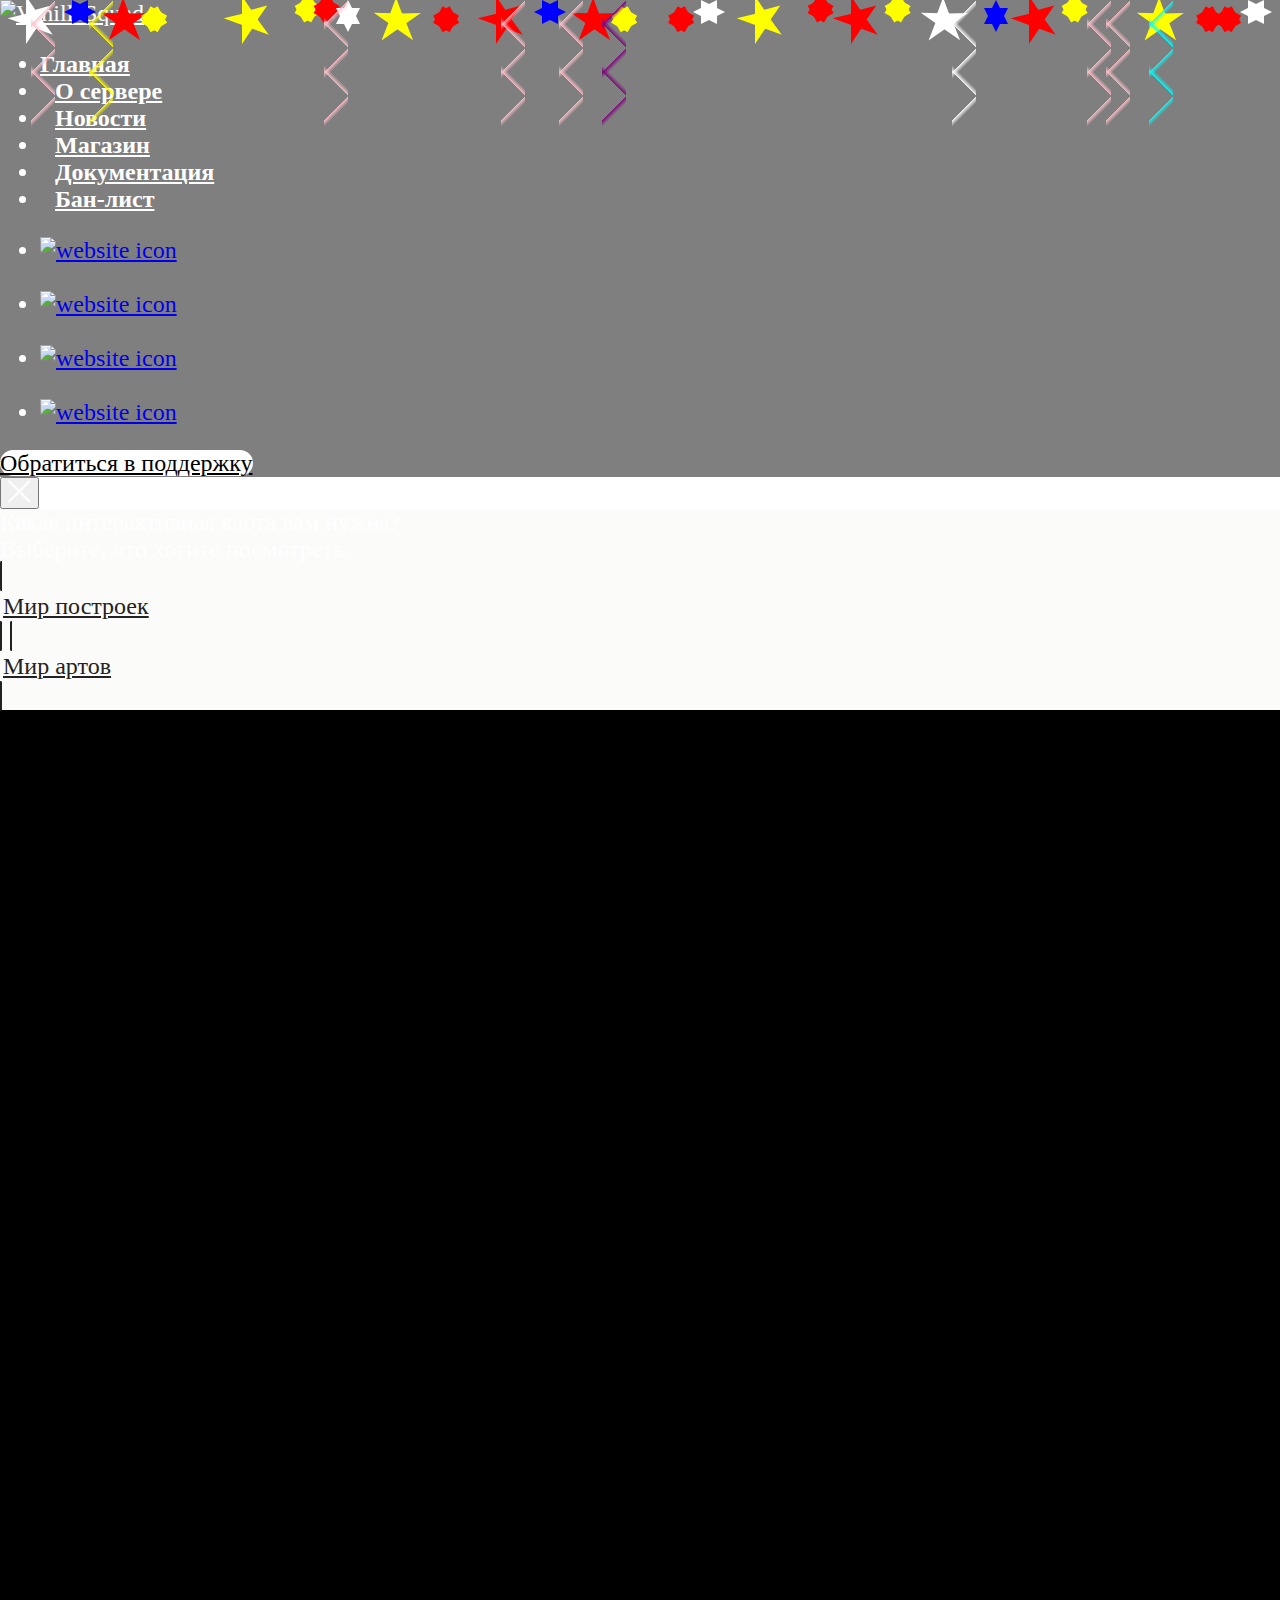
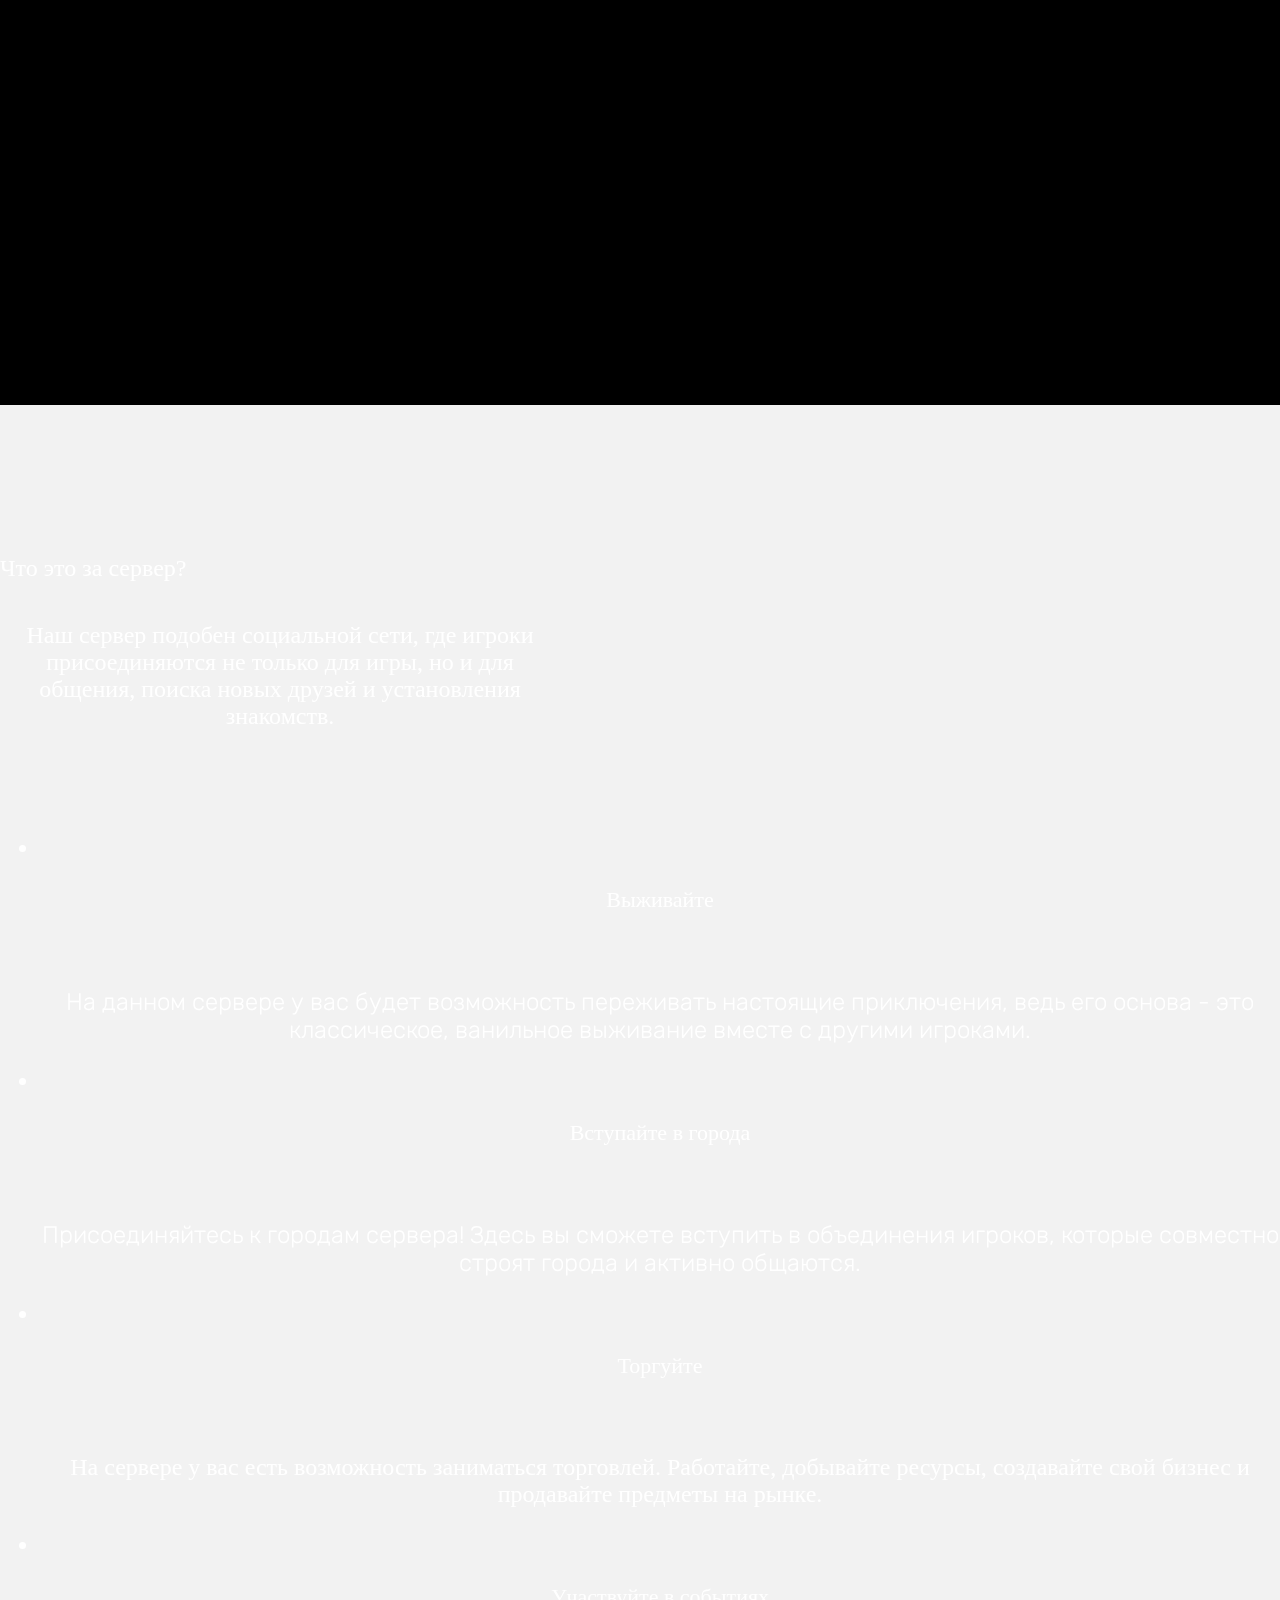
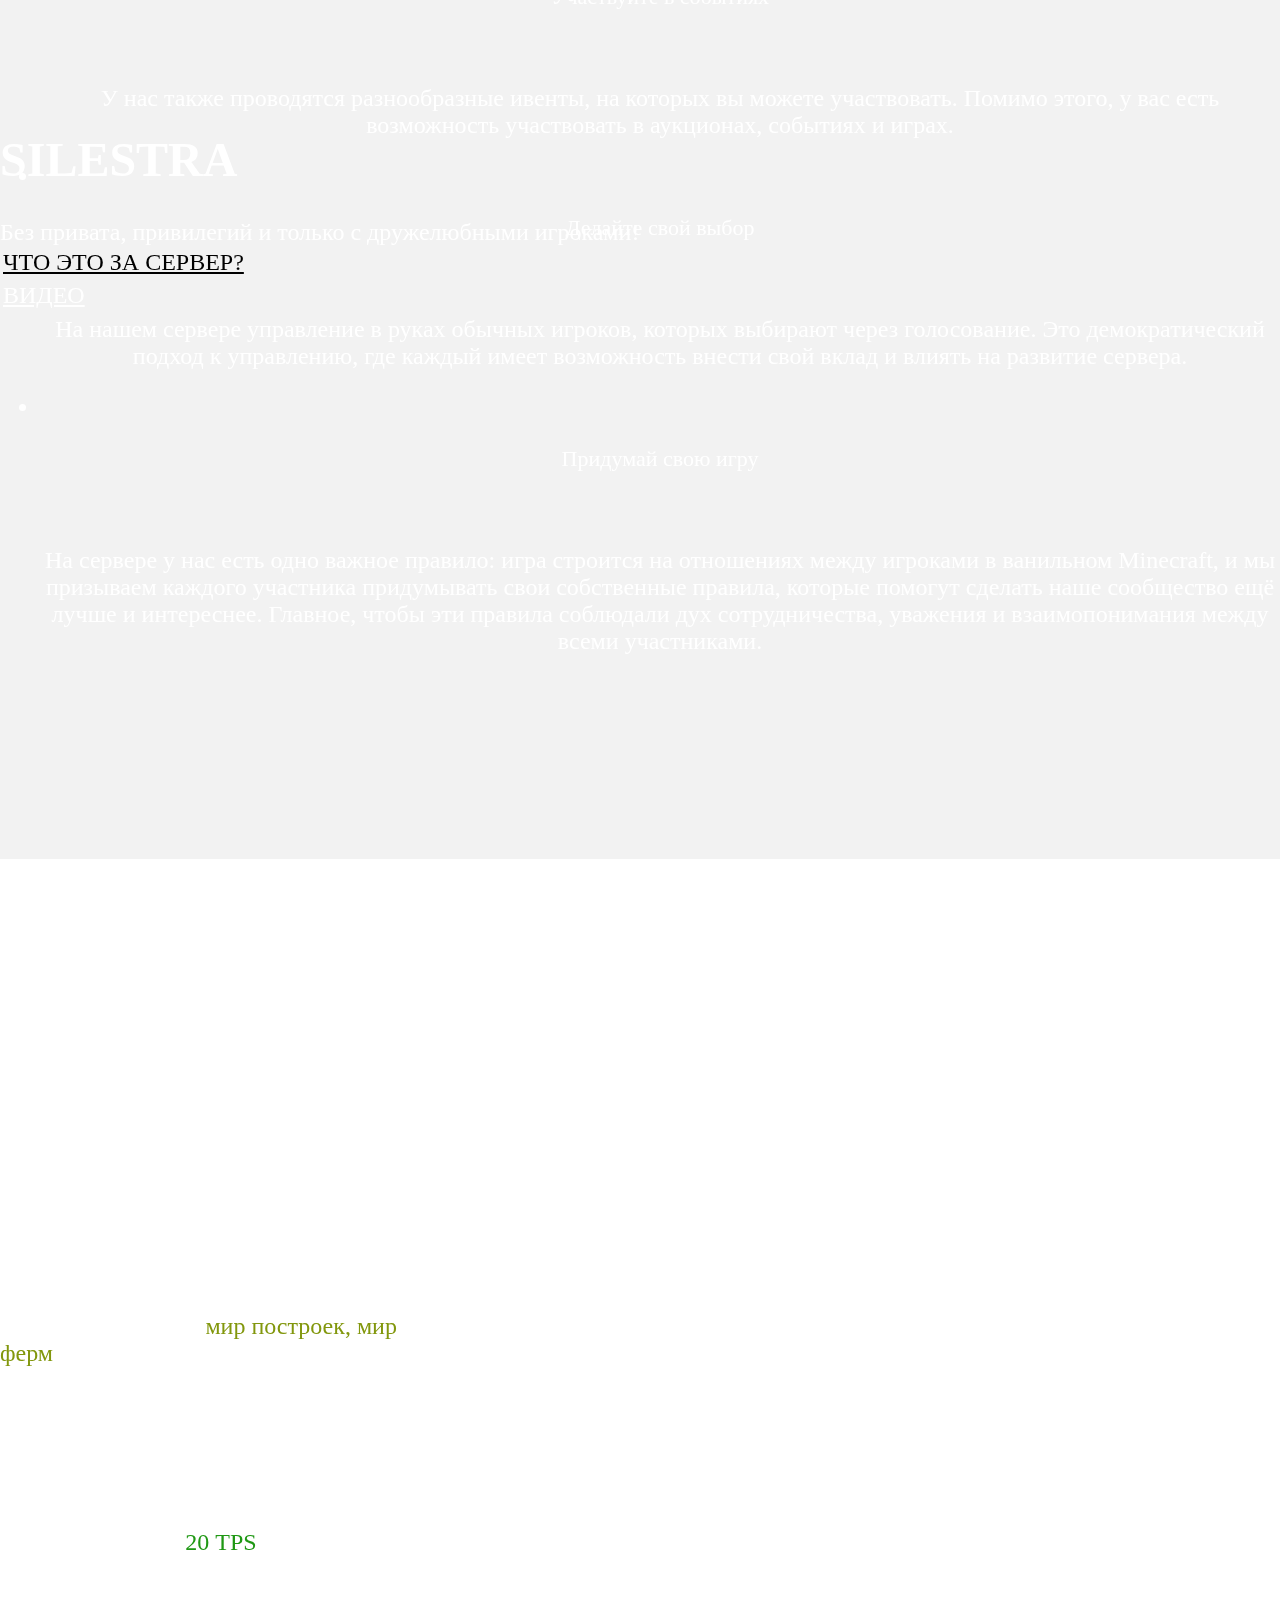
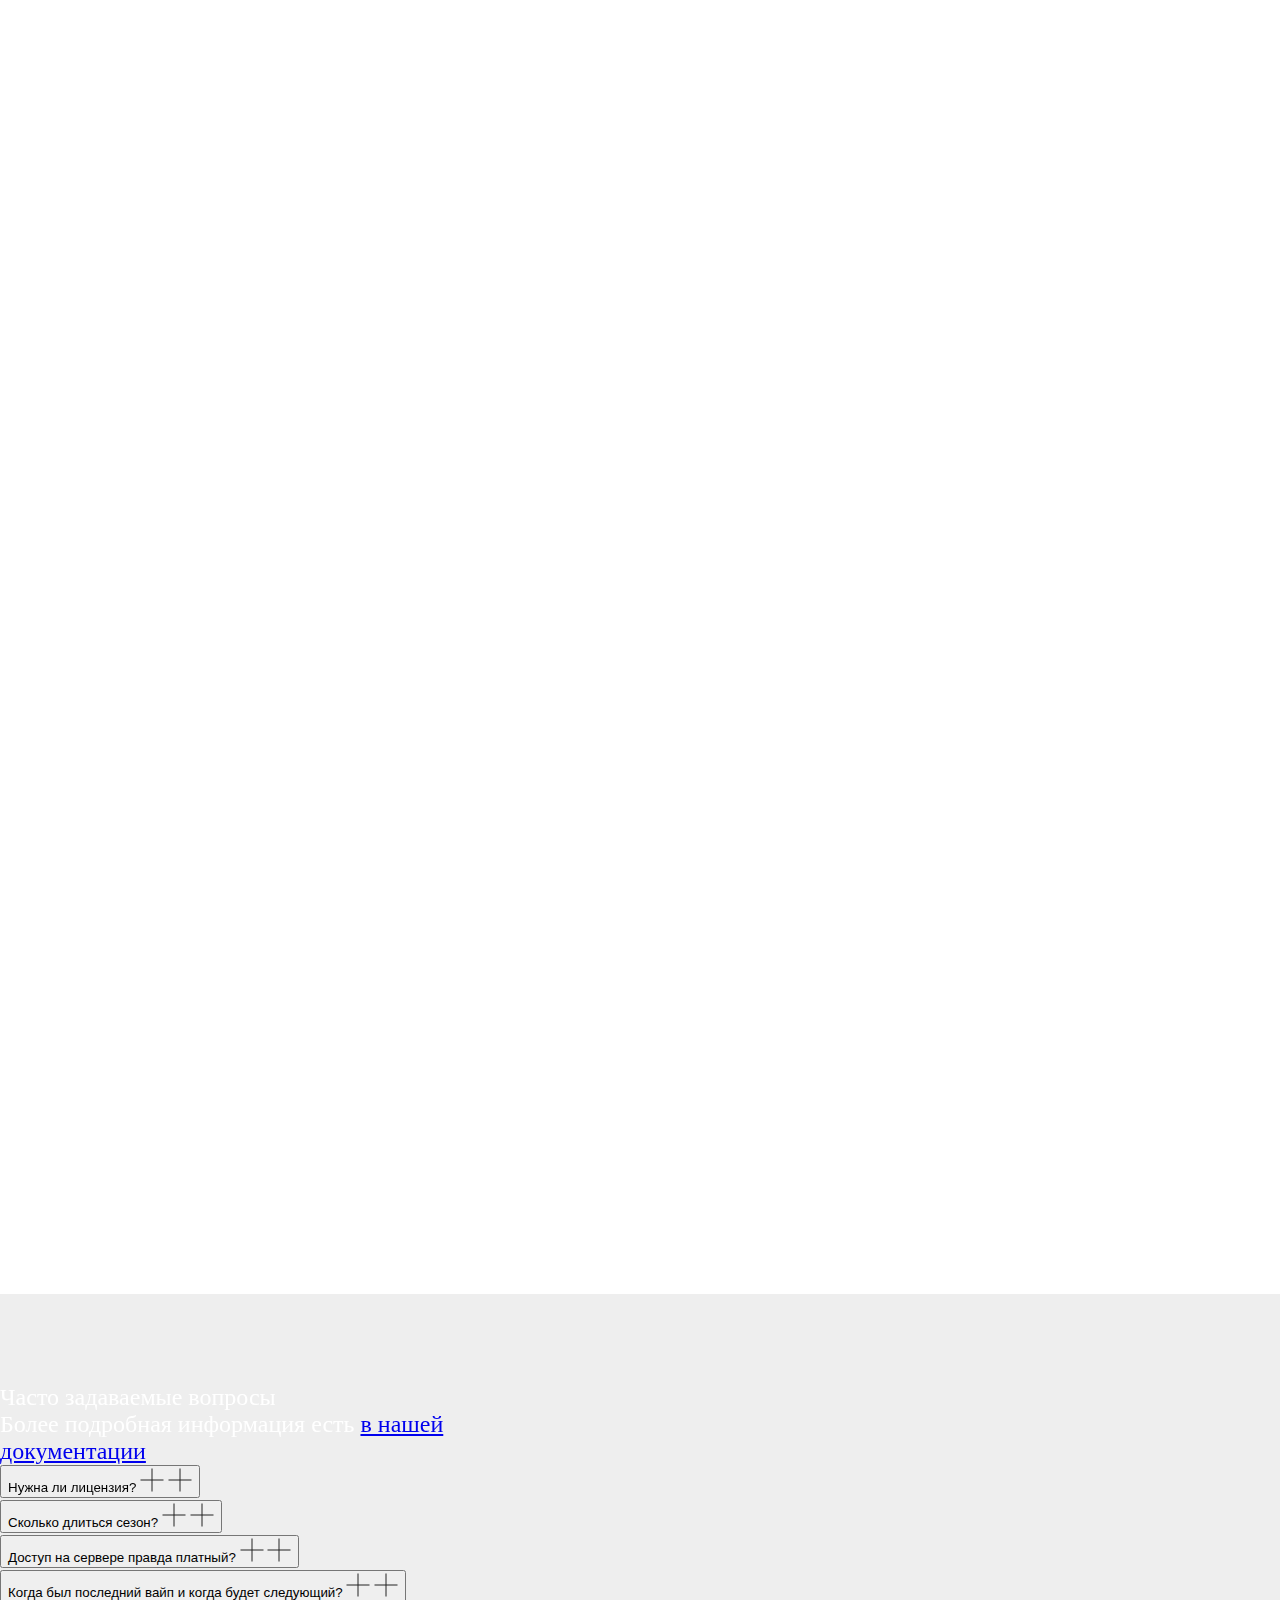
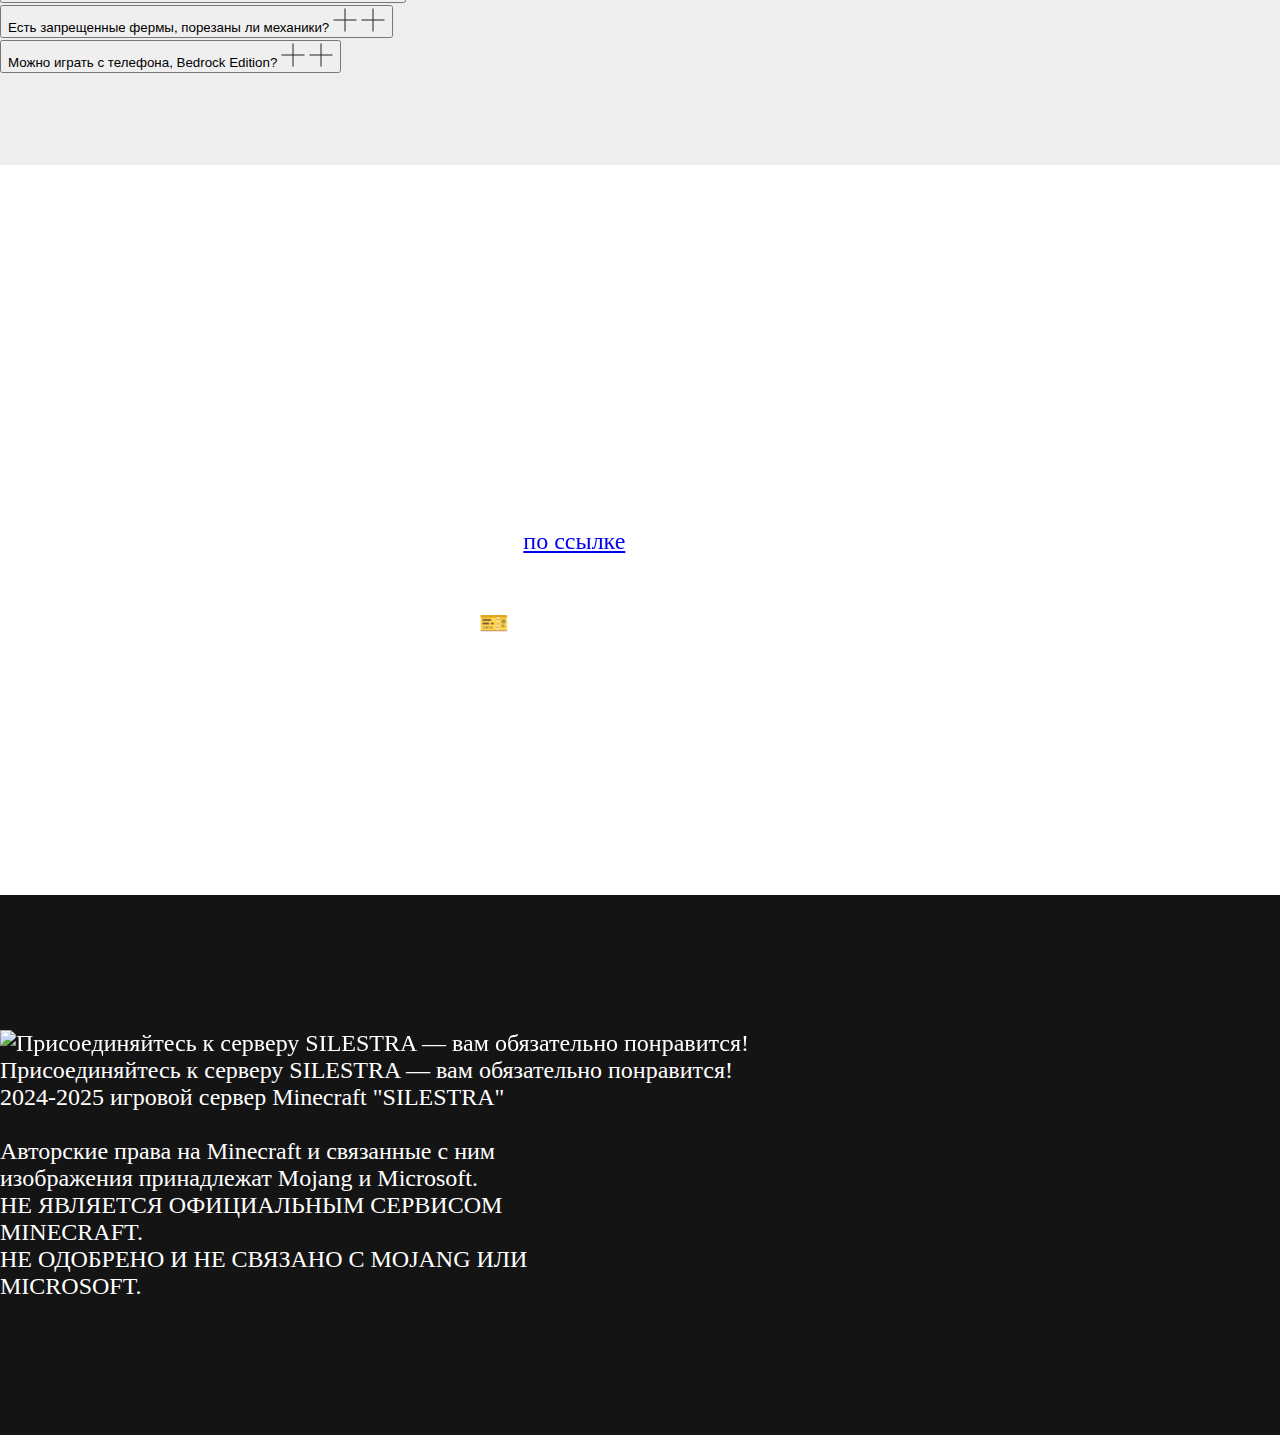
==== index.html @ 7f385817 "1" ====
<!DOCTYPE html>
<html>
    <head>
        <meta charset="utf-8"/>
        <meta http-equiv="Content-Type" content="text/html; charset=utf-8"/>
        <meta name="viewport" content="width=device-width, initial-scale=1.0"/>
        <!--metatextblock-->
        <title>SILESTRA</title>
        <meta name="description" content="Наш сервер - это мир, где выживание, строительство городов и поиск друзей становятся реальностью без лишних привилегий и плагинов. Присоединяйтесь и погрузитесь в настоящий опыт выживания без приватов и ограничений."/>
        <meta name="keywords" content="приватный сервер, ванильный майнкрафт, SILESTRA, открытый мир, минимум ограничений, самописные плагины, голосовой чат, без телепортаций, без экономики, без привата, без доната, без кит старта, уникальный сервер СНГ, выживание, строительство, творчеств"/>
        <meta property="og:url" content="https://ars125rust.github.io/SILESTRA.github.io/"/>
        <meta property="og:title" content="SILESTRA"/>
        <meta property="og:description" content="Наш сервер - это мир, где выживание, строительство городов и поиск друзей становятся реальностью без лишних привилегий и плагинов. Присоединяйтесь и погрузитесь в настоящий опыт выживания без приватов и ограничений."/>
        <meta property="og:type" content="website"/>
        <meta property="og:image" content="slstr_845.png"/>
        <link rel="canonical" href="https://ars125rust.github.io/SILESTRA.github.io/">
        <!--/metatextblock-->
        <meta name="format-detection" content="telephone=no"/>
        <meta http-equiv="x-dns-prefetch-control" content="on">
        <link rel="dns-prefetch" href="https://ws.tildacdn.com">
        <link rel="dns-prefetch" href="https://static.tildacdn.com">
        <link rel="shortcut icon" href="slstr_845.png" type="image/x-icon"/>
        <!-- Assets -->
        <script src="main.js"></script>
        <link href="main.css" rel=stylesheet type="text/css">
        <script src="https://neo.tildacdn.com/js/tilda-fallback-1.0.min.js" async charset="utf-8"></script>
        <link rel="stylesheet" href="https://static.tildacdn.com/css/tilda-grid-3.0.min.css" type="text/css" media="all" onerror="this.loaderr='y';"/>
        <link rel="stylesheet" href="https://static.tildacdn.com/ws/project7833059/tilda-blocks-page42569045.min.css?t=1734814853" type="text/css" media="all" onerror="this.loaderr='y';"/>
        <link rel="preconnect" href="https://fonts.gstatic.com">
        <link href="https://fonts.googleapis.com/css2?family=Rubik:wght@300;400;500;600;700&family=Unbounded:wght@300;400;500;600;700&subset=latin,cyrillic" rel="stylesheet">
        <link rel="stylesheet" href="https://static.tildacdn.com/css/tilda-animation-2.0.min.css" type="text/css" media="all" onerror="this.loaderr='y';"/>
        <link rel="stylesheet" href="https://static.tildacdn.com/css/tilda-popup-1.1.min.css" type="text/css" media="print" onload="this.media='all';" onerror="this.loaderr='y';"/>
        <noscript>
            <link rel="stylesheet" href="https://static.tildacdn.com/css/tilda-popup-1.1.min.css" type="text/css" media="all"/>
        </noscript>
        <link rel="stylesheet" href="https://static.tildacdn.com/css/tilda-cover-1.0.min.css" type="text/css" media="all" onerror="this.loaderr='y';"/>
        <link rel="stylesheet" href="https://static.tildacdn.com/css/tilda-cards-1.0.min.css" type="text/css" media="all" onerror="this.loaderr='y';"/>
        <link rel="stylesheet" href="https://static.tildacdn.com/css/tilda-slds-1.4.min.css" type="text/css" media="print" onload="this.media='all';" onerror="this.loaderr='y';"/>
        <noscript>
            <link rel="stylesheet" href="https://static.tildacdn.com/css/tilda-slds-1.4.min.css" type="text/css" media="all"/>
        </noscript>
        <script nomodule src="https://static.tildacdn.com/js/tilda-polyfill-1.0.min.js" charset="utf-8"></script>
        <script type="text/javascript">
            function t_onReady(func) {
                if (document.readyState != 'loading') {
                    func();
                } else {
                    document.addEventListener('DOMContentLoaded', func);
                }
            }
            function t_onFuncLoad(funcName, okFunc, time) {
                if (typeof window[funcName] === 'function') {
                    okFunc();
                } else {
                    setTimeout(function() {
                        t_onFuncLoad(funcName, okFunc, time);
                    }, (time || 100));
                }
            }
            function t_throttle(fn, threshhold, scope) {
                return function() {
                    fn.apply(scope || this, arguments);
                }
                ;
            }
        </script>
        <script src="https://static.tildacdn.com/js/tilda-scripts-3.0.min.js" charset="utf-8" defer onerror="this.loaderr='y';"></script>
        <script src="https://static.tildacdn.com/ws/project7833059/tilda-blocks-page42569045.min.js?t=1734814853" charset="utf-8" async onerror="this.loaderr='y';"></script>
        <script src="https://static.tildacdn.com/js/tilda-lazyload-1.0.min.js" charset="utf-8" async onerror="this.loaderr='y';"></script>
        <script src="https://static.tildacdn.com/js/tilda-animation-2.0.min.js" charset="utf-8" async onerror="this.loaderr='y';"></script>
        <script src="https://static.tildacdn.com/js/tilda-menu-1.0.min.js" charset="utf-8" async onerror="this.loaderr='y';"></script>
        <script src="https://static.tildacdn.com/js/tilda-popup-1.0.min.js" charset="utf-8" async onerror="this.loaderr='y';"></script>
        <script src="https://static.tildacdn.com/js/tilda-cover-1.0.min.js" charset="utf-8" async onerror="this.loaderr='y';"></script>
        <script src="https://static.tildacdn.com/js/tilda-cards-1.0.min.js" charset="utf-8" async onerror="this.loaderr='y';"></script>
        <script src="https://static.tildacdn.com/js/tilda-slds-1.4.min.js" charset="utf-8" async onerror="this.loaderr='y';"></script>
        <script src="https://static.tildacdn.com/js/hammer.min.js" charset="utf-8" async onerror="this.loaderr='y';"></script>
        <script src="https://static.tildacdn.com/js/tilda-map-1.0.min.js" charset="utf-8" async onerror="this.loaderr='y';"></script>
        <script src="https://static.tildacdn.com/js/tilda-video-processor-1.0.min.js" charset="utf-8" async onerror="this.loaderr='y';"></script>
        <script src="https://static.tildacdn.com/js/tilda-skiplink-1.0.min.js" charset="utf-8" async onerror="this.loaderr='y';"></script>
        <script src="https://static.tildacdn.com/js/tilda-events-1.0.min.js" charset="utf-8" async onerror="this.loaderr='y';"></script>
        <script type="text/javascript">
            window.dataLayer = window.dataLayer || [];
        </script>
        <script type="text/javascript">
            (function() {
                if ((/bot|google|yandex|baidu|bing|msn|duckduckbot|teoma|slurp|crawler|spider|robot|crawling|facebook/i.test(navigator.userAgent)) === false && typeof (sessionStorage) != 'undefined' && sessionStorage.getItem('visited') !== 'y' && document.visibilityState) {
                    var style = document.createElement('style');
                    style.type = 'text/css';
                    style.innerHTML = '@media screen and (min-width: 980px) {.t-records {opacity: 0;}.t-records_animated {-webkit-transition: opacity ease-in-out .2s;-moz-transition: opacity ease-in-out .2s;-o-transition: opacity ease-in-out .2s;transition: opacity ease-in-out .2s;}.t-records.t-records_visible {opacity: 1;}}';
                    document.getElementsByTagName('head')[0].appendChild(style);
                    function t_setvisRecs() {
                        var alr = document.querySelectorAll('.t-records');
                        Array.prototype.forEach.call(alr, function(el) {
                            el.classList.add("t-records_animated");
                        });
                        setTimeout(function() {
                            Array.prototype.forEach.call(alr, function(el) {
                                el.classList.add("t-records_visible");
                            });
                            sessionStorage.setItem("visited", "y");
                        }, 400);
                    }
                    document.addEventListener('DOMContentLoaded', t_setvisRecs);
                }
            }
            )();
        </script>
    </head>
    <body class="t-body" style="margin:0;">
        <div class="confetti-container">
            <div class="confetti">
                <i style="--speed: 10; --bg: yellow" class="square"></i>
                <i style="--speed: 18; --bg: white" class="pentagram"></i>
                <i style="--speed: 29; --bg: green" class="rectangle"></i>
                <i style="--speed: 17; --bg: blue" class="hexagram"></i>
                <i style="--speed: 33; --bg: red" class="pentagram"></i>
                <i style="--speed: 26; --bg: yellow" class="dodecagram"></i>
                <i style="--speed: 24; --bg: pink" class="wavy-line"> </i>
                <i style="--speed: 5; --bg: blue" class="wavy-line"></i>
                <i style="--speed: 40; --bg: white" class="square"></i>
                <i style="--speed: 17; --bg: green" class="rectangle"></i>
                <i style="--speed: 25; --bg: white" class="square"></i>
                <i style="--speed: 18; --bg: green" class="rectangle"></i>
                <i style="--speed: 15; --bg: yellow" class="wavy-line"> </i>
                <i style="--speed: 32; --bg: yellow" class="pentagram"></i>
                <i style="--speed: 25; --bg: white" class="square"></i>
                <i style="--speed: 18; --bg: green" class="rectangle"></i>
                <i style="--speed: 37; --bg: yellow" class="dodecagram"></i>
                <i style="--speed: 23; --bg: pink" class="wavy-line"></i>
                <i style="--speed: 37; --bg: red" class="dodecagram"></i>
                <i style="--speed: 37; --bg: pink" class="wavy-line"></i>
                <i style="--speed: 36; --bg: white" class="hexagram"></i>
                <i style="--speed: 32; --bg: green" class="wavy-line"></i>
                <i style="--speed: 32; --bg: yellow" class="pentagram"></i>
                <i style="--speed: 29; --bg: white" class="square"></i>
                <i style="--speed: 18; --bg: green" class="rectangle"></i>
                <i style="--speed: 37; --bg: red" class="dodecagram"></i>
                <i style="--speed: 23; --bg: pink" class="wavy-line"> </i>
                <i style="--speed: 30; --bg: pink" class="rectangle"></i>
                <i style="--speed: 30; --bg: red" class="square"></i>
                <i style="--speed: 18; --bg: red" class="pentagram"></i>
                <i style="--speed: 19; --bg: green" class="rectangle"></i>
                <i style="--speed: 16; --bg: blue" class="hexagram"></i>
                <i style="--speed: 23; --bg: red" class="pentagram"></i>
                <i style="--speed: 34; --bg: yellow" class="dodecagram"></i>
                <i style="--speed: 39; --bg: pink" class="wavy-line"></i>
                <i style="--speed: 40; --bg: purple" class="square"></i>
                <i style="--speed: 21; --bg: green" class="rectangle"></i>
                <i style="--speed: 14; --bg: white" class="square"></i>
                <i style="--speed: 38; --bg: green" class="rectangle"></i>
                <i style="--speed: 19; --bg: red" class="dodecagram"></i>
                <i style="--speed: 29; --bg: pink" class="wavy-line"> </i>
                <i style="--speed: 21; --bg: white" class="hexagram"></i>
                <i style="--speed: 17; --bg: purple" class="wavy-line"></i>
                <i style="--speed: 32; --bg: yellow" class="pentagram"></i>
                <i style="--speed: 23; --bg: white" class="square"></i>
                <i style="--speed: 18; --bg: green" class="rectangle"></i>
                <i style="--speed: 37; --bg: red" class="dodecagram"></i>
                <i style="--speed: 48; --bg: pink" class="wavy-line"> </i>
                <i style="--speed: 38; --bg: pink" class="rectangle"></i>
                <i style="--speed: 13; --bg: red" class="pentagram"></i>
                <i style="--speed: 49; --bg: yellow" class="dodecagram"></i>
                <i style="--speed: 19; --bg: cyan" class="wavy-line"></i>
                <i style="--speed: 15; --bg: steelblue" class="square"></i>
                <i style="--speed: 10; --bg: yellow" class="square"></i>
                <i style="--speed: 18; --bg: white" class="pentagram"></i>
                <i style="--speed: 29; --bg: green" class="rectangle"></i>
                <i style="--speed: 17; --bg: blue" class="hexagram"></i>
                <i style="--speed: 33; --bg: red" class="pentagram"></i>
                <i style="--speed: 26; --bg: yellow" class="dodecagram"></i>
                <i style="--speed: 24; --bg: pink" class="wavy-line"> </i>
                <i style="--speed: 5; --bg: white" class="wavy-line"></i>
                <i style="--speed: 40; --bg: purple" class="square"></i>
                <i style="--speed: 17; --bg: green" class="rectangle"></i>
                <i style="--speed: 25; --bg: white" class="square"></i>
                <i style="--speed: 18; --bg: green" class="rectangle"></i>
                <i style="--speed: 15; --bg: cyan" class="wavy-line"> </i>
                <i style="--speed: 32; --bg: yellow" class="pentagram"></i>
                <i style="--speed: 45; --bg: white" class="square"></i>
                <i style="--speed: 18; --bg: green" class="rectangle"></i>
                <i style="--speed: 37; --bg: red" class="dodecagram"></i>
                <i style="--speed: 23; --bg: pink" class="wavy-line"> </i>
                <i style="--speed: 37; --bg: red" class="dodecagram"></i>
                <i style="--speed: 37; --bg: pink" class="wavy-line"> </i>
                <i style="--speed: 26; --bg: white" class="hexagram"></i>
                <i style="--speed: 32; --bg: cyan" class="wavy-line"></i>
                <i style="--speed: 32; --bg: yellow" class="pentagram"></i>
                <i style="--speed: 45; --bg: white" class="square"></i>
                <i style="--speed: 18; --bg: green" class="rectangle"></i>
                <i style="--speed: 37; --bg: red" class="dodecagram"></i>
                <i style="--speed: 23; --bg: pink" class="wavy-line"> </i>
                <i style="--speed: 50; --bg: pink" class="rectangle"></i>
                <i style="--speed: 30; --bg: red" class="square"></i>
                <i style="--speed: 18; --bg: red" class="pentagram"></i>
                <i style="--speed: 19; --bg: green" class="rectangle"></i>
                <i style="--speed: 16; --bg: blue" class="hexagram"></i>
                <i style="--speed: 23; --bg: red" class="pentagram"></i>
                <i style="--speed: 33; --bg: yellow" class="dodecagram"></i>
                <i style="--speed: 39; --bg: white" class="wavy-line"></i>
                <i style="--speed: 40; --bg: orange" class="square"></i>
                <i style="--speed: 21; --bg: green" class="rectangle"></i>
                <i style="--speed: 14; --bg: white" class="square"></i>
                <i style="--speed: 38; --bg: green" class="rectangle"></i>
                <i style="--speed: 19; --bg: red" class="dodecagram"></i>
                <i style="--speed: 29; --bg: pink" class="wavy-line"> </i>
                <i style="--speed: 34; --bg: white" class="hexagram"></i>
                <i style="--speed: 17; --bg: indigo" class="wavy-line"></i>
                <i style="--speed: 32; --bg: yellow" class="pentagram"></i>
                <i style="--speed: 23; --bg: white" class="square"></i>
                <i style="--speed: 18; --bg: green" class="rectangle"></i>
                <i style="--speed: 37; --bg: red" class="dodecagram"></i>
                <i style="--speed: 48; --bg: pink" class="wavy-line"> </i>
                <i style="--speed: 38; --bg: pink" class="rectangle"></i>
                <i style="--speed: 13; --bg: red" class="pentagram"></i>
                <i style="--speed: 49; --bg: yellow" class="dodecagram"></i>
                <i style="--speed: 19; --bg: purple" class="wavy-line"></i>
                <i style="--speed: 15; --bg: cyan" class="square"></i>
            </div>
        </div>
        <!--allrecords-->
        <div id="allrecords" class="t-records" data-hook="blocks-collection-content-node" data-tilda-project-id="7833059" data-tilda-page-id="42569045" data-tilda-formskey="181b659822907a699c38876ce7833059" data-tilda-cookie="no" data-tilda-lazy="yes" data-tilda-root-zone="com">
            <div id="rec688336706" class="r t-rec" style=" " data-animationappear="off" data-record-type="257">
                <!-- T228 -->
                <div id="nav688336706marker"></div>
                <div class="tmenu-mobile">
                    <div class="tmenu-mobile__container">
                        <div class="tmenu-mobile__text t-name t-name_md" field="menu_mob_title">&nbsp;</div>
                        <button type="button" class="t-menuburger t-menuburger_third " aria-label="Навигационное меню" aria-expanded="false">
                            <span style="background-color:#fff;"></span>
                            <span style="background-color:#fff;"></span>
                            <span style="background-color:#fff;"></span>
                            <span style="background-color:#fff;"></span>
                        </button>
                        <script>
                            function t_menuburger_init(recid) {
                                var rec = document.querySelector('#rec' + recid);
                                if (!rec)
                                    return;
                                var burger = rec.querySelector('.t-menuburger');
                                if (!burger)
                                    return;
                                var isSecondStyle = burger.classList.contains('t-menuburger_second');
                                if (isSecondStyle && !window.isMobile && !('ontouchend'in document)) {
                                    burger.addEventListener('mouseenter', function() {
                                        if (burger.classList.contains('t-menuburger-opened'))
                                            return;
                                        burger.classList.remove('t-menuburger-unhovered');
                                        burger.classList.add('t-menuburger-hovered');
                                    });
                                    burger.addEventListener('mouseleave', function() {
                                        if (burger.classList.contains('t-menuburger-opened'))
                                            return;
                                        burger.classList.remove('t-menuburger-hovered');
                                        burger.classList.add('t-menuburger-unhovered');
                                        setTimeout(function() {
                                            burger.classList.remove('t-menuburger-unhovered');
                                        }, 300);
                                    });
                                }
                                burger.addEventListener('click', function() {
                                    if (!burger.closest('.tmenu-mobile') && !burger.closest('.t450__burger_container') && !burger.closest('.t466__container') && !burger.closest('.t204__burger') && !burger.closest('.t199__js__menu-toggler')) {
                                        burger.classList.toggle('t-menuburger-opened');
                                        burger.classList.remove('t-menuburger-unhovered');
                                    }
                                });
                                var menu = rec.querySelector('[data-menu="yes"]');
                                if (!menu)
                                    return;
                                var menuLinks = menu.querySelectorAll('.t-menu__link-item');
                                var submenuClassList = ['t978__menu-link_hook', 't978__tm-link', 't966__tm-link', 't794__tm-link', 't-menusub__target-link'];
                                Array.prototype.forEach.call(menuLinks, function(link) {
                                    link.addEventListener('click', function() {
                                        var isSubmenuHook = submenuClassList.some(function(submenuClass) {
                                            return link.classList.contains(submenuClass);
                                        });
                                        if (isSubmenuHook)
                                            return;
                                        burger.classList.remove('t-menuburger-opened');
                                    });
                                });
                                menu.addEventListener('clickedAnchorInTooltipMenu', function() {
                                    burger.classList.remove('t-menuburger-opened');
                                });
                            }
                            t_onReady(function() {
                                t_onFuncLoad('t_menuburger_init', function() {
                                    t_menuburger_init('688336706');
                                });
                            });
                        </script>
                        <style>
                            .t-menuburger {
                                position: relative;
                                flex-shrink: 0;
                                width: 28px;
                                height: 20px;
                                padding: 0;
                                border: none;
                                background-color: transparent;
                                outline: none;
                                -webkit-transform: rotate(0deg);
                                transform: rotate(0deg);
                                transition: transform .5s ease-in-out;
                                cursor: pointer;
                                z-index: 999;
                            }

                            .t-menuburger span {
                                display: block;
                                position: absolute;
                                width: 100%;
                                opacity: 1;
                                left: 0;
                                -webkit-transform: rotate(0deg);
                                transform: rotate(0deg);
                                transition: .25s ease-in-out;
                                height: 3px;
                                background-color: #000;
                            }

                            .t-menuburger span:nth-child(1) {
                                top: 0px;
                            }

                            .t-menuburger span:nth-child(2),.t-menuburger span:nth-child(3) {
                                top: 8px;
                            }

                            .t-menuburger span:nth-child(4) {
                                top: 16px;
                            }

                            .t-menuburger__big {
                                width: 42px;
                                height: 32px;
                            }

                            .t-menuburger__big span {
                                height: 5px;
                            }

                            .t-menuburger__big span:nth-child(2),.t-menuburger__big span:nth-child(3) {
                                top: 13px;
                            }

                            .t-menuburger__big span:nth-child(4) {
                                top: 26px;
                            }

                            .t-menuburger__small {
                                width: 22px;
                                height: 14px;
                            }

                            .t-menuburger__small span {
                                height: 2px;
                            }

                            .t-menuburger__small span:nth-child(2),.t-menuburger__small span:nth-child(3) {
                                top: 6px;
                            }

                            .t-menuburger__small span:nth-child(4) {
                                top: 12px;
                            }

                            .t-menuburger-opened span:nth-child(1) {
                                top: 8px;
                                width: 0%;
                                left: 50%;
                            }

                            .t-menuburger-opened span:nth-child(2) {
                                -webkit-transform: rotate(45deg);
                                transform: rotate(45deg);
                            }

                            .t-menuburger-opened span:nth-child(3) {
                                -webkit-transform: rotate(-45deg);
                                transform: rotate(-45deg);
                            }

                            .t-menuburger-opened span:nth-child(4) {
                                top: 8px;
                                width: 0%;
                                left: 50%;
                            }

                            .t-menuburger-opened.t-menuburger__big span:nth-child(1) {
                                top: 6px;
                            }

                            .t-menuburger-opened.t-menuburger__big span:nth-child(4) {
                                top: 18px;
                            }

                            .t-menuburger-opened.t-menuburger__small span:nth-child(1),.t-menuburger-opened.t-menuburger__small span:nth-child(4) {
                                top: 6px;
                            }

                            @media (hover),(min-width: 0\0) {
                                .t-menuburger_first:hover span:nth-child(1) {
                                    transform:translateY(1px);
                                }

                                .t-menuburger_first:hover span:nth-child(4) {
                                    transform: translateY(-1px);
                                }

                                .t-menuburger_first.t-menuburger__big:hover span:nth-child(1) {
                                    transform: translateY(3px);
                                }

                                .t-menuburger_first.t-menuburger__big:hover span:nth-child(4) {
                                    transform: translateY(-3px);
                                }
                            }

                            .t-menuburger_second span:nth-child(2),.t-menuburger_second span:nth-child(3) {
                                width: 80%;
                                left: 20%;
                                right: 0;
                            }

                            @media (hover),(min-width: 0\0) {
                                .t-menuburger_second.t-menuburger-hovered span:nth-child(2),.t-menuburger_second.t-menuburger-hovered span:nth-child(3) {
                                    animation:t-menuburger-anim 0.3s ease-out normal forwards;
                                }

                                .t-menuburger_second.t-menuburger-unhovered span:nth-child(2),.t-menuburger_second.t-menuburger-unhovered span:nth-child(3) {
                                    animation: t-menuburger-anim2 0.3s ease-out normal forwards;
                                }
                            }

                            .t-menuburger_second.t-menuburger-opened span:nth-child(2),.t-menuburger_second.t-menuburger-opened span:nth-child(3) {
                                left: 0;
                                right: 0;
                                width: 100%!important;
                            }

                            .t-menuburger_third span:nth-child(4) {
                                width: 70%;
                                left: unset;
                                right: 0;
                            }

                            @media (hover),(min-width: 0\0) {
                                .t-menuburger_third:not(.t-menuburger-opened):hover span:nth-child(4) {
                                    width:100%;
                                }
                            }

                            .t-menuburger_third.t-menuburger-opened span:nth-child(4) {
                                width: 0!important;
                                right: 50%;
                            }

                            .t-menuburger_fourth {
                                height: 12px;
                            }

                            .t-menuburger_fourth.t-menuburger__small {
                                height: 8px;
                            }

                            .t-menuburger_fourth.t-menuburger__big {
                                height: 18px;
                            }

                            .t-menuburger_fourth span:nth-child(2),.t-menuburger_fourth span:nth-child(3) {
                                top: 4px;
                                opacity: 0;
                            }

                            .t-menuburger_fourth span:nth-child(4) {
                                top: 8px;
                            }

                            .t-menuburger_fourth.t-menuburger__small span:nth-child(2),.t-menuburger_fourth.t-menuburger__small span:nth-child(3) {
                                top: 3px;
                            }

                            .t-menuburger_fourth.t-menuburger__small span:nth-child(4) {
                                top: 6px;
                            }

                            .t-menuburger_fourth.t-menuburger__small span:nth-child(2),.t-menuburger_fourth.t-menuburger__small span:nth-child(3) {
                                top: 3px;
                            }

                            .t-menuburger_fourth.t-menuburger__small span:nth-child(4) {
                                top: 6px;
                            }

                            .t-menuburger_fourth.t-menuburger__big span:nth-child(2),.t-menuburger_fourth.t-menuburger__big span:nth-child(3) {
                                top: 6px;
                            }

                            .t-menuburger_fourth.t-menuburger__big span:nth-child(4) {
                                top: 12px;
                            }

                            @media (hover),(min-width: 0\0) {
                                .t-menuburger_fourth:not(.t-menuburger-opened):hover span:nth-child(1) {
                                    transform:translateY(1px);
                                }

                                .t-menuburger_fourth:not(.t-menuburger-opened):hover span:nth-child(4) {
                                    transform: translateY(-1px);
                                }

                                .t-menuburger_fourth.t-menuburger__big:not(.t-menuburger-opened):hover span:nth-child(1) {
                                    transform: translateY(3px);
                                }

                                .t-menuburger_fourth.t-menuburger__big:not(.t-menuburger-opened):hover span:nth-child(4) {
                                    transform: translateY(-3px);
                                }
                            }

                            .t-menuburger_fourth.t-menuburger-opened span:nth-child(1),.t-menuburger_fourth.t-menuburger-opened span:nth-child(4) {
                                top: 4px;
                            }

                            .t-menuburger_fourth.t-menuburger-opened span:nth-child(2),.t-menuburger_fourth.t-menuburger-opened span:nth-child(3) {
                                opacity: 1;
                            }

                            @keyframes t-menuburger-anim {
                                0% {
                                    width: 80%;
                                    left: 20%;
                                    right: 0;
                                }

                                50% {
                                    width: 100%;
                                    left: 0;
                                    right: 0;
                                }

                                100% {
                                    width: 80%;
                                    left: 0;
                                    right: 20%;
                                }
                            }

                            @keyframes t-menuburger-anim2 {
                                0% {
                                    width: 80%;
                                    left: 0;
                                }

                                50% {
                                    width: 100%;
                                    right: 0;
                                    left: 0;
                                }

                                100% {
                                    width: 80%;
                                    left: 20%;
                                    right: 0;
                                }
                            }
                        </style>
                    </div>
                </div>
                <style>
                    .tmenu-mobile {
                        background-color: #111;
                        display: none;
                        width: 100%;
                        top: 0;
                        z-index: 990;
                    }

                    .tmenu-mobile_positionfixed {
                        position: fixed;
                    }

                    .tmenu-mobile__text {
                        color: #fff;
                    }

                    .tmenu-mobile__container {
                        min-height: 64px;
                        padding: 20px;
                        position: relative;
                        box-sizing: border-box;
                        display: -webkit-flex;
                        display: -ms-flexbox;
                        display: flex;
                        -webkit-align-items: center;
                        -ms-flex-align: center;
                        align-items: center;
                        -webkit-justify-content: space-between;
                        -ms-flex-pack: justify;
                        justify-content: space-between;
                    }

                    .tmenu-mobile__list {
                        display: block;
                    }

                    .tmenu-mobile__burgerlogo {
                        display: inline-block;
                        font-size: 24px;
                        font-weight: 400;
                        white-space: nowrap;
                        vertical-align: middle;
                    }

                    .tmenu-mobile__imglogo {
                        height: auto;
                        display: block;
                        max-width: 300px!important;
                        box-sizing: border-box;
                        padding: 0;
                        margin: 0 auto;
                    }

                    @media screen and (max-width: 980px) {
                        .tmenu-mobile__menucontent_hidden {
                            display:none;
                            height: 100%;
                        }

                        .tmenu-mobile {
                            display: block;
                        }
                    }

                    @media screen and (max-width: 980px) {
                        #rec688336706 .t-menuburger {
                            -webkit-order:1;
                            -ms-flex-order: 1;
                            order: 1;
                        }
                    }
                </style>
                <style>
                    #rec688336706 .tmenu-mobile__burgerlogo a {
                        color: #ffffff;
                    }
                </style>
                <style>
                    #rec688336706 .tmenu-mobile__burgerlogo__title {
                        color: #ffffff;
                    }
                </style>
                <div id="nav688336706" class="t228 t228__positionabsolute tmenu-mobile__menucontent_hidden" style="background-color: rgba(0,0,0,0.50); " data-bgcolor-hex="#000000" data-bgcolor-rgba="rgba(0,0,0,0.50)" data-navmarker="nav688336706marker" data-appearoffset="" data-bgopacity-two="" data-menushadow="" data-menushadow-css="" data-bgopacity="0.50" data-menu-items-align="center" data-menu="yes">
                    <div class="t228__maincontainer " style="">
                        <div class="t228__padding40px"></div>
                        <div class="t228__leftside">
                            <div class="t228__leftcontainer">
                                <a href="" class="t228__imgwrapper">
                                    <img class="t228__imglogo " src="slstr_845.png" imgfield="img" style="max-height: 80px" alt="VanillaSquad">
                                </a>
                            </div>
                        </div>
                        <div class="t228__centerside ">
                            <nav class="t228__centercontainer">
                                <ul role="list" class="t228__list t-menu__list t228__list_hidden">
                                    <li class="t228__list_item" style="padding:0 15px 0 0;">
                                        <a class="t-menu__link-item" href="" data-menu-submenu-hook="" data-menu-item-number="1">Главная
</a>
                                    </li>
                                    <li class="t228__list_item" style="padding:0 15px;">
                                        <a class="t-menu__link-item" href="#about" data-menu-submenu-hook="" data-menu-item-number="2">О сервере
</a>
                                    </li>
                                    <li class="t228__list_item" style="padding:0 15px;">
                                        <a class="t-menu__link-item" href="news.html" data-menu-submenu-hook="" data-menu-item-number="2">Новости
</a>
                                    </li>
                                    <li class="t228__list_item" style="padding:0 15px;">
                                        <a class="t-menu__link-item" href="https://silestra.store/" data-menu-submenu-hook="" data-menu-item-number="4">Магазин
</a>
                                    </li>
                                    <li class="t228__list_item" style="padding:0 15px;">
                                        <a class="t-menu__link-item" href="https://wiki-silestra.gitbook.io/silestra" data-menu-submenu-hook="" data-menu-item-number="5">Документация
</a>
                                    </li>
                                    <li class="t228__list_item" style="padding:0 0 0 15px;">
                                        <a class="t-menu__link-item" href="" data-menu-submenu-hook="" data-menu-item-number="6">Бан-лист
</a>
                                    </li>
                                </ul>
                            </nav>
                        </div>
                        <div class="t228__rightside">
                            <div class="t228__rightcontainer">
                                <div class="t-sociallinks">
                                    <ul role="list" class="t-sociallinks__wrapper" aria-label="Соц. сети">
                                        <!-- new soclinks -->
                                        <li class="t-sociallinks__item t-sociallinks__item_website">
                                            <a href="https://discord.gg/zkq4wXMYrP" target="_blank" rel="nofollow" aria-label="Discord" title="Discord" style="width: 30px; height: 30px;">
                                                <img src=https://static.tildacdn.com/tild3639-3431-4562-b139-313035373161/icons8-discord-94.png alt="website icon" class="t-sociallinks__customimg" style="width:30px; height:30px; vertical-align: baseline; object-fit: contain; object-position: center;">
                                            </a>
                                        </li>
                                        &nbsp;
                                        <li class="t-sociallinks__item t-sociallinks__item_website">
                                            <a href="https://t.me/silestraactual" target="_blank" rel="nofollow" aria-label="Telegram" title="Telegram" style="width: 30px; height: 30px;">
                                                <img src=https://static.tildacdn.com/tild3664-3230-4636-b562-633963663135/icons8--94.png alt="website icon" class="t-sociallinks__customimg" style="width:30px; height:30px; vertical-align: baseline; object-fit: contain; object-position: center;">
                                            </a>
                                        </li>
                                        &nbsp;
                                        <li class="t-sociallinks__item t-sociallinks__item_website">
                                            <a href="https://vk.com/silestra" target="_blank" rel="nofollow" aria-label="VK" title="VK" style="width: 30px; height: 30px;">
                                                <img src=https://img.icons8.com/?size=100&id=li0j5FljUCfI&format=png&color=000000 alt="website icon" class="t-sociallinks__customimg" style="width:30px; height:30px; vertical-align: baseline; object-fit: contain; object-position: center;">
                                            </a>
                                        </li>
                                        &nbsp;
                                        <li class="t-sociallinks__item t-sociallinks__item_website">
                                            <a href="https://www.twitch.tv/will04ka" target="_blank" rel="nofollow" aria-label="Twitch" title="Twitch" style="width: 30px; height: 30px;">
                                                <img src=https://static.tildacdn.com/tild3034-6331-4961-a363-353034326332/icons8-twitch-94.png alt="website icon" class="t-sociallinks__customimg" style="width:30px; height:30px; vertical-align: baseline; object-fit: contain; object-position: center;">
                                            </a>
                                        </li>
                                        <!-- /new soclinks -->
                                        <script>
                                            t_onReady(function() {
                                                var rec = document.getElementById('rec688336706');
                                                if (!rec)
                                                    return;
                                                var customImageList = rec.querySelectorAll('img.t-sociallinks__customimg');
                                                Array.prototype.forEach.call(customImageList, function(img) {
                                                    var imgURL = img.getAttribute('src');
                                                    if (imgURL.indexOf('/lib__tildaicon__') !== -1 || imgURL.indexOf('/lib/tildaicon/') !== -1 || imgURL.indexOf('/lib/icons/tilda') !== -1) {
                                                        var xhr = new XMLHttpRequest();
                                                        xhr.open('GET', imgURL);
                                                        xhr.responseType = 'document';
                                                        xhr.onload = function() {
                                                            if (xhr.status >= 200 && xhr.status < 400) {
                                                                var response = xhr.response;
                                                                var svg = response.querySelector('svg');
                                                                svg.style.width = '30px';
                                                                svg.style.height = '30px';
                                                                var figureList = svg.querySelectorAll('*:not(g):not(title):not(desc)');
                                                                for (var j = 0; j < figureList.length; j++) {
                                                                    figureList[j].style.fill = '#000000';
                                                                }
                                                                ;if (img.parentNode) {
                                                                    img.parentNode.append(svg);
                                                            
                                                                img.remove();
                                                            } else {
                                                                img.style.visibility = 'visible';
                                                            }
                                                        }
                                                        xhr.onerror = function(error) {
                                                            img.style.visibility = 'visible';
                                                        }
                                                        xhr.send();
                                                    }
                                                });
                                            });
                                        </script>
                                    </ul>
                                </div>
                                <div class="t228__right_buttons">
                                    <div class="t228__right_buttons_wrap">
                                        <div class="t228__right_buttons_but">
                                            <a href="https://discord.gg/zkq4wXMYrP" target="" class="t-btn t-btn_md " style="color:#000000;background-color:#ffffff;border-radius:20px; -moz-border-radius:20px; -webkit-border-radius:20px;" data-buttonfieldset="button">Обратиться в поддержку
</a>
                                        </div>
                                    </div>
                                </div>
                            </div>
                        </div>
                        <div class="t228__padding40px"></div>
                    </div>
                </div>
                <style>
                    @media screen and (max-width: 980px) {
                        #rec688336706 .t228 {
                            position:static;
                        }
                    }
                </style>
                <script>
                    window.addEventListener('load', function() {
                        t_onFuncLoad('t228_setWidth', function() {
                            t228_setWidth('688336706');
                        });
                    });
                    window.addEventListener('resize', t_throttle(function() {
                        t_onFuncLoad('t228_setWidth', function() {
                            t228_setWidth('688336706');
                        });
                        t_onFuncLoad('t_menu__setBGcolor', function() {
                            t_menu__setBGcolor('688336706', '.t228');
                        });
                    }));
                    t_onReady(function() {
                        t_onFuncLoad('t_menu__highlightActiveLinks', function() {
                            t_menu__highlightActiveLinks('.t228__list_item a');
                        });
                        t_onFuncLoad('t228__init', function() {
                            t228__init('688336706');
                        });
                        t_onFuncLoad('t_menu__setBGcolor', function() {
                            t_menu__setBGcolor('688336706', '.t228');
                        });
                        t_onFuncLoad('t_menu__interactFromKeyboard', function() {
                            t_menu__interactFromKeyboard('688336706');
                        });
                        t_onFuncLoad('t228_setWidth', function() {
                            t228_setWidth('688336706');
                        });
                        t_onFuncLoad('t_menu__createMobileMenu', function() {
                            t_menu__createMobileMenu('688336706', '.t228');
                        });
                    });
                </script>
                <!--[if IE 8]> <style>#rec688336706 .t228{filter:progid:DXImageTransform.Microsoft.gradient(startColorStr='#D9000000',endColorstr='#D9000000');}</style> <![endif]-->
                <style>
                    #rec688336706 .t-menu__link-item {
                    }

                    @supports (overflow: -webkit-marquee) and (justify-content:inherit) {
                        #rec688336706 .t-menu__link-item,#rec688336706 .t-menu__link-item.t-active {
                            opacity:1 !important;
                        }
                    }
                </style>
                <style>
                    #rec688336706 .t228__leftcontainer a {
                        color: #ffffff;
                    }

                    #rec688336706 a.t-menu__link-item {
                        color: #ffffff;
                        font-weight: 600;
                    }

                    #rec688336706 .t228__right_langs_lang a {
                        color: #ffffff;
                        font-weight: 600;
                    }
                </style>
                <style>
                    #rec688336706 .t228__logo {
                        color: #ffffff;
                    }
                </style>
            </div>
            <div id="rec832774640" class="r t-rec" style=" " data-record-type="390">
                <div class="t390">
                    <div class="t-popup" data-tooltip-hook="#popup:maps" role="dialog" aria-modal="true" tabindex="-1" aria-label="Какая интерактивная карта вам нужна?">
                        <div class="t-popup__close t-popup__block-close">
                            <button type="button" class="t-popup__close-wrapper t-popup__block-close-button" aria-label="Закрыть диалоговое окно">
                                <svg role="presentation" class="t-popup__close-icon" width="23px" height="23px" viewBox="0 0 23 23" version="1.1" xmlns="http://www.w3.org/2000/svg" xmlns:xlink="http://www.w3.org/1999/xlink">
                                    <g stroke="none" stroke-width="1" fill="#fff" fill-rule="evenodd">
                                        <rect transform="translate(11.313708, 11.313708) rotate(-45.000000) translate(-11.313708, -11.313708) " x="10.3137085" y="-3.6862915" width="2" height="30"></rect>
                                        <rect transform="translate(11.313708, 11.313708) rotate(-315.000000) translate(-11.313708, -11.313708) " x="10.3137085" y="-3.6862915" width="2" height="30"></rect>
                                    </g>
                                </svg>
                            </button>
                        </div>
                        <div class="t-popup__container t-width t-width_6" style="background-color:#fbfbf9;">
                            <div class="t390__wrapper t-align_center">
                                <div class="t390__title t-heading t-heading_lg" id="popuptitle_832774640">Какая интерактивная карта вам нужна?</div>
                                <div class="t390__descr t-descr t-descr_xs">Выберите, что хотите посмотреть.</div>
                                <div class="t390__btn-wrapper">
                                    <a href="https://map.vanillasquad.com/" target="" class="t390__btn t390__btn_first t-btn t-btn_md " style="margin-right: 8px; color:#222222;border:2px solid #222222;border-radius:100px; -moz-border-radius:100px; -webkit-border-radius:100px;">
                                        <table role="presentation" style="width:100%; height:100%;">
                                            <tr>
                                                <td>Мир построек</td>
                                            </tr>
                                        </table>
                                    </a>
                                    <a href="https://mapart.vanillasquad.com/" target="" class="t390__btn t-btn t-btn_md " style="color:#222222;border:2px solid #222222;border-radius:100px; -moz-border-radius:100px; -webkit-border-radius:100px;">
                                        <table style="width:100%; height:100%;">
                                            <tr>
                                                <td>Мир артов</td>
                                            </tr>
                                        </table>
                                    </a>
                                </div>
                            </div>
                        </div>
                    </div>
                </div>
            </div>
            <div id="rec832847370" class="r t-rec" style=" " data-animationappear="off" data-record-type="971">
                <!-- T971 -->

            </div>
            <div class="t-cover" id="recorddiv843722179" bgimgfield="img"
                style="background-image: url(&quot;https://static.tildacdn.info/tild6463-3065-4137-b662-633837656464/-/resize/20x/9ae1c398343a4912979e.jpg&quot;); height: 1295px;">
                <div class="t-cover__carrier" id="coverCarry843722179" data-content-cover-id="843722179" data-content-cover-bg=""
                    data-display-changed="true" data-content-cover-height="100vh" data-content-cover-parallax=""
                    data-content-use-image-for-mobile-cover="on" data-content-video-url-youtube="EjBdURAwJHI"
                    style="height: 1295px; background-attachment: scroll; background-color: rgb(0, 0, 0);" itemscope=""
                    itemtype="http://schema.org/ImageObject" data-content-cover-updated-height="1295px">
                    <meta itemprop="image"
                        content="https://static.tildacdn.info/tild6463-3065-4137-b662-633837656464/9ae1c398343a4912979e.jpg">
                    <iframe
                        src="https://www.youtube.com/embed/EjBdURAwJHI?autoplay=1&amp;loop=1&amp;enablejsapi=1&amp;playerapiid=featuredytplayer&amp;controls=0&amp;modestbranding=1&amp;rel=0&amp;showinfo=0&amp;color=white&amp;iv_load_policy=3&amp;theme=light&amp;wmode=transparent&amp;origin=https://project11663671.tilda.ws&amp;playlist=EjBdURAwJHI&amp;mute=1"
                        frameborder="0" allow="fullscreen" id="widget2"
                        style="height: 1601px; width: 2379px; margin-top: -142px; margin-left: -193px;"
                        title="Успокаивающие Сцены Майнкрафта - Расслабляющая Вишневая Роща">
                    </iframe>
                    <iframe
                        src="https://www.youtube.com/embed/EjBdURAwJHI?autoplay=1&amp;loop=1&amp;enablejsapi=1&amp;playerapiid=featuredytplayer&amp;controls=0&amp;modestbranding=1&amp;rel=0&amp;showinfo=0&amp;color=white&amp;iv_load_policy=3&amp;theme=light&amp;wmode=transparent&amp;origin=https://silestra.github.io&amp;playlist=EjBdURAwJHI&amp;mute=1"
                        frameborder="0" allow="fullscreen" id="widget2" style=""
                        title="Minecraft Soothing Scenes - Relaxing Cherry Grove"></iframe>
                </div>
                <div class="t-cover__filter"
                    style="height: 1295px; background-image: -webkit-linear-gradient(top, rgba(0, 0, 0, 0.7), rgba(0, 0, 0, 0.8));">
                </div>
                <div class="t-container">
                    <div class="t-width t-width_10" style="margin:0 auto;">
                        <div class="t-cover__wrapper t-valign_middle" style="height: 1295px; position: relative; z-index: 1;">
                            <div class="t182">
                                <div data-hook-content="covercontent">
                                    <div class="t182__wrapper">
                                        <div class="t182__title t-title t-title_xl" field="title">
                                            <h1 class="t986__title t-title t-title_lg" field="title">SILESTRA</h1>
                                        </div>
                                        <div class="t986__descr t-descr t-descr_lg" field="descr">Без привата, привилегий и только с
                                            дружелюбными игроками!</div>
                                        <div class="t182__buttons">
                                            <div class="t-btnwrapper t182__btnwrapper">
                                                <a href="#rec688336710" target="" class="t182__btn t-btn t-btn_md "
                                                    style="color:#000000;background-color:#ffffff;border-radius:30px; -moz-border-radius:30px; -webkit-border-radius:30px;text-transform:uppercase;"
                                                    data-buttonfieldset="button">
                                                    <table role="presentation" style="width:100%; height:100%;">
                                                        <tbody>
                                                            <tr>
                                                                <td data-field="buttontitle">
                                                                    <ya-tr-span data-index="3-0" data-translated="true"
                                                                        data-source-lang="en" data-target-lang="ru"
                                                                        data-value="Let's go!" data-translation="Поехали!"
                                                                        data-ch="0" data-type="trSpan"
                                                                        style="visibility: inherit !important;">Что это за
                                                                        сервер?</ya-tr-span>
                                                                </td>
                                                            </tr>
                                                        </tbody>
                                                    </table>
                                                </a>
                                            </div>
                                            <div class="t-btnwrapper t182__btnwrapper">
                                                <a href="https://www.youtube.com/watch?v=EjBdURAwJHI" target=""
                                                    class="t182__btn t-btn t-btn_md "
                                                    style="color:#ffffff;border-radius:30px; -moz-border-radius:30px; -webkit-border-radius:30px;text-transform:uppercase;"
                                                    data-buttonfieldset="button2">
                                                    <table role="presentation" style="width:100%; height:100%;">
                                                        <tbody>
                                                            <tr>
                                                                <td data-field="buttontitle2">
                                                                    <ya-tr-span data-index="4-0" data-translated="true"
                                                                        data-source-lang="en" data-target-lang="ru"
                                                                        data-value="Видео" data-translation="Видео" data-ch="0"
                                                                        data-type="trSpan"
                                                                        style="visibility: inherit !important;">Видео</ya-tr-span>
                                                                </td>
                                                            </tr>
                                                        </tbody>
                                                    </table>
                                                </a>
                                            </div>
                                        </div>
                                    </div>
                                </div>
                            </div>
                        </div>
                    </div>
                </div>
            </div>
                <script type="text/javascript">
                    t_onReady(function() {
                        var rec = document.querySelector('#rec688336707');
                        if (!rec)
                            return;
                        rec.setAttribute('data-animationappear', 'off');
                        rec.style.opacity = '1';
                        t_onFuncLoad('t986_init', function() {
                            t986_init('688336707');
                        });
                    });
                </script>
            </div>
            <div id="rec829723318" class="r t-rec" style=" " data-record-type="215">
                <a name="about" style="font-size:0;"></a>
            </div>
            <div id="rec688336710" class="r t-rec t-rec_pt_150 t-rec_pb_180" style="padding-top:150px;padding-bottom:180px;background-color:#f2f2f2; " data-record-type="503" data-bg-color="#f2f2f2">
                <!-- t503 -->
                <div class="t503">
                    <div class="t-section__container t-container t-container_flex">
                        <div class="t-col t-col_12 ">
                            <div class="t-section__title t-title t-title_xs t-align_center t-margin_auto t-animate" data-animate-style="fadeindown" data-animate-group="yes" field="btitle">Что это за сервер?
</div>
                            <div class="t-section__descr t-descr t-descr_xl t-align_center t-margin_auto t-animate" data-animate-style="fadeindown" data-animate-group="yes" field="bdescr">
                                <p style="text-align: center;">Наш сервер подобен социальной сети, где игроки присоединяются не только для игры, но и для общения, поиска новых друзей и установления знакомств.</p>
                            </div>
                        </div>
                    </div>
                    <style>
                        .t-section__descr {
                            max-width: 560px;
                        }

                        #rec688336710 .t-section__title {
                            margin-bottom: 40px;
                        }

                        #rec688336710 .t-section__descr {
                            margin-bottom: 105px;
                        }

                        @media screen and (max-width: 960px) {
                            #rec688336710 .t-section__title {
                                margin-bottom:20px;
                            }

                            #rec688336710 .t-section__descr {
                                margin-bottom: 45px;
                            }
                        }
                    </style>
                    <ul role="list" class="t503__container t-card__container t-card__container_inrow3 t-container">
                        <li class="t-card__col t-card__col_withoutbtn t-col t-col_4 t-item t-animate" data-animate-style="fadeindown" data-animate-chain="yes">
                            <div class="t503__content t-align_center">
                                <img class="t503__img t-img" src="https://thb.tildacdn.com/tild6366-3836-4133-b738-333331663337/-/empty/wild_alex-png.png" data-original="https://static.tildacdn.com/tild6366-3836-4133-b738-333331663337/wild_alex-png.png" imgfield="li_img__1476976310929" style="width:90px;" alt="">
                                <div class="t-card__title t-name t-name_md" field="li_title__1476976310929">
                                    <p style="text-align: center;">
                                        <strong style="font-size: 22px; line-height: 24px;">Выживайте</strong>
                                    </p>
                                    <br/>
                                    <p style="text-align: center;">
                                        <span style="font-family: Rubik;">На данном сервере у вас будет возможность переживать настоящие приключения, ведь его основа - это классическое, ванильное выживание вместе с другими игроками.</span>
                                    </p>
                                </div>
                                <style>
                                    #rec688336710 .t-card__title {
                                        font-weight: 300;
                                    }
                                </style>
                            </div>
                        </li>
                        <li class="t-card__col t-card__col_withoutbtn t-col t-col_4 t-item t-animate" data-animate-style="fadeindown" data-animate-chain="yes">
                            <div class="t503__content t-align_center">
                                <img class="t503__img t-img" src="https://thb.tildacdn.com/tild6335-3538-4634-a433-313963616531/-/empty/637948173294758191.png" data-original="https://static.tildacdn.com/tild6335-3538-4634-a433-313963616531/637948173294758191.png" imgfield="li_img__1476976315081" style="width:90px;" alt="">
                                <div class="t-card__title t-name t-name_md" field="li_title__1476976315081">
                                    <p style="text-align: center;">
                                        <strong style="font-size: 22px;">Вступайте в города</strong>
                                    </p>
                                    <br/>
                                    <p style="text-align: center;">
                                        <span style="font-family: Rubik;">Присоединяйтесь к городам сервера! Здесь вы сможете вступить в объединения игроков, которые совместно строят города и активно общаются.</span>
                                    </p>
                                </div>
                                <style>
                                    #rec688336710 .t-card__title {
                                        font-weight: 300;
                                    }
                                </style>
                            </div>
                        </li>
                        <li class="t-card__col t-card__col_withoutbtn t-col t-col_4 t-item t-animate" data-animate-style="fadeindown" data-animate-chain="yes">
                            <div class="t503__content t-align_center">
                                <img class="t503__img t-img" src="https://thb.tildacdn.com/tild3533-6663-4263-b662-613438613331/-/empty/torgovets-png.png" data-original="https://static.tildacdn.com/tild3533-6663-4263-b662-613438613331/torgovets-png.png" imgfield="li_img__1476976330452" style="width:90px;" alt="">
                                <div class="t-card__title t-name t-name_md" field="li_title__1476976330452">
                                    <p style="text-align: center;">
                                        <strong style="font-size: 22px;">Торгуйте</strong>
                                    </p>
                                    <br/>
                                    <p style="text-align: center;">На сервере у вас есть возможность заниматься торговлей. Работайте, добывайте ресурсы, создавайте свой бизнес и продавайте предметы на рынке.</p>
                                </div>
                                <style>
                                    #rec688336710 .t-card__title {
                                        font-weight: 300;
                                    }
                                </style>
                            </div>
                        </li>
                        <li class="t-card__col t-card__col_withoutbtn t-col t-col_4 t-item t-animate" data-animate-style="fadeindown" data-animate-chain="yes">
                            <div class="t503__content t-align_center">
                                <img class="t503__img t-img" src="https://thb.tildacdn.com/tild3066-6436-4531-b131-633961613138/-/empty/Narru_Pig.png" data-original="https://static.tildacdn.com/tild3066-6436-4531-b131-633961613138/Narru_Pig.png" imgfield="li_img__1476976334035" style="width:90px;" alt="">
                                <div class="t-card__title t-name t-name_md" field="li_title__1476976334035">
                                    <p style="text-align: center;">
                                        <strong style="font-size: 22px;">Участвуйте в событиях</strong>
                                    </p>
                                    <br/>
                                    <p style="text-align: center;">У нас также проводятся разнообразные ивенты, на которых вы можете участвовать. Помимо этого, у вас есть возможность участвовать в аукционах, событиях и играх.</p>
                                </div>
                                <style>
                                    #rec688336710 .t-card__title {
                                        font-weight: 300;
                                    }
                                </style>
                            </div>
                        </li>
                        <li class="t-card__col t-card__col_withoutbtn t-col t-col_4 t-item t-animate" data-animate-style="fadeindown" data-animate-chain="yes">
                            <div class="t503__content t-align_center">
                                <img class="t503__img t-img" src="https://thb.tildacdn.com/tild6136-3962-4261-b538-336236376433/-/empty/strayder.png" data-original="https://static.tildacdn.com/tild6136-3962-4261-b538-336236376433/strayder.png" imgfield="li_img__1476976688514" style="width:90px;" alt="">
                                <div class="t-card__title t-name t-name_md" field="li_title__1476976688514">
                                    <p style="text-align: center;">
                                        <strong style="font-size: 22px;">Делайте свой выбор</strong>
                                    </p>
                                    <br/>
                                    <p style="text-align: center;">На нашем сервере управление в руках обычных игроков, которых выбирают через голосование. Это демократический подход к управлению, где каждый имеет возможность внести свой вклад и влиять на развитие сервера.</p>
                                </div>
                                <style>
                                    #rec688336710 .t-card__title {
                                        font-weight: 300;
                                    }
                                </style>
                            </div>
                        </li>
                        <li class="t-card__col t-card__col_withoutbtn t-col t-col_4 t-item t-animate" data-animate-style="fadeindown" data-animate-chain="yes">
                            <div class="t503__content t-align_center">
                                <img class="t503__img t-img" src="https://thb.tildacdn.com/tild6364-3264-4337-b633-623131313534/-/empty/vektor.png" data-original="https://static.tildacdn.com/tild6364-3264-4337-b633-623131313534/vektor.png" imgfield="li_img__1476976692541" style="width:90px;" alt="">
                                <div class="t-card__title t-name t-name_md" field="li_title__1476976692541">
                                    <p style="text-align: center;">
                                        <strong style="font-size: 22px;">Придумай свою игру</strong>
                                    </p>
                                    <br/>
                                    <p style="text-align: center;">На сервере у нас есть одно важное правило: игра строится на отношениях между игроками в ванильном Minecraft, и мы призываем каждого участника придумывать свои собственные правила, которые помогут сделать наше сообщество ещё лучше и интереснее. Главное, чтобы эти правила соблюдали дух сотрудничества, уважения и взаимопонимания между всеми участниками.</p>
                                </div>
                                <style>
                                    #rec688336710 .t-card__title {
                                        font-weight: 300;
                                    }
                                </style>
                            </div>
                        </li>
                    </ul>
                </div>
                <script>
                    t_onReady(function() {
                        t_onFuncLoad('t503_init', function() {
                            t503_init('688336710');
                        });
                    });
                </script>
            </div>
            <div id="rec829724056" class="r t-rec" style=" " data-record-type="215">
                <a name="currency" style="font-size:0;"></a>
            </div>
            <div id="rec829724234" class="r t-rec" style=" " data-record-type="215">
                <a name="functional" style="font-size:0;"></a>
            </div>
            <div id="rec688336712" class="r t-rec t-rec_pt_150 t-rec_pb_150" style="padding-top:150px;padding-bottom:150px; " data-record-type="509">
                <!-- t509 -->
                <div class="t509">
                    <div class="t-section__container t-container t-container_flex">
                        <div class="t-col t-col_12 ">
                            <div class="t-section__title t-title t-title_xs t-align_center t-margin_auto t-animate" data-animate-style="fadeinleft" data-animate-group="yes" field="btitle">Что у нас есть здесь?
</div>
                            <div class="t-section__descr t-descr t-descr_xl t-align_center t-margin_auto t-animate" data-animate-style="fadeinleft" data-animate-group="yes" field="bdescr">Давай посмотрим...
</div>
                        </div>
                    </div>
                    <style>
                        .t-section__descr {
                            max-width: 560px;
                        }

                        #rec688336712 .t-section__title {
                            margin-bottom: 40px;
                        }

                        #rec688336712 .t-section__descr {
                            margin-bottom: 105px;
                        }

                        @media screen and (max-width: 960px) {
                            #rec688336712 .t-section__title {
                                margin-bottom:20px;
                            }

                            #rec688336712 .t-section__descr {
                                margin-bottom: 45px;
                            }
                        }
                    </style>
                    <div class="t-card__container t-container">
                        <div class="t509__colwrapper t-col t-col_12 ">
                            <div class="t-item t-animate" data-animate-style="fadeinleft" data-animate-chain="yes">
                                <div class="t509__col t-col t-col_6 t509__mobileimg" itemscope itemtype="http://schema.org/ImageObject">
                                    <meta itemprop="image" content="https://thb.tildacdn.com/tild3334-3363-4134-a234-363933336633/-/resizeb/20x/cacb1a34013f082edc14.jpg">
                                    <div class="t509__blockimg t-bgimg" data-original="https://static.tildacdn.com/tild3334-3363-4134-a234-363933336633/cacb1a34013f082edc14.jpg" bgimgfield="li_img__1476897493817" data-image-width="560" data-image-height="340px" style="background-image:url('https://thb.tildacdn.com/tild3334-3363-4134-a234-363933336633/-/resizeb/20x/cacb1a34013f082edc14.jpg');"></div>
                                </div>
                                <div class="t509__col t-col t-col_6 t509__leftcol">
                                    <div class="t509__textwrapper t-align_left" style="max-width:400px;">
                                        <div class="t509__content t-valign_middle">
                                            <div class="t509__box">
                                                <div class="t-card__title t-heading t-heading_xs t-margin_auto" id="cardtitle1_688336712" field="li_title__1476897493817">
                                                    <p style="text-align: left;">Мир построек и мир ферм</p>
                                                </div>
                                                <div class="t-card__descr t-descr t-descr_sm t-margin_auto" field="li_descr__1476897493817">
                                                    Мы заботимся о качестве игрового опыта наших игроков. У нас есть два отдельных сервера: <span style="color: rgb(130, 151, 13);">мир построек, мир ферм</span>
                                                    . Это помогает распределить нагрузку, что снижает задержки (лаги) и обеспечивает более плавную игру, даже когда на сервере находится более 100 игроков.<br/>
                                                    <br/>
                                                    Важными параметрами нашего сервера являются <span style="color: rgb(31, 152, 20);">20 TPS</span>
                                                    (тиков в секунду) в мире построек при наличии более 100 игроков онлайн, прогрузка 12 чанков, а также эффективные фермы с высоким спавнрейтом в мире ферм. Это создает благоприятные условия для строительства и развития ваших игровых проектов.

                                                </div>
                                            </div>
                                        </div>
                                    </div>
                                </div>
                                <div class="t509__col t-col t-col_6 t509__rightcol t509__desktopimg">
                                    <div class="t509__imgwrapper" style="" itemscope itemtype="http://schema.org/ImageObject">
                                        <meta itemprop="image" content="https://thb.tildacdn.com/tild3334-3363-4134-a234-363933336633/-/resizeb/20x/cacb1a34013f082edc14.jpg">
                                        <div class="t509__blockimg t-bgimg" data-original="https://static.tildacdn.com/tild3334-3363-4134-a234-363933336633/cacb1a34013f082edc14.jpg" bgimgfield="li_img__1476897493817" data-image-width="560" data-image-height="340px" style="background-image:url('https://thb.tildacdn.com/tild3334-3363-4134-a234-363933336633/-/resizeb/20x/cacb1a34013f082edc14.jpg');"></div>
                                    </div>
                                </div>
                            </div>
                            <div class="t509__separator t-clear" style="margin-bottom:60px;"></div>
                            <div class="t-item t-animate" data-animate-style="fadeinleft" data-animate-chain="yes">
                                <div class="t509__col t-col t-col_6 t509__mobileimg" itemscope itemtype="http://schema.org/ImageObject">
                                    <meta itemprop="image" content="https://thb.tildacdn.com/tild3262-3236-4665-b262-386566363862/-/resizeb/20x/23e93c7a2ae7f2e845cd.jpg">
                                    <div class="t509__blockimg t-bgimg" data-original="https://static.tildacdn.com/tild3262-3236-4665-b262-386566363862/23e93c7a2ae7f2e845cd.jpg" bgimgfield="li_img__1476897695209" data-image-width="560" data-image-height="340px" style="background-image:url('https://thb.tildacdn.com/tild3262-3236-4665-b262-386566363862/-/resizeb/20x/23e93c7a2ae7f2e845cd.jpg');"></div>
                                </div>
                                <div class="t509__col t-col t-col_6 t509__leftcol t509__desktopimg">
                                    <div class="t509__imgwrapper" style="" itemscope itemtype="http://schema.org/ImageObject">
                                        <meta itemprop="image" content="https://thb.tildacdn.com/tild3262-3236-4665-b262-386566363862/-/resizeb/20x/23e93c7a2ae7f2e845cd.jpg">
                                        <div class="t509__blockimg t-bgimg" data-original="https://static.tildacdn.com/tild3262-3236-4665-b262-386566363862/23e93c7a2ae7f2e845cd.jpg" bgimgfield="li_img__1476897695209" data-image-width="560" data-image-height="340px" style="background-image:url('https://thb.tildacdn.com/tild3262-3236-4665-b262-386566363862/-/resizeb/20x/23e93c7a2ae7f2e845cd.jpg');"></div>
                                    </div>
                                </div>
                                <div class="t509__col t-col t-col_6 t509__rightcol">
                                    <div class="t509__textwrapper t-align_left" style="max-width:400px;">
                                        <div class="t509__content t-valign_middle">
                                            <div class="t509__box">
                                                <div class="t-card__title t-heading t-heading_xs t-margin_auto" id="cardtitle2_688336712" field="li_title__1476897695209">
                                                    <p style="text-align: left;">Голосовой чат</p>
                                                </div>
                                                <div class="t-card__descr t-descr t-descr_sm t-margin_auto" field="li_descr__1476897695209">Голосовой чат позволяет вам глубже погрузиться в мир игры и установить близкий контакт с игроками, созданными командой Plasmo. Вы взаимодействуете с ними так, словно общаетесь в реальной жизни.
</div>
                                            </div>
                                        </div>
                                    </div>
                                </div>
                            </div>
                            <div class="t509__separator t-clear" style="margin-bottom:60px;"></div>
                            <div class="t-item t-animate" data-animate-style="fadeinleft" data-animate-chain="yes">
                                <div class="t509__col t-col t-col_6 t509__mobileimg" itemscope itemtype="http://schema.org/ImageObject">
                                    <meta itemprop="image" content="https://thb.tildacdn.com/tild3638-6464-4236-b232-313535633832/-/resizeb/20x/emotecraft-mod-minec.jpeg">
                                    <div class="t509__blockimg t-bgimg" data-original="https://static.tildacdn.com/tild3638-6464-4236-b232-313535633832/emotecraft-mod-minec.jpeg" bgimgfield="li_img__1486331374633" data-image-width="560" data-image-height="340px" style="background-image:url('https://thb.tildacdn.com/tild3638-6464-4236-b232-313535633832/-/resizeb/20x/emotecraft-mod-minec.jpeg');"></div>
                                </div>
                                <div class="t509__col t-col t-col_6 t509__leftcol">
                                    <div class="t509__textwrapper t-align_left" style="max-width:400px;">
                                        <div class="t509__content t-valign_middle">
                                            <div class="t509__box">
                                                <div class="t-card__title t-heading t-heading_xs t-margin_auto" id="cardtitle3_688336712" field="li_title__1486331374633">Эмоции
</div>
                                                <div class="t-card__descr t-descr t-descr_sm t-margin_auto" field="li_descr__1486331374633">Emote Craft помогает игрокам на сервере ярко выразить свои эмоции, придавая игре более атмосферный вид. Для этого необходимо загрузить мод и связанные с ним компоненты.
</div>
                                            </div>
                                        </div>
                                    </div>
                                </div>
                                <div class="t509__col t-col t-col_6 t509__rightcol t509__desktopimg">
                                    <div class="t509__imgwrapper" style="" itemscope itemtype="http://schema.org/ImageObject">
                                        <meta itemprop="image" content="https://thb.tildacdn.com/tild3638-6464-4236-b232-313535633832/-/resizeb/20x/emotecraft-mod-minec.jpeg">
                                        <div class="t509__blockimg t-bgimg" data-original="https://static.tildacdn.com/tild3638-6464-4236-b232-313535633832/emotecraft-mod-minec.jpeg" bgimgfield="li_img__1486331374633" data-image-width="560" data-image-height="340px" style="background-image:url('https://thb.tildacdn.com/tild3638-6464-4236-b232-313535633832/-/resizeb/20x/emotecraft-mod-minec.jpeg');"></div>
                                    </div>
                                </div>
                            </div>
                        </div>
                    </div>
                </div>
                <script>
                    t_onReady(function() {
                        t_onFuncLoad('t509_setHeight', function() {
                            window.addEventListener('resize', t_throttle(function() {
                                t509_setHeight('688336712');
                            }));
                            t509_setHeight('688336712');
                            var rec = document.querySelector('#rec688336712');
                            if (!rec)
                                return;
                            var wrapper = rec.querySelector('.t509');
                            if (wrapper) {
                                wrapper.addEventListener('displayChanged', function() {
                                    t509_setHeight('688336712');
                                });
                            }
                        });
                    });
                </script>
            </div>
            <div id="rec829724378" class="r t-rec" style=" " data-record-type="215">
                <a name="screenshots" style="font-size:0;"></a>
            </div>
            <div id="rec688336713" class="r t-rec" style=" " data-record-type="215">
                <a name="hosting" style="font-size:0;"></a>
            </div>
            
            <div id="rec688336715" class="r t-rec" style=" " data-record-type="215">
                <a name="rooms" style="font-size:0;"></a>
            </div>
            <div id="rec829724634" class="r t-rec" style=" " data-record-type="215">
                <a name="security" style="font-size:0;"></a>
            </div>
            <div id="rec829710694" class="b_135 r_anim r_showed" style="padding-top:135px;padding-bottom:135px; " data-record-type="159">
                <!-- T147 -->
                <div class="t147">
                    <div class="t-align_center" itemscope="" itemtype="http://schema.org/ImageObject">
                        <meta itemprop="image" content="https://static.tildacdn.com/tild6436-6339-4463-a263-313933373739/VhvrY2A.png">
                        <img class="t147__img t147__widthauto t-img t-animate loaded t-animate_started" src="https://optim.tildacdn.com/tild6436-6339-4463-a263-313933373739/-/resize/480x/-/format/webp/VhvrY2A.png" data-original="https://static.tildacdn.com/tild6436-6339-4463-a263-313933373739/VhvrY2A.png" alt="" data-animate-style="fadeindown" imgfield="img" style="transition-delay: 0s;">
                        <div class="t-container_8">
                            <div class="t147__title t-text t-animate t-animate_started" data-animate-style="fadeindown" data-animate-group="yes" data-animate-order="2" data-animate-delay="0.5" field="title" itemprop="name" style="transition-delay: 0.5s;">
                                <strong style="font-size: 30px; font-family: Rubik;">На нашем сервере мы решительно против гриферства, токсичности, читерства и воровства.</strong>
                                <br>
                                <br>
                                <span style="font-family: Rubik; font-size: 22px;">На нашем сервере мы строго пресекаем гриферство, наказывая нарушителей и восстанавливая пострадавшие постройки. Мы оснастили систему защиты, которая мгновенно обнаруживает гриферов, позволяя модераторам быстро реагировать на нарушения. Пользователи, нарушающие правила чата, быстро лишаются доступа к нему на длительное время.</span>
                            </div>
                        </div>
                    </div>
                </div>
            </div>
            <div id="rec829725073" class="r t-rec" style=" " data-record-type="215">
                <a name="history" style="font-size:0;"></a>
            </div>
            <div id="rec829725290" class="r t-rec" style=" " data-record-type="215">
                <a name="faq" style="font-size:0;"></a>
            </div>
            <div id="12894" class="r t-rec t-rec_pt_90 t-rec_pb_90" style="padding-top:90px;padding-bottom:90px;background-color:#eeeeee; " data-animationappear="off" data-record-type="668" data-bg-color="#eeeeee">
                <!-- T668 -->
                <div class="t668">
                    <div class="t-section__container t-container t-container_flex">
                        <div class="t-col t-col_12 ">
                            <div class="t-section__title t-title t-title_xs t-align_center t-margin_auto" field="btitle">Часто задаваемые вопросы
</div>
                            <div class="t-section__descr t-descr t-descr_xl t-align_center t-margin_auto" field="bdescr">
                                Более подробная информация есть <a href="https://docs.vanillasquad.com/" target="_blank" rel="noreferrer noopener">в нашей документации</a>
                            </div>
                        </div>
                    </div>
                    <style>
                        .t-section__descr {
                            max-width: 560px;
                        }

                        #rec829712894 .t-section__title {
                            margin-bottom: 40px;
                        }

                        #rec829712894 .t-section__descr {
                            margin-bottom: 80px;
                        }

                        @media screen and (max-width: 960px) {
                            #rec829712894 .t-section__title {
                                margin-bottom:20px;
                            }

                            #rec829712894 .t-section__descr {
                                margin-bottom: 45px;
                            }
                        }
                    </style>
                    <div class="t-container">
                        <div class="t668__col t-col t-col_8 t-prefix_2" style="margin-bottom:2px;">
                            <div class="t668__accordion t-animate" data-animate-style="zoomin" data-animate-chain="yes" data-accordion="false" data-scroll-to-expanded="false">
                                <div class="t668__wrapper">
                                    <div class="t668__header ">
                                        <button type="button" class="t668__trigger-button" aria-controls="accordion1_829712894" aria-expanded="false">
                                            <span class="t668__title t-name t-name_xl" field="li_title__3437175427190" style="">Нужна ли лицензия?</span>
                                            <span class="t668__icon">
                                                <span class="t668__lines">
                                                    <svg role="presentation" focusable="false" width="24px" height="24px" viewBox="0 0 24 24" xmlns="http://www.w3.org/2000/svg" xmlns:xlink="http://www.w3.org/1999/xlink">
                                                        <g stroke="none" stroke-width="1px" fill="none" fill-rule="evenodd" stroke-linecap="square">
                                                            <g transform="translate(1.000000, 1.000000)" stroke="#222222">
                                                                <path d="M0,11 L22,11"></path>
                                                                <path d="M11,0 L11,22"></path>
                                                            </g>
                                                        </g>
                                                    </svg>
                                                </span>
                                                <span class="t668__circle" style="background-color: transparent;"></span>
                                            </span>
                                            <span class="t668__icon t668__icon-hover">
                                                <span class="t668__lines">
                                                    <svg role="presentation" focusable="false" width="24px" height="24px" viewBox="0 0 24 24" xmlns="http://www.w3.org/2000/svg" xmlns:xlink="http://www.w3.org/1999/xlink">
                                                        <g stroke="none" stroke-width="1px" fill="none" fill-rule="evenodd" stroke-linecap="square">
                                                            <g transform="translate(1.000000, 1.000000)" stroke="#222222">
                                                                <path d="M0,11 L22,11"></path>
                                                                <path d="M11,0 L11,22"></path>
                                                            </g>
                                                        </g>
                                                    </svg>
                                                </span>
                                                <span class="t668__circle" style="background-color: #eee;"></span>
                                            </span>
                                        </button>
                                    </div>
                                    <div class="t668__content" id="accordion1_829712894" hidden>
                                        <div class="t668__textwrapper">
                                            <div class="t668__text t-descr t-descr_xs" field="li_descr__3437175427190" style="">Нет, сервер пиратский. Лицензия не обязательна</div>
                                        </div>
                                    </div>
                                </div>
                            </div>
                        </div>
                        <div class="t668__col t-col t-col_8 t-prefix_2" style="margin-bottom:2px;">
                            <div class="t668__accordion t-animate" data-animate-style="zoomin" data-animate-chain="yes" data-accordion="false" data-scroll-to-expanded="false">
                                <div class="t668__wrapper">
                                    <div class="t668__header ">
                                        <button type="button" class="t668__trigger-button" aria-controls="accordion2_829712894" aria-expanded="false">
                                            <span class="t668__title t-name t-name_xl" field="li_title__3437175427191" style="">Сколько длиться сезон?</span>
                                            <span class="t668__icon">
                                                <span class="t668__lines">
                                                    <svg role="presentation" focusable="false" width="24px" height="24px" viewBox="0 0 24 24" xmlns="http://www.w3.org/2000/svg" xmlns:xlink="http://www.w3.org/1999/xlink">
                                                        <g stroke="none" stroke-width="1px" fill="none" fill-rule="evenodd" stroke-linecap="square">
                                                            <g transform="translate(1.000000, 1.000000)" stroke="#222222">
                                                                <path d="M0,11 L22,11"></path>
                                                                <path d="M11,0 L11,22"></path>
                                                            </g>
                                                        </g>
                                                    </svg>
                                                </span>
                                                <span class="t668__circle" style="background-color: transparent;"></span>
                                            </span>
                                            <span class="t668__icon t668__icon-hover">
                                                <span class="t668__lines">
                                                    <svg role="presentation" focusable="false" width="24px" height="24px" viewBox="0 0 24 24" xmlns="http://www.w3.org/2000/svg" xmlns:xlink="http://www.w3.org/1999/xlink">
                                                        <g stroke="none" stroke-width="1px" fill="none" fill-rule="evenodd" stroke-linecap="square">
                                                            <g transform="translate(1.000000, 1.000000)" stroke="#222222">
                                                                <path d="M0,11 L22,11"></path>
                                                                <path d="M11,0 L11,22"></path>
                                                            </g>
                                                        </g>
                                                    </svg>
                                                </span>
                                                <span class="t668__circle" style="background-color: #eee;"></span>
                                            </span>
                                        </button>
                                    </div>
                                    <div class="t668__content" id="accordion2_829712894" hidden>
                                        <div class="t668__textwrapper">
                                            <div class="t668__text t-descr t-descr_xs" field="li_descr__3437175427191" style="">
                                                7 месяцов.<br/>Но это могут решать игроки.
                                            </div>
                                        </div>
                                    </div>
                                </div>
                            </div>
                        </div>
                        <div class="t668__col t-col t-col_8 t-prefix_2" style="margin-bottom:2px;">
                            <div class="t668__accordion t-animate" data-animate-style="zoomin" data-animate-chain="yes" data-accordion="false" data-scroll-to-expanded="false">
                                <div class="t668__wrapper">
                                    <div class="t668__header ">
                                        <button type="button" class="t668__trigger-button" aria-controls="accordion3_829712894" aria-expanded="false">
                                            <span class="t668__title t-name t-name_xl" field="li_title__3437175427192" style="">Доступ на сервере правда платный?</span>
                                            <span class="t668__icon">
                                                <span class="t668__lines">
                                                    <svg role="presentation" focusable="false" width="24px" height="24px" viewBox="0 0 24 24" xmlns="http://www.w3.org/2000/svg" xmlns:xlink="http://www.w3.org/1999/xlink">
                                                        <g stroke="none" stroke-width="1px" fill="none" fill-rule="evenodd" stroke-linecap="square">
                                                            <g transform="translate(1.000000, 1.000000)" stroke="#222222">
                                                                <path d="M0,11 L22,11"></path>
                                                                <path d="M11,0 L11,22"></path>
                                                            </g>
                                                        </g>
                                                    </svg>
                                                </span>
                                                <span class="t668__circle" style="background-color: transparent;"></span>
                                            </span>
                                            <span class="t668__icon t668__icon-hover">
                                                <span class="t668__lines">
                                                    <svg role="presentation" focusable="false" width="24px" height="24px" viewBox="0 0 24 24" xmlns="http://www.w3.org/2000/svg" xmlns:xlink="http://www.w3.org/1999/xlink">
                                                        <g stroke="none" stroke-width="1px" fill="none" fill-rule="evenodd" stroke-linecap="square">
                                                            <g transform="translate(1.000000, 1.000000)" stroke="#222222">
                                                                <path d="M0,11 L22,11"></path>
                                                                <path d="M11,0 L11,22"></path>
                                                            </g>
                                                        </g>
                                                    </svg>
                                                </span>
                                                <span class="t668__circle" style="background-color: #eee;"></span>
                                            </span>
                                        </button>
                                    </div>
                                    <div class="t668__content" id="accordion3_829712894" hidden>
                                        <div class="t668__textwrapper">
                                            <div class="t668__text t-descr t-descr_xs" field="li_descr__3437175427192" style="">Наш сервер предоставляется для всех игроков. Однако, для того чтобы получить доступ к игре, необходимо купить проходку. Это позволит нам обеспечить безопасность игрового процесса и улучшить коммуникацию между участниками сообщества.</div>
                                        </div>
                                    </div>
                                </div>
                            </div>
                        </div>
                        <div class="t668__col t-col t-col_8 t-prefix_2" style="margin-bottom:2px;">
                            <div class="t668__accordion t-animate" data-animate-style="zoomin" data-animate-chain="yes" data-accordion="false" data-scroll-to-expanded="false">
                                <div class="t668__wrapper">
                                    <div class="t668__header ">
                                        <button type="button" class="t668__trigger-button" aria-controls="accordion4_829712894" aria-expanded="false">
                                            <span class="t668__title t-name t-name_xl" field="li_title__1732273453684" style="">Когда был последний вайп и когда будет следующий?</span>
                                            <span class="t668__icon">
                                                <span class="t668__lines">
                                                    <svg role="presentation" focusable="false" width="24px" height="24px" viewBox="0 0 24 24" xmlns="http://www.w3.org/2000/svg" xmlns:xlink="http://www.w3.org/1999/xlink">
                                                        <g stroke="none" stroke-width="1px" fill="none" fill-rule="evenodd" stroke-linecap="square">
                                                            <g transform="translate(1.000000, 1.000000)" stroke="#222222">
                                                                <path d="M0,11 L22,11"></path>
                                                                <path d="M11,0 L11,22"></path>
                                                            </g>
                                                        </g>
                                                    </svg>
                                                </span>
                                                <span class="t668__circle" style="background-color: transparent;"></span>
                                            </span>
                                            <span class="t668__icon t668__icon-hover">
                                                <span class="t668__lines">
                                                    <svg role="presentation" focusable="false" width="24px" height="24px" viewBox="0 0 24 24" xmlns="http://www.w3.org/2000/svg" xmlns:xlink="http://www.w3.org/1999/xlink">
                                                        <g stroke="none" stroke-width="1px" fill="none" fill-rule="evenodd" stroke-linecap="square">
                                                            <g transform="translate(1.000000, 1.000000)" stroke="#222222">
                                                                <path d="M0,11 L22,11"></path>
                                                                <path d="M11,0 L11,22"></path>
                                                            </g>
                                                        </g>
                                                    </svg>
                                                </span>
                                                <span class="t668__circle" style="background-color: #eee;"></span>
                                            </span>
                                        </button>
                                    </div>
                                    <div class="t668__content" id="accordion4_829712894" hidden>
                                        <div class="t668__textwrapper">
                                            <div class="t668__text t-descr t-descr_xs" field="li_descr__1732273453684" style="">Новый сезон начнётся 20-25 января 2025 года.</div>
                                        </div>
                                    </div>
                                </div>
                            </div>
                        </div>
                        <div class="t668__col t-col t-col_8 t-prefix_2" style="margin-bottom:2px;">
                            <div class="t668__accordion t-animate" data-animate-style="zoomin" data-animate-chain="yes" data-accordion="false" data-scroll-to-expanded="false">
                                <div class="t668__wrapper">
                                    <div class="t668__header ">
                                        <button type="button" class="t668__trigger-button" aria-controls="accordion5_829712894" aria-expanded="false">
                                            <span class="t668__title t-name t-name_xl" field="li_title__1732273459406" style="">Есть запрещенные фермы, порезаны ли механики?</span>
                                            <span class="t668__icon">
                                                <span class="t668__lines">
                                                    <svg role="presentation" focusable="false" width="24px" height="24px" viewBox="0 0 24 24" xmlns="http://www.w3.org/2000/svg" xmlns:xlink="http://www.w3.org/1999/xlink">
                                                        <g stroke="none" stroke-width="1px" fill="none" fill-rule="evenodd" stroke-linecap="square">
                                                            <g transform="translate(1.000000, 1.000000)" stroke="#222222">
                                                                <path d="M0,11 L22,11"></path>
                                                                <path d="M11,0 L11,22"></path>
                                                            </g>
                                                        </g>
                                                    </svg>
                                                </span>
                                                <span class="t668__circle" style="background-color: transparent;"></span>
                                            </span>
                                            <span class="t668__icon t668__icon-hover">
                                                <span class="t668__lines">
                                                    <svg role="presentation" focusable="false" width="24px" height="24px" viewBox="0 0 24 24" xmlns="http://www.w3.org/2000/svg" xmlns:xlink="http://www.w3.org/1999/xlink">
                                                        <g stroke="none" stroke-width="1px" fill="none" fill-rule="evenodd" stroke-linecap="square">
                                                            <g transform="translate(1.000000, 1.000000)" stroke="#222222">
                                                                <path d="M0,11 L22,11"></path>
                                                                <path d="M11,0 L11,22"></path>
                                                            </g>
                                                        </g>
                                                    </svg>
                                                </span>
                                                <span class="t668__circle" style="background-color: #eee;"></span>
                                            </span>
                                        </button>
                                    </div>
                                    <div class="t668__content" id="accordion5_829712894" hidden>
                                        <div class="t668__textwrapper">
                                            <div class="t668__text t-descr t-descr_xs" field="li_descr__1732273459406" style="">
                                                Все фермы криссталов<br> механизмы которые нагружают или ломают сервер <br>любые дюпы и механизмы на баги за исключением дюп тнт
                                            </div>
                                        </div>
                                    </div>
                                </div>
                            </div>
                        </div>
                        <div class="t668__col t-col t-col_8 t-prefix_2" style="margin-bottom:2px;">
                            <div class="t668__accordion t-animate" data-animate-style="zoomin" data-animate-chain="yes" data-accordion="false" data-scroll-to-expanded="false">
                                <div class="t668__wrapper">
                                    <div class="t668__header ">
                                        <button type="button" class="t668__trigger-button" aria-controls="accordion6_829712894" aria-expanded="false">
                                            <span class="t668__title t-name t-name_xl" field="li_title__1732273468728" style="">Можно играть с телефона, Bedrock Edition?</span>
                                            <span class="t668__icon">
                                                <span class="t668__lines">
                                                    <svg role="presentation" focusable="false" width="24px" height="24px" viewBox="0 0 24 24" xmlns="http://www.w3.org/2000/svg" xmlns:xlink="http://www.w3.org/1999/xlink">
                                                        <g stroke="none" stroke-width="1px" fill="none" fill-rule="evenodd" stroke-linecap="square">
                                                            <g transform="translate(1.000000, 1.000000)" stroke="#222222">
                                                                <path d="M0,11 L22,11"></path>
                                                                <path d="M11,0 L11,22"></path>
                                                            </g>
                                                        </g>
                                                    </svg>
                                                </span>
                                                <span class="t668__circle" style="background-color: transparent;"></span>
                                            </span>
                                            <span class="t668__icon t668__icon-hover">
                                                <span class="t668__lines">
                                                    <svg role="presentation" focusable="false" width="24px" height="24px" viewBox="0 0 24 24" xmlns="http://www.w3.org/2000/svg" xmlns:xlink="http://www.w3.org/1999/xlink">
                                                        <g stroke="none" stroke-width="1px" fill="none" fill-rule="evenodd" stroke-linecap="square">
                                                            <g transform="translate(1.000000, 1.000000)" stroke="#222222">
                                                                <path d="M0,11 L22,11"></path>
                                                                <path d="M11,0 L11,22"></path>
                                                            </g>
                                                        </g>
                                                    </svg>
                                                </span>
                                                <span class="t668__circle" style="background-color: #eee;"></span>
                                            </span>
                                        </button>
                                    </div>
                                    <div class="t668__content" id="accordion6_829712894" hidden>
                                        <div class="t668__textwrapper">
                                            <div class="t668__text t-descr t-descr_xs" field="li_descr__1732273468728" style="">К сожалению, в Bedrock Edition игра с мобильных телефонов не поддерживается. Однако, существует альтернатива - PojavLauncher, который позволяет запускать Minecraft: Java Edition на устройствах с операционной системой Android. Это может быть хорошим вариантом для игры в Minecraft на вашем мобильном устройстве.</div>
                                        </div>
                                    </div>
                                </div>
                            </div>
                        </div>
                    </div>
                </div>
                <script>
                    t_onReady(function() {
                        t_onFuncLoad('t668_init', function() {
                            t668_init('829712894');
                        });
                    });
                </script>
            </div>
            <div id="rec829725532" class="r t-rec" style=" " data-record-type="215">
                <a name="start" style="font-size:0;"></a>
            </div>
            <div id="rec829716547" class="r t-rec t-rec_pt_150 t-rec_pb_150" style="padding-top:150px;padding-bottom:150px; " data-record-type="1106">
                <!-- t1106 -->
                <div class="t1106">
                    <div class="t-section__container t-container t-container_flex">
                        <div class="t-col t-col_12 ">
                            <div class="t-section__title t-title t-title_xs t-align_center t-margin_auto t-animate" data-animate-style="fadein" data-animate-group="yes" field="btitle">Как начать играть?
</div>
                        </div>
                    </div>
                    <style>
                        .t-section__descr {
                            max-width: 560px;
                        }

                        #rec829716547 .t-section__title {
                            margin-bottom: 105px;
                        }

                        #rec829716547 .t-section__descr {
                        }

                        @media screen and (max-width: 960px) {
                            #rec829716547 .t-section__title {
                                margin-bottom:45px;
                            }
                        }
                    </style>
                    <div class="t-container"> <div class="t1106__col t-item t-col t-col_4"> <div class="t1106__numberwrapper t-animate t-animate_started" data-animate-style="fadein" data-animate-group="yes" data-animate-order="1" style="transition-delay: 0.16s;"> <div class="t1106__number"> <div class="t1106__digit t-name t-name_xs">1</div> </div> <div class="t1106__line"></div> <div class="t1106__line_mobile"></div> </div> <div class="t1106__textwrapper t-align_left t-animate t-animate__chain_first-in-row t-animate_started" data-animate-style="fadein" data-animate-chain="yes" data-animate-start-time="1734939957587" style="transition-delay: 0s;"> <div class="t1106__title t-name t-name_md" field="li_title__3596828002930"><strong>Присоединитесь к нашему Discord-сообществу</strong></div> <div class="t1106__text t-text t-text_xs" field="li_descr__3596828002930">Наш Discord-сервер - это место, где собираются наши игроки, обсуждают новости и идеи, а также находят партнеров для игры. Присоединиться легко, просто перейдите по <a href="https://discord.gg/bt7UhJ4huX" target="_blank" rel="noreferrer noopener">по ссылке</a> и станьте частью SILESTRA!</div> </div> </div> <div class="t1106__col t-item t-col t-col_4"> <div class="t1106__numberwrapper t-animate t-animate_started" data-animate-style="fadein" data-animate-group="yes" data-animate-order="1" style="transition-delay: 0.16s;"> <div class="t1106__number"> <div class="t1106__digit t-name t-name_xs">2</div> </div> <div class="t1106__line"></div> <div class="t1106__line_mobile"></div> </div> <div class="t1106__textwrapper t-align_left t-animate t-animate__chain_first-in-row t-animate_started" data-animate-style="fadein" data-animate-chain="yes" data-animate-start-time="1734939957747" style="transition-delay: 0.16s;"> <div class="t1106__title t-name t-name_md" field="li_title__3596828002931"><strong>Заявка</strong></div> <div class="t1106__text t-text t-text_xs" field="li_descr__3596828002931">Найдите категорию Заявки, перейдите в канал 🎫│начать. В канале промотайте в самый низ, нажмите на кнопку подать заявку, заполните простую анкету и ожидайте одобрения заявки.</div> </div> </div> <div class="t1106__col t-item t-col t-col_4"> <div class="t1106__numberwrapper t-animate t-animate_started" data-animate-style="fadein" data-animate-group="yes" data-animate-order="1" style="transition-delay: 0.16s;"> <div class="t1106__number"> <div class="t1106__digit t-name t-name_xs">3</div> </div> <div class="t1106__line"></div> <div class="t1106__line_mobile"></div> </div> <div class="t1106__textwrapper t-align_left t-animate t-animate__chain_first-in-row t-animate_started" data-animate-style="fadein" data-animate-chain="yes" data-animate-start-time="1734939974416" style="transition-delay: 0.16s;"> <div class="t1106__title t-name t-name_md" field="li_title__3596828002932">И наконец</div> <div class="t1106__text t-text t-text_xs" field="li_descr__3596828002932">Прочитайте правила и наслождайтесь игрой! </div> </div> </div> </div>
                </div>
                <style></style>
            </div>
            <div id="rec782583316" class="r t-rec t-rec_pt_135 t-rec_pb_135" style="padding-top:135px;padding-bottom:135px;background-color:#141414; " data-animationappear="off" data-record-type="992" data-bg-color="#141414"> <!-- T992 --> <div class="t-container"> <div class="t-col t-col_8 t-prefix_2"> <div class="t992" data-navmarker="nav782583316marker" data-menu="yes"> <div class="t992__imgwrapper t-align_center"> <img class="t992__img" src="https://static.tildacdn.com/tild3461-3230-4230-a138-316130373734/image_987.png" imgfield="img" style="width:55px;" alt="Присоединяйтесь к серверу SILESTRA — вам обязательно понравится!"> </div> <div class="t992__title t-section__title t-heading t-heading_xs t-align_center" field="title">Присоединяйтесь к серверу SILESTRA — вам обязательно понравится!</div><div class="t992__descr t-section__descr t-descr t-descr_xs" field="text" style=""> 2024-2025 игровой сервер Minecraft "SILESTRA"<br><br><span style="color: rgb(255, 255, 255);">Авторские права на Minecraft и связанные с ним изображения принадлежат Mojang и Microsoft. </span><br><span style="color: rgb(255, 255, 255);">НЕ ЯВЛЯЕТСЯ ОФИЦИАЛЬНЫМ СЕРВИСОМ MINECRAFT. </span><br><span style="color: rgb(255, 255, 255);">НЕ ОДОБРЕНО И НЕ СВЯЗАНО С MOJANG ИЛИ MICROSOFT.</span></div> </div> </div> </div> </div> <script>t_onReady(function() {t_onFuncLoad('t992_init',function() {t992_init('782583316');});});</script> <style>#rec782583316 .t-active.t992__menu-link{border-color:transparent!important;background-color:#393939!important;color:#fff!important;}#rec782583316 .t992__list-item a{text-align:center;}</style> <style>#rec782583316 .t992__menu-link{border-radius:30px;}</style> </div>
                <script>
                    t_onReady(function() {
                        t_onFuncLoad('t992_init', function() {
                            t992_init('782583316');
                        });
                    });
                </script>
                <style>
                    #rec782583316 .t-active.t992__menu-link {
                        border-color: transparent!important;
                        background-color: #393939!important;
                        color: #fff!important;
                    }

                    #rec782583316 .t992__list-item a {
                        text-align: center;
                    }
                </style>
                <style>
                    #rec782583316 .t992__menu-link {
                        border-radius: 30px;
                    }
                </style>
            </div>
            <div id="rec832849290" class="r t-rec" style=" " data-record-type="270">
                <div class="t270"></div>
                <script>
                    t_onReady(function() {
                        var hash = window.location.hash;
                        t_onFuncLoad('t270_scroll', function() {
                            t270_scroll(hash, -3);
                        });
                        setTimeout(function() {
                            var curPath = window.location.pathname;
                            var curFullPath = window.location.origin + curPath;
                            var recs = document.querySelectorAll('.r');
                            Array.prototype.forEach.call(recs, function(rec) {
                                var selects = 'a[href^="#"]:not([href="#"]):not(.carousel-control):not(.t-carousel__control):not([href^="#price"]):not([href^="#submenu"]):not([href^="#popup"]):not([href*="#zeropopup"]):not([href*="#closepopup"]):not([href*="#closeallpopup"]):not([href^="#prodpopup"]):not([href^="#order"]):not([href^="#!"]):not([target="_blank"]),' + 'a[href^="' + curPath + '#"]:not([href*="#!/tfeeds/"]):not([href*="#!/tproduct/"]):not([href*="#!/tab/"]):not([href*="#popup"]):not([href*="#zeropopup"]):not([href*="#closepopup"]):not([href*="#closeallpopup"]):not([target="_blank"]),' + 'a[href^="' + curFullPath + '#"]:not([href*="#!/tfeeds/"]):not([href*="#!/tproduct/"]):not([href*="#!/tab/"]):not([href*="#popup"]):not([href*="#zeropopup"]):not([href*="#closepopup"]):not([href*="#closeallpopup"]):not([target="_blank"])';
                                var elements = rec.querySelectorAll(selects);
                                Array.prototype.forEach.call(elements, function(element) {
                                    element.addEventListener('click', function(event) {
                                        event.preventDefault();
                                        var hash = this.hash.trim();
                                        t_onFuncLoad('t270_scroll', function() {
                                            t270_scroll(hash, -3);
                                        });
                                    });
                                });
                            });
                            if (document.querySelectorAll('.js-store').length > 0 || document.querySelectorAll('.js-feed').length > 0) {
                                t_onFuncLoad('t270_scroll', function() {
                                    t270_scroll(hash, -3, 1);
                                });
                            }
                        }, 500);
                        setTimeout(function() {
                            var hash = window.location.hash;
                            if (hash && document.querySelectorAll('a[name="' + hash.slice(1) + '"], div[id="' + hash.slice(1) + '"]').length > 0) {
                                if (window.isMobile) {
                                    t_onFuncLoad('t270_scroll', function() {
                                        t270_scroll(hash, 0);
                                    });
                                } else {
                                    t_onFuncLoad('t270_scroll', function() {
                                        t270_scroll(hash, 0);
                                    });
                                }
                            }
                        }, 1000);
                        window.addEventListener('popstate', function() {
                            var hash = window.location.hash;
                            if (hash && document.querySelectorAll('a[name="' + hash.slice(1) + '"], div[id="' + hash.slice(1) + '"]').length > 0) {
                                if (window.isMobile) {
                                    t_onFuncLoad('t270_scroll', function() {
                                        t270_scroll(hash, 0);
                                    });
                                } else {
                                    t_onFuncLoad('t270_scroll', function() {
                                        t270_scroll(hash, 0);
                                    });
                                }
                            }
                        });
                    });
                </script>
            </div>
        </div>
    </body>
</html>
---- main.css ----
html,
label {
    color: white;
    font-size: 1.5rem;
}

input {
    width: 4rem;
    height: 4rem;
    cursor: pointer;
}

.confetti-container {
    user-select: none;
    z-index: 10;
}

.confetti {
    position: fixed;
    left: 0;
    right: 0;
    display: flex;
    /* width: 600px; */
    /* height: 600px; */
    /* overflow: hidden; */
}

.confetti .square {
    width: 1rem;
    height: 1rem;
    background-color: var(--bg);
    transform: rotate(-140deg);
}

.confetti .rectangle {
    width: 1rem;
    height: 0.5rem;
    background-color: var(--bg);
}

.confetti .hexagram {
    width: 0;
    height: 0;
    border-left: 0.5rem solid transparent;
    border-right: 0.5rem solid transparent;
    border-bottom: 1rem solid var(--bg);
    position: relative;
}

.confetti .hexagram:after {
    content: "";
    width: 0;
    height: 0;
    border-left: 0.5rem solid transparent;
    border-right: 0.5rem solid transparent;
    border-top: 1rem solid var(--bg);
    position: absolute;
    top: 0.33rem;
    left: -0.5rem;
}

.confetti .pentagram {
    width: 0rem;
    height: 0rem;
    display: block;
    margin: 0.5rem 0;
    border-right: 1rem solid transparent;
    border-bottom: 0.7rem solid var(--bg);
    border-left: 1rem solid transparent;
    transform: rotate(35deg);
    position: relative;
}

.confetti .pentagram:before {
    content: "";
    width: 0;
    height: 0;
    display: block;
    border-bottom: 0.8rem solid var(--bg);
    border-left: 0.3rem solid transparent;
    border-right: 0.3rem solid transparent;
    transform: rotate(-35deg);
    position: absolute;
    top: -0.45rem;
    left: -0.65rem;
}

.confetti .pentagram:after {
    content: "";
    width: 0rem;
    height: 0rem;
    display: block;
    border-right: 1rem solid transparent;
    border-bottom: 0.7rem solid var(--bg);
    border-left: 1rem solid transparent;
    transform: rotate(-70deg);
    position: absolute;
    top: 0.03rem;
    left: -1.05rem;
}

.confetti .dodecagram {
    background: var(--bg);
    width: 0.8rem;
    height: 0.8rem;
    position: relative;
}

.confetti .dodecagram:before {
    content: "";
    height: 0.8rem;
    width: 0.8rem;
    background: var(--bg);
    transform: rotate(30deg);
    position: absolute;
    top: 0;
    left: 0;
}

.confetti .dodecagram:after {
    content: "";
    height: 0.8rem;
    width: 0.8rem;
    background: var(--bg);
    transform: rotate(60deg);
    position: absolute;
    top: 0;
    left: 0;
}

.confetti .wavy-line {
    position: relative;
}

.confetti .wavy-line::after,
.confetti .wavy-line::before {
    content: "";
    height: 1rem;
    width: 8rem;
    background-size: 2rem 1rem;
    position: absolute;
    left: -9rem;
    transform: rotate(90deg);
}

.confetti .wavy-line::before {
    background-image: linear-gradient(45deg,
            transparent,
            transparent 50%,
            var(--bg) 50%,
            transparent 60%);
    top: 1rem;
}

.confetti .wavy-line::after {
    background-image: linear-gradient(-45deg,
            transparent,
            transparent 50%,
            var(--bg) 50%,
            transparent 60%);
}

.confetti i {
    width: 3rem;
    height: 3rem;
    margin: 0 0.2rem;
    animation-name: confetti;
    animation-timing-function: linear;
    animation-iteration-count: infinite;
    animation-duration: calc(70s / var(--speed));
}

.confetti i:nth-child(even) {
    transform: rotate(90deg);
}

@keyframes confetti {
    0% {
        transform: translateY(-100vh);
    }

    100% {
        transform: translateY(100vh);
    }
}
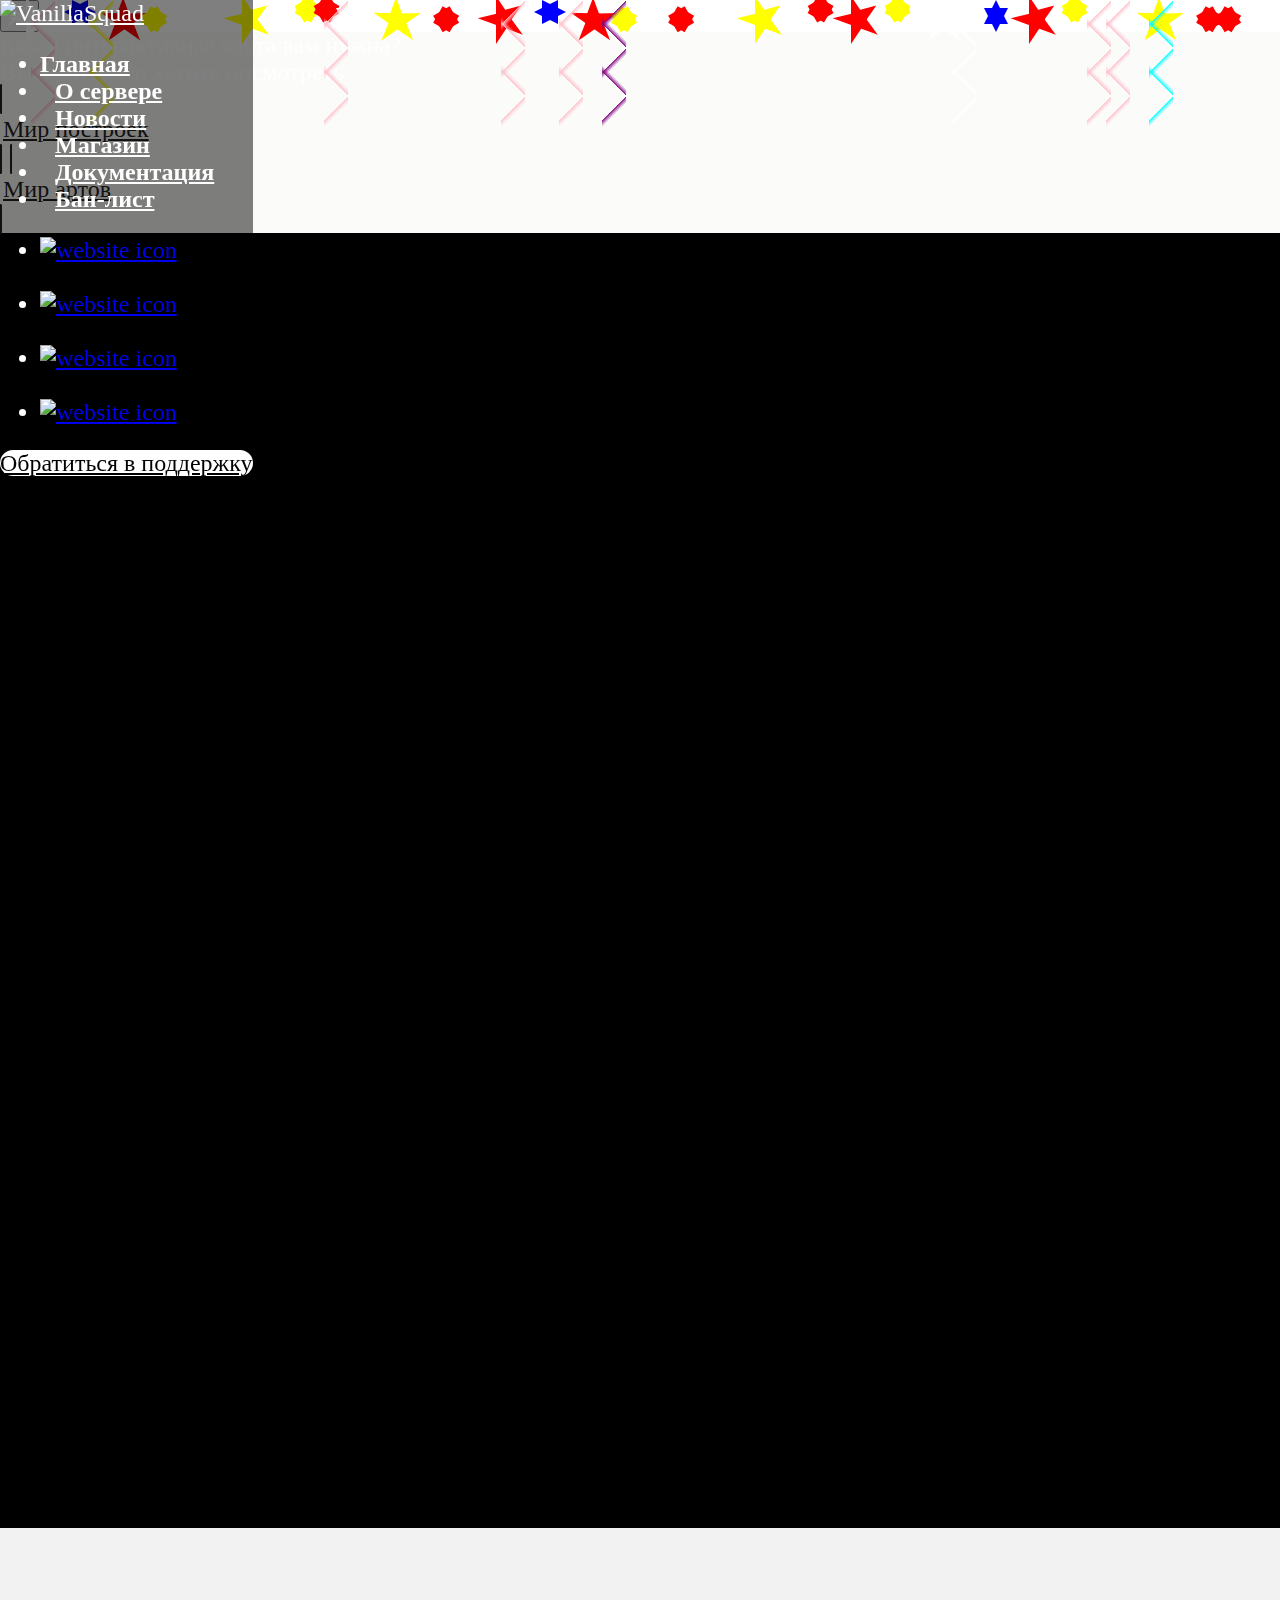
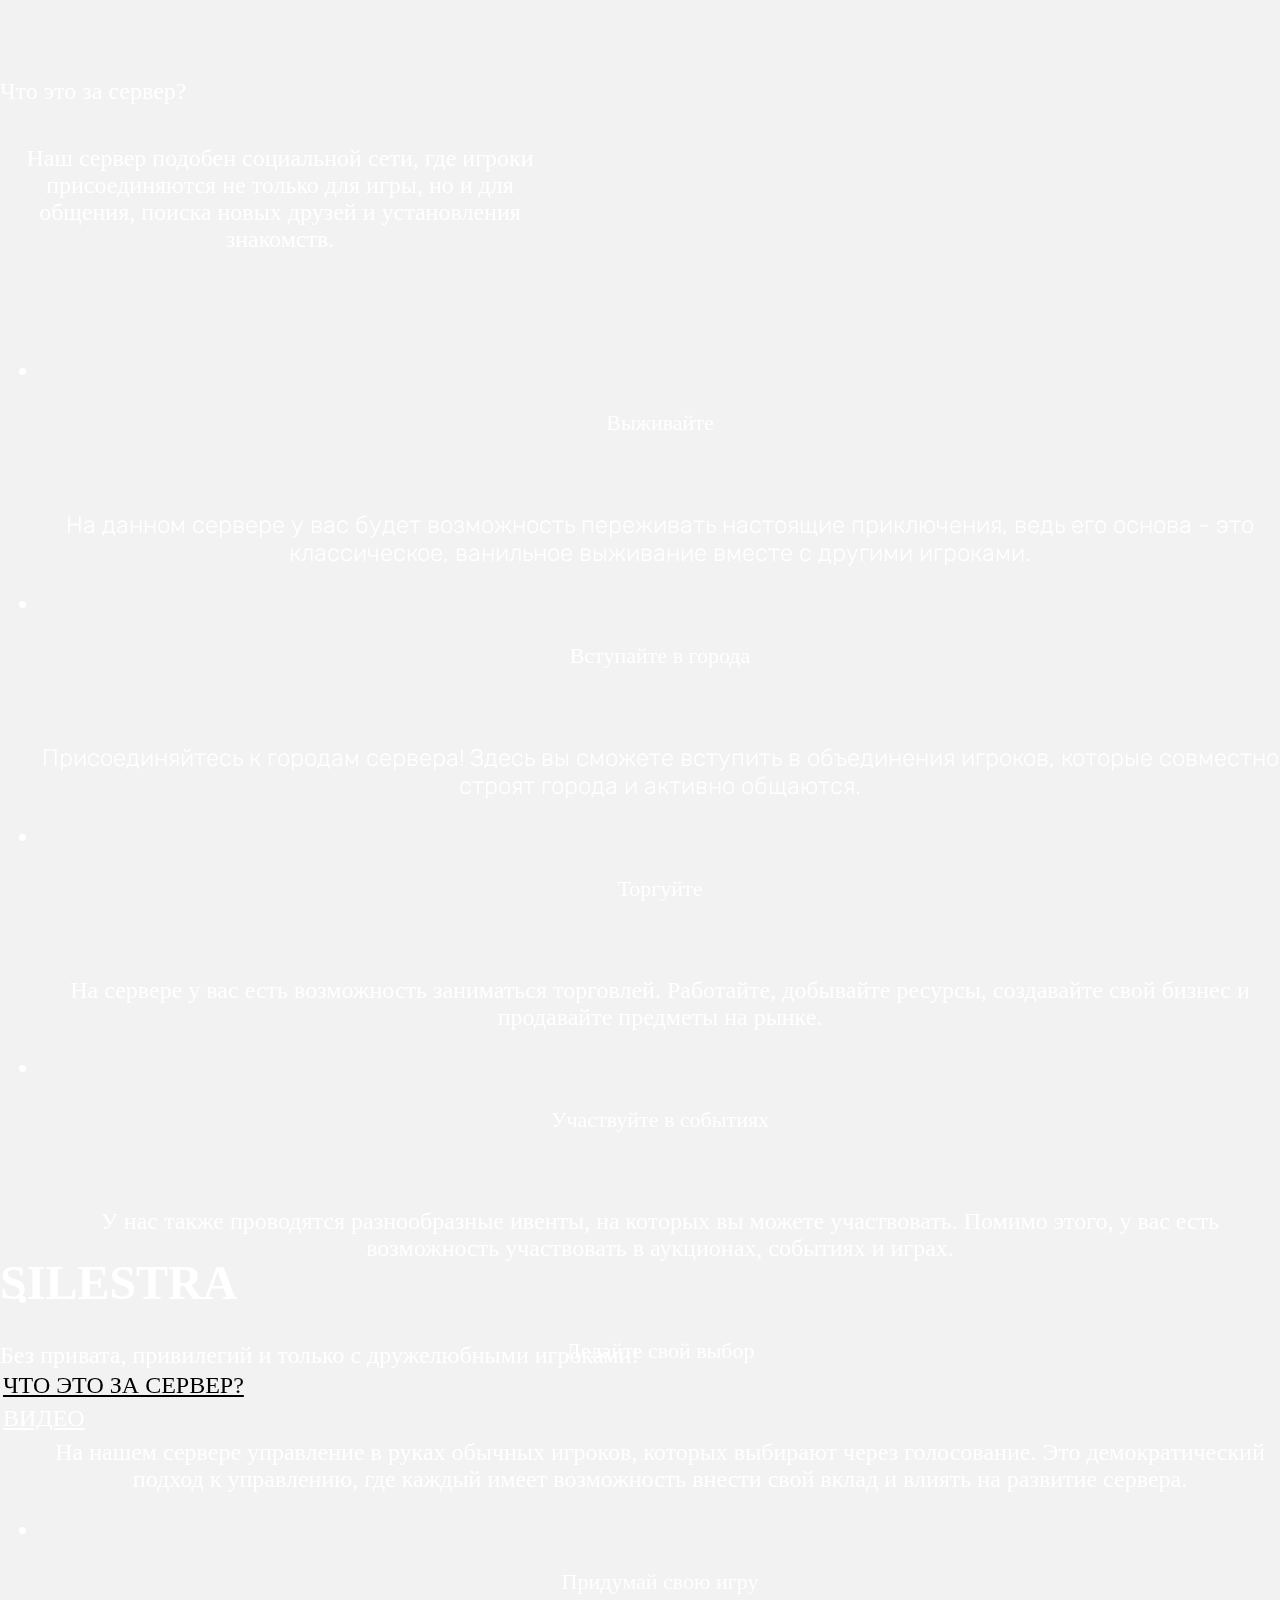
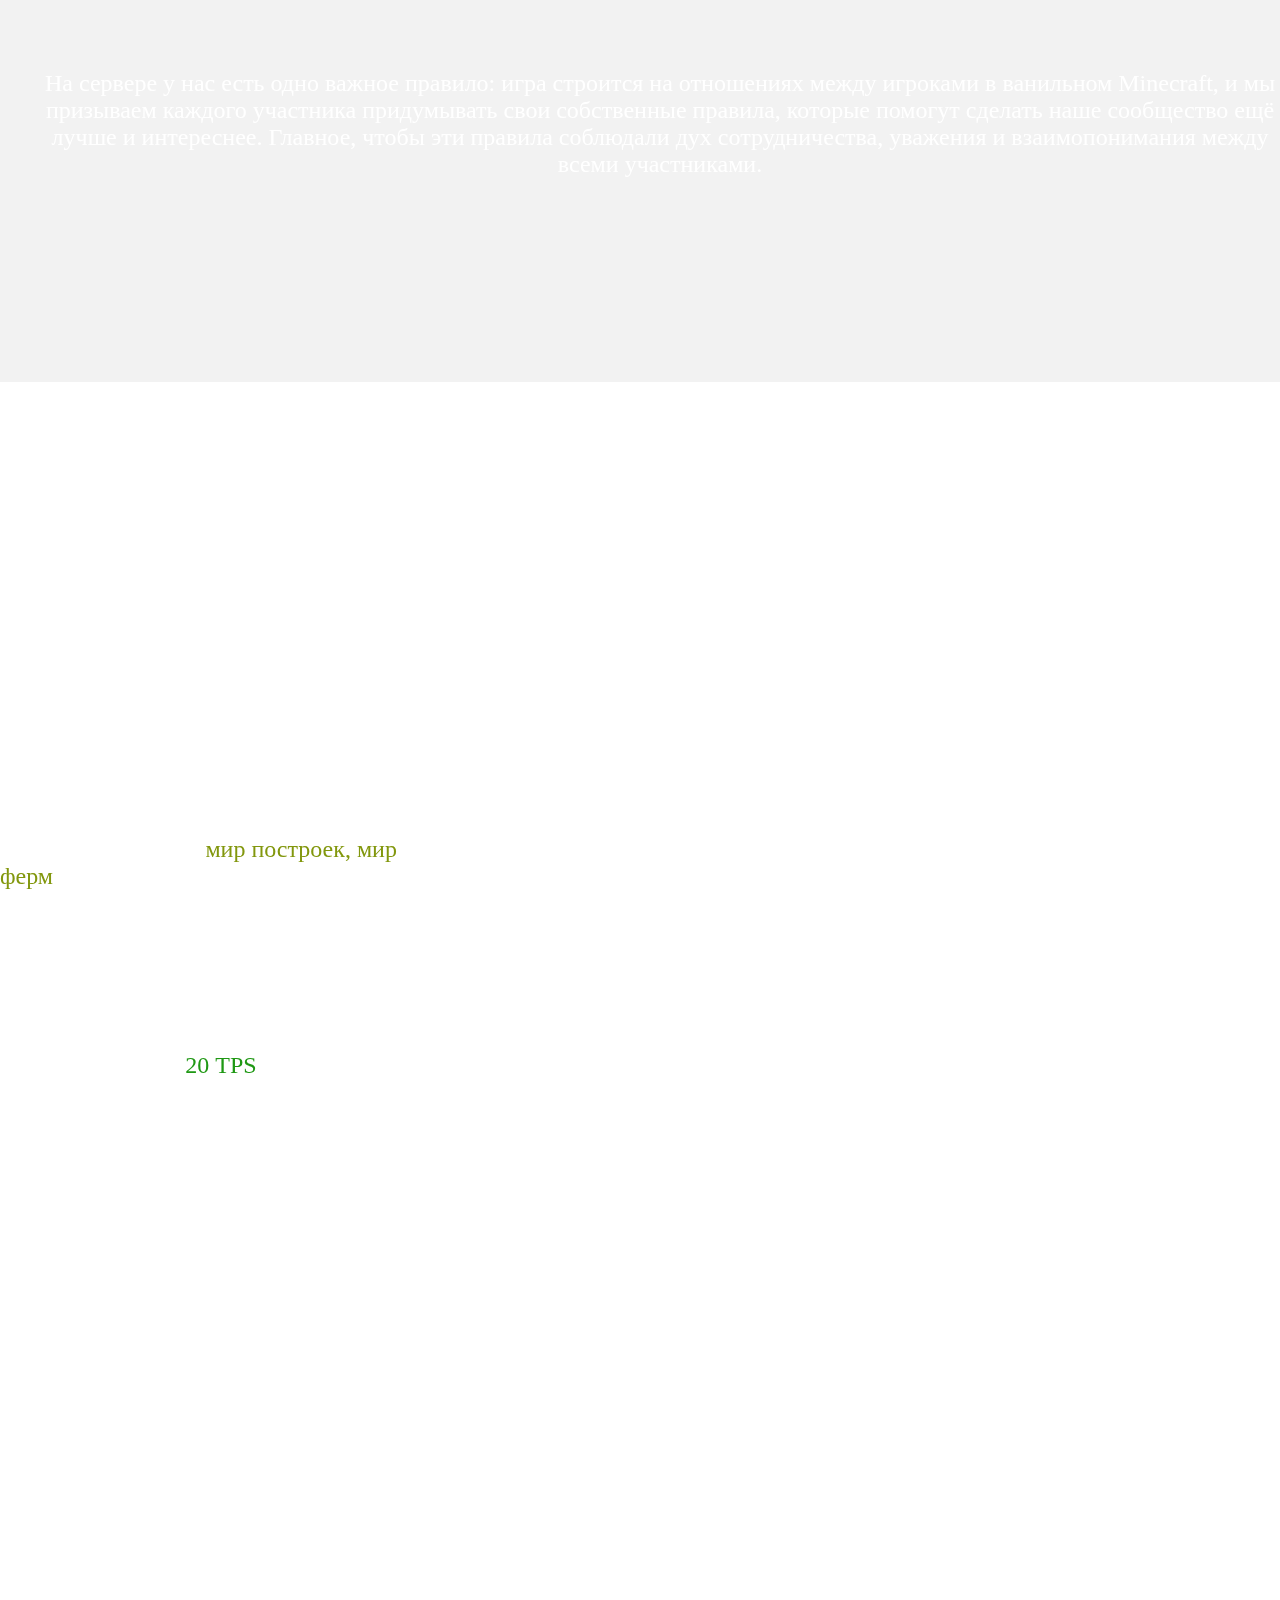
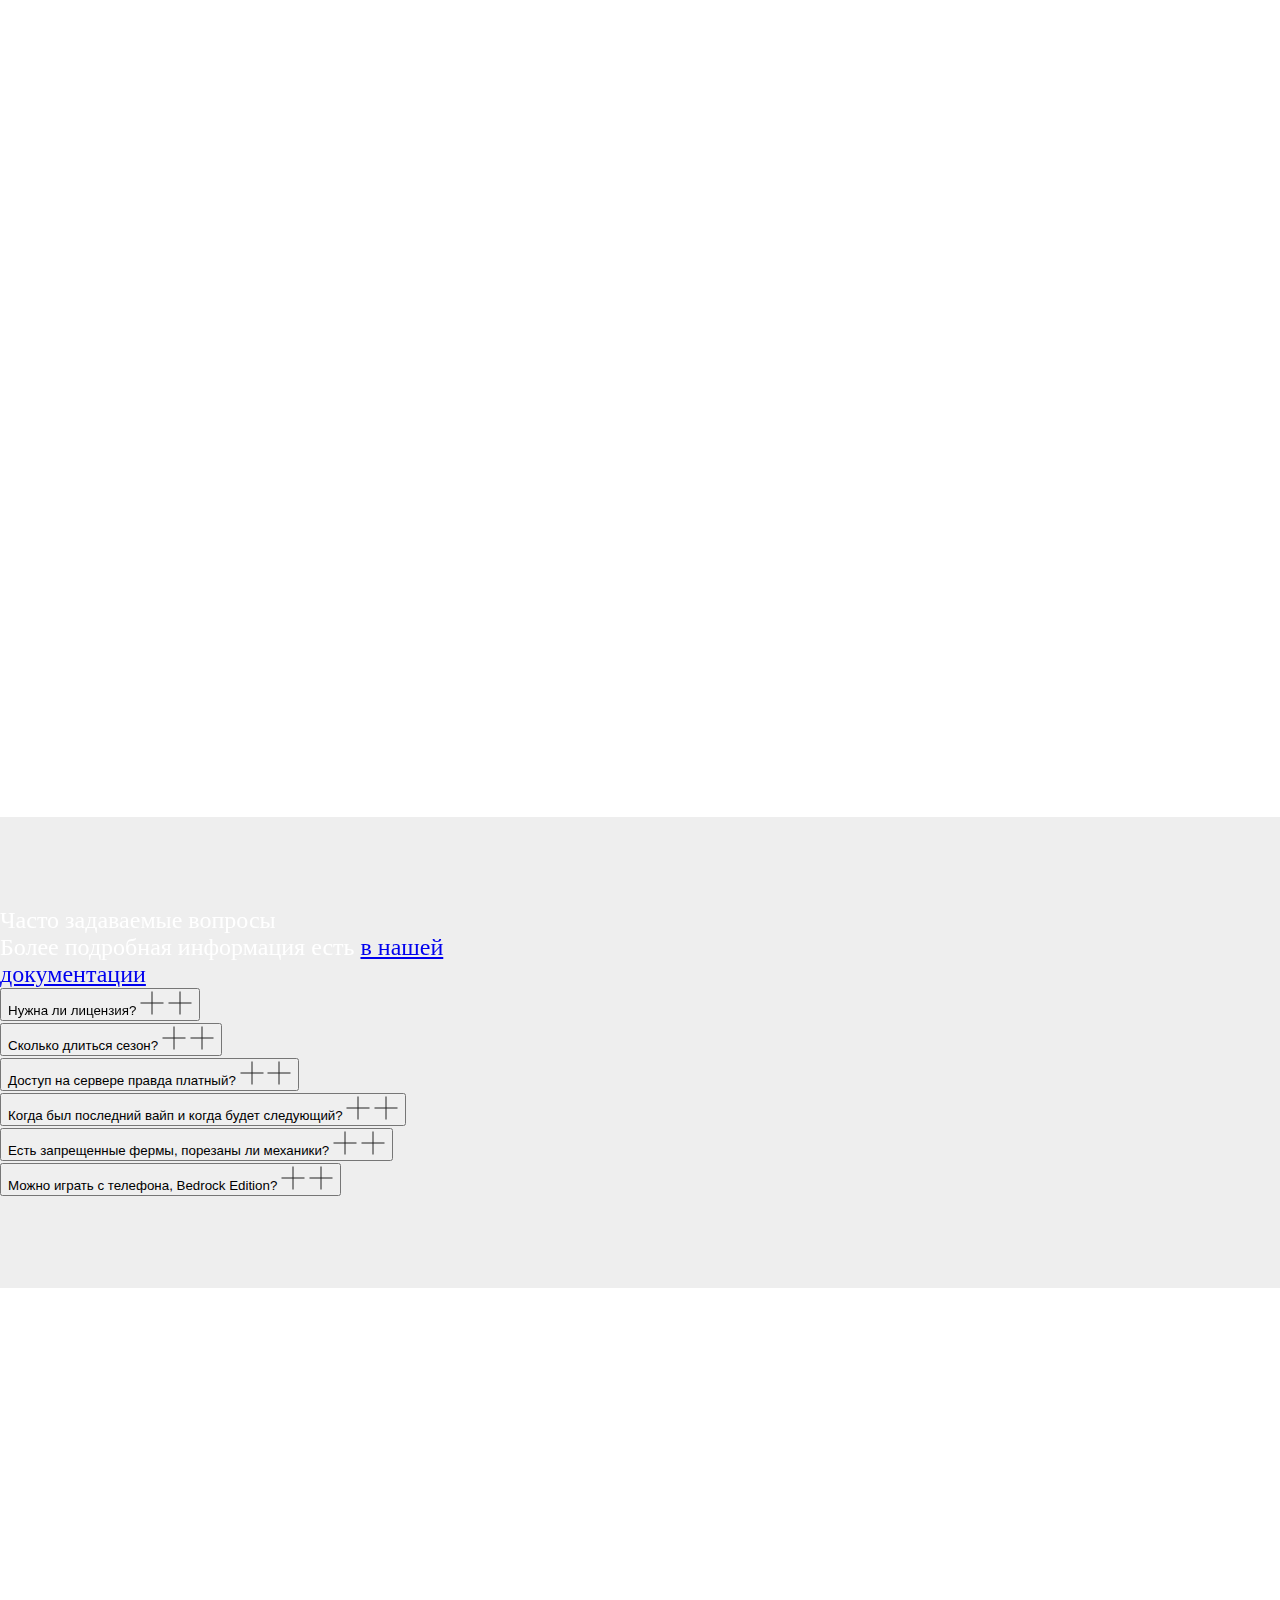
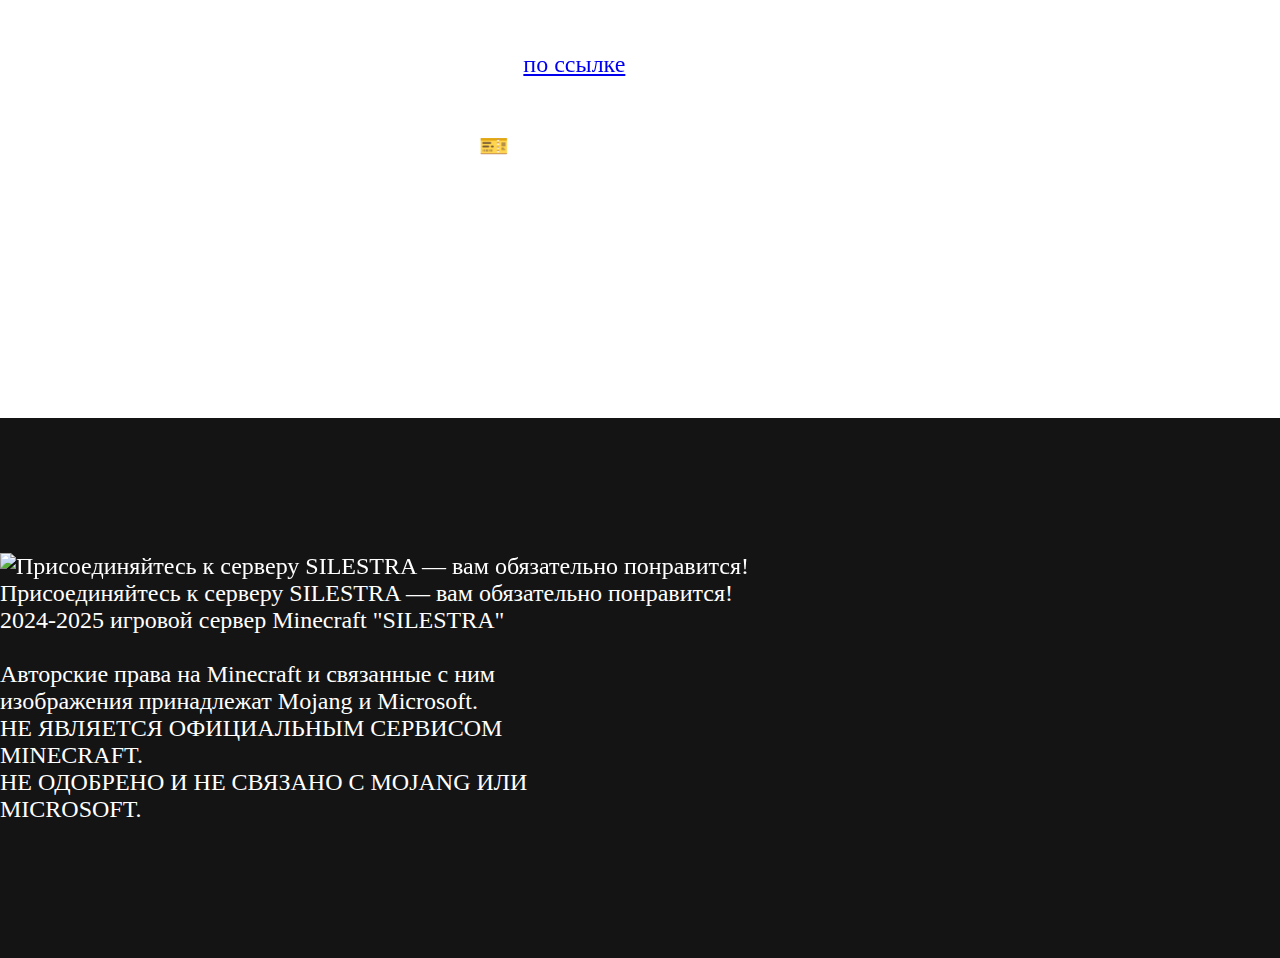
==== commit f30dab84: "1" ====
--- a/index.html
+++ b/index.html
@@ -650,7 +650,7 @@
                         color: #ffffff;
                     }
                 </style>
-                <div id="nav688336706" class="t228 t228__positionabsolute tmenu-mobile__menucontent_hidden" style="background-color: rgba(0,0,0,0.50); " data-bgcolor-hex="#000000" data-bgcolor-rgba="rgba(0,0,0,0.50)" data-navmarker="nav688336706marker" data-appearoffset="" data-bgopacity-two="" data-menushadow="" data-menushadow-css="" data-bgopacity="0.50" data-menu-items-align="center" data-menu="yes">
+                <div id="nav688336706" class="t228 t228__positionabsolute tmenu-mobile__menucontent_hidden" style="background-color: rgba(0,0,0,0.50); position: fixed; " data-bgcolor-hex="#000000" data-bgcolor-rgba="rgba(0,0,0,0.50)" data-navmarker="nav688336706marker" data-appearoffset="" data-bgopacity-two="" data-menushadow="" data-menushadow-css="" data-bgopacity="0.50" data-menu-items-align="center" data-menu="yes">
                     <div class="t228__maincontainer " style="">
                         <div class="t228__padding40px"></div>
                         <div class="t228__leftside">
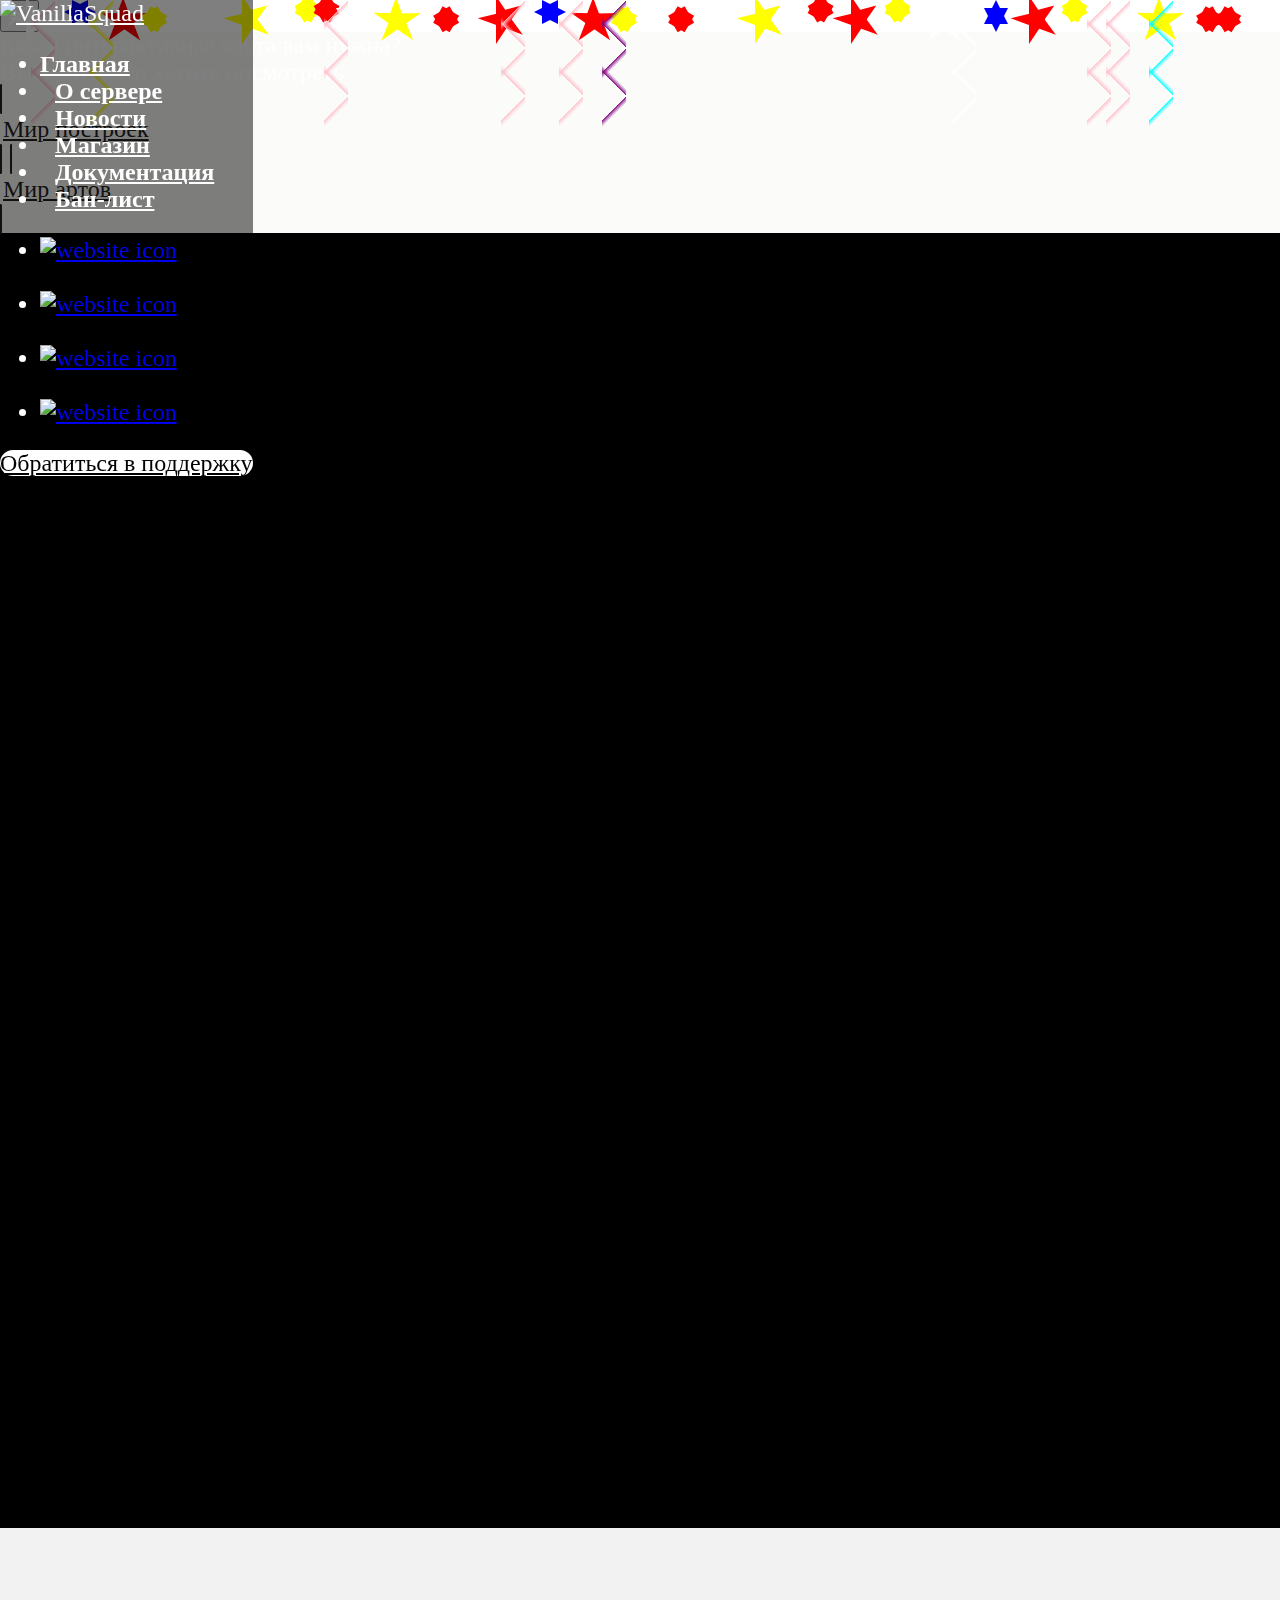
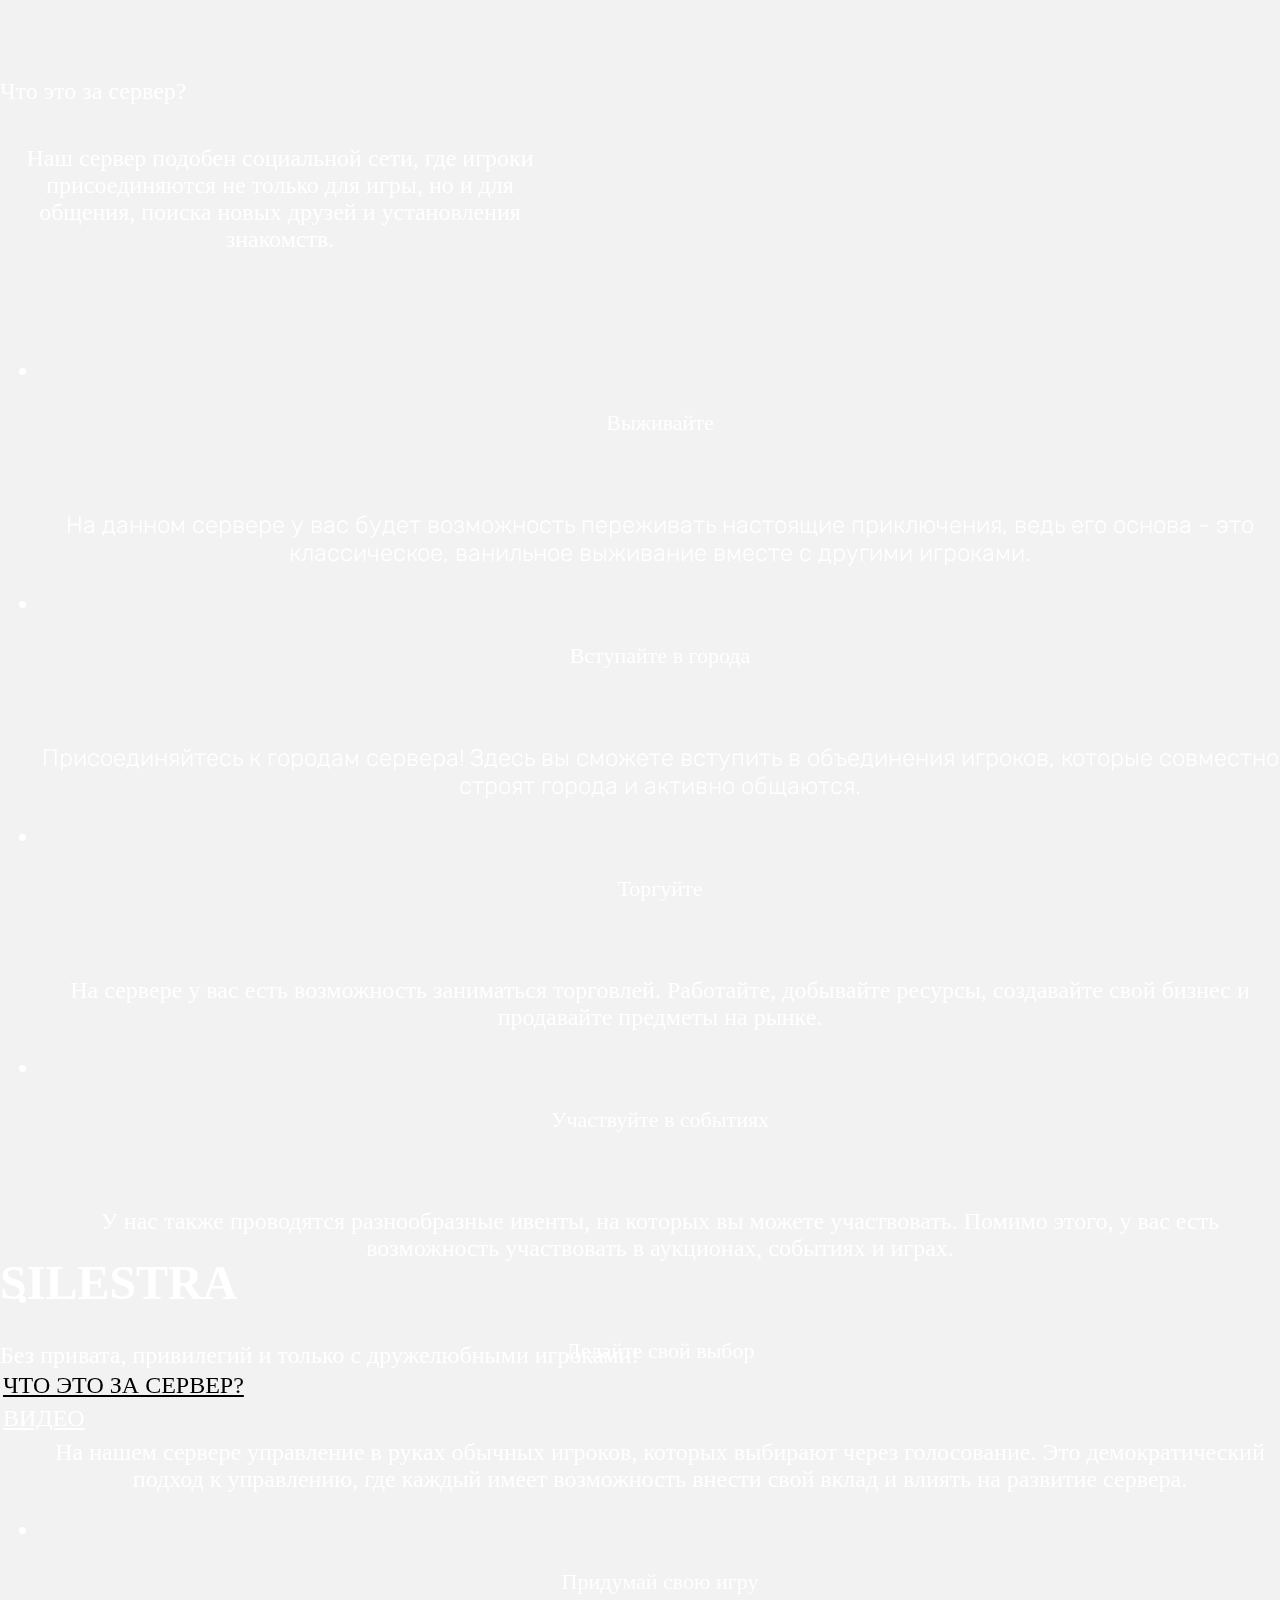
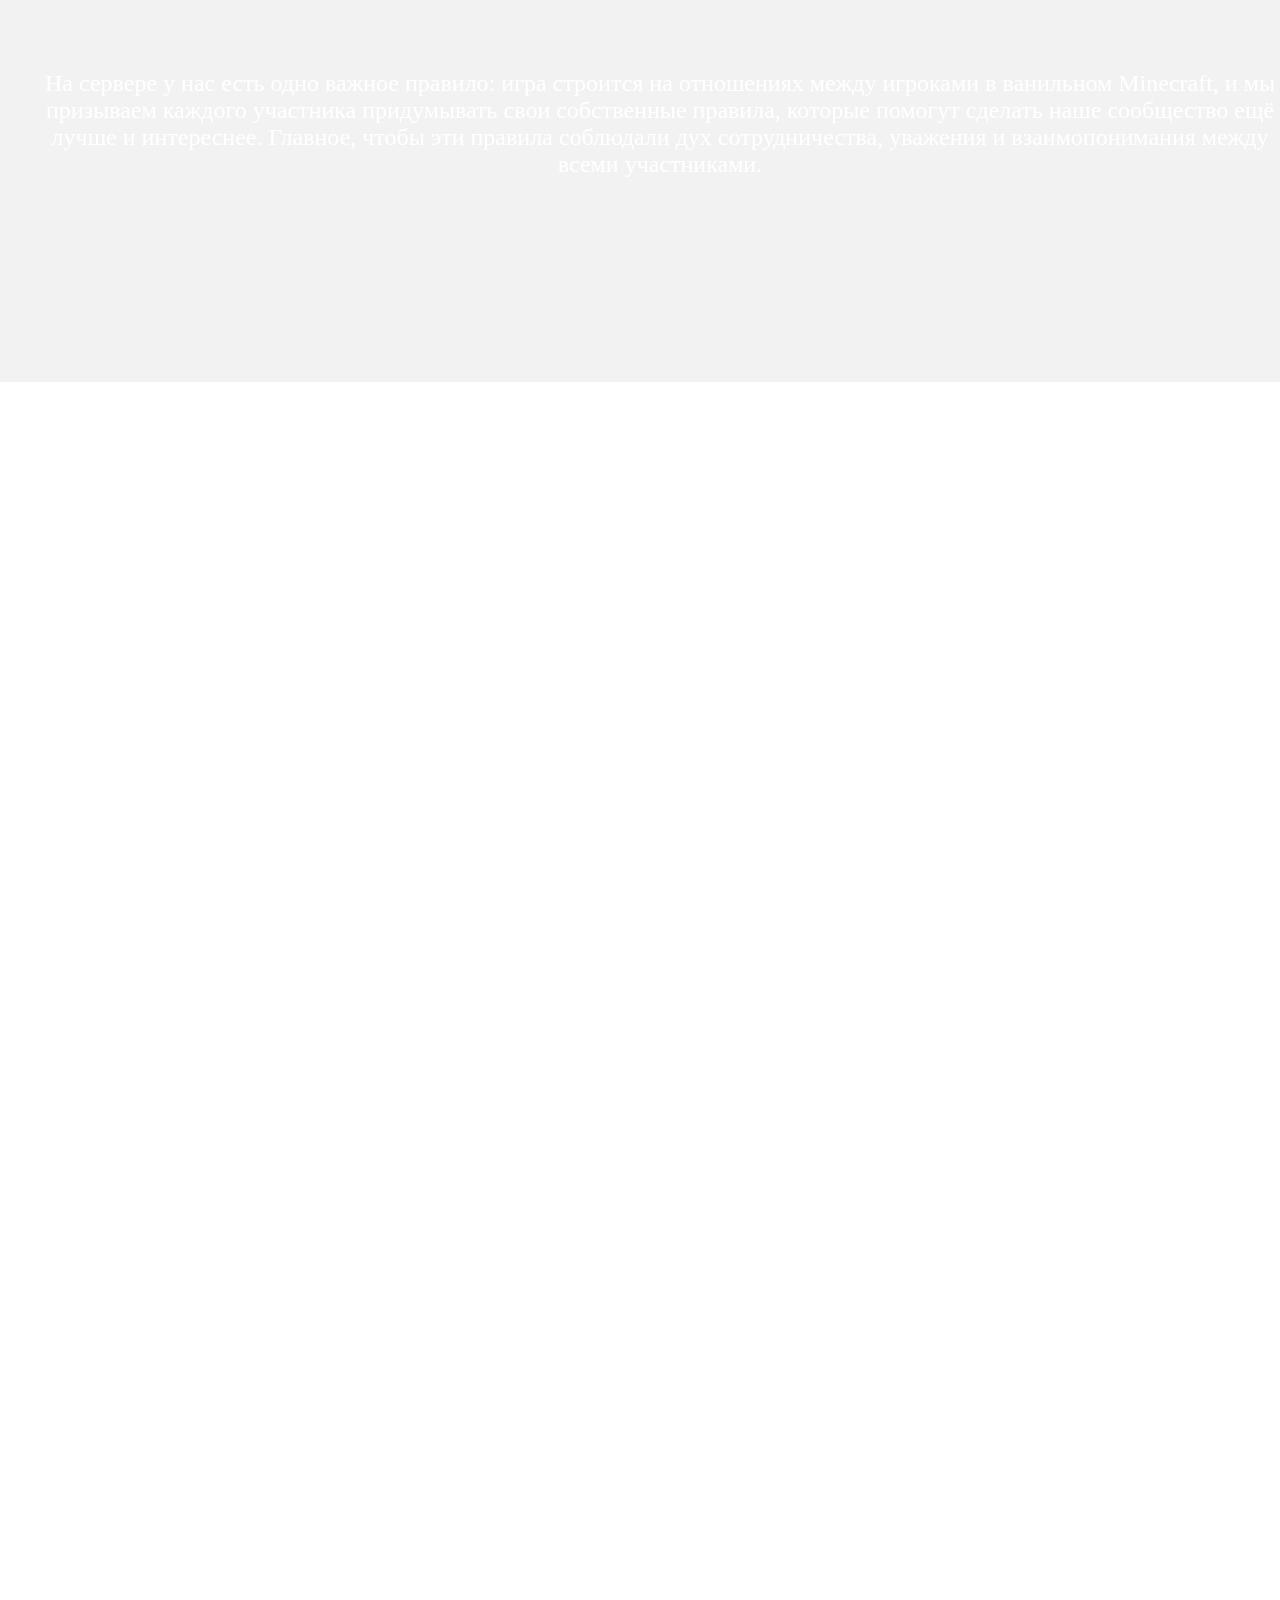
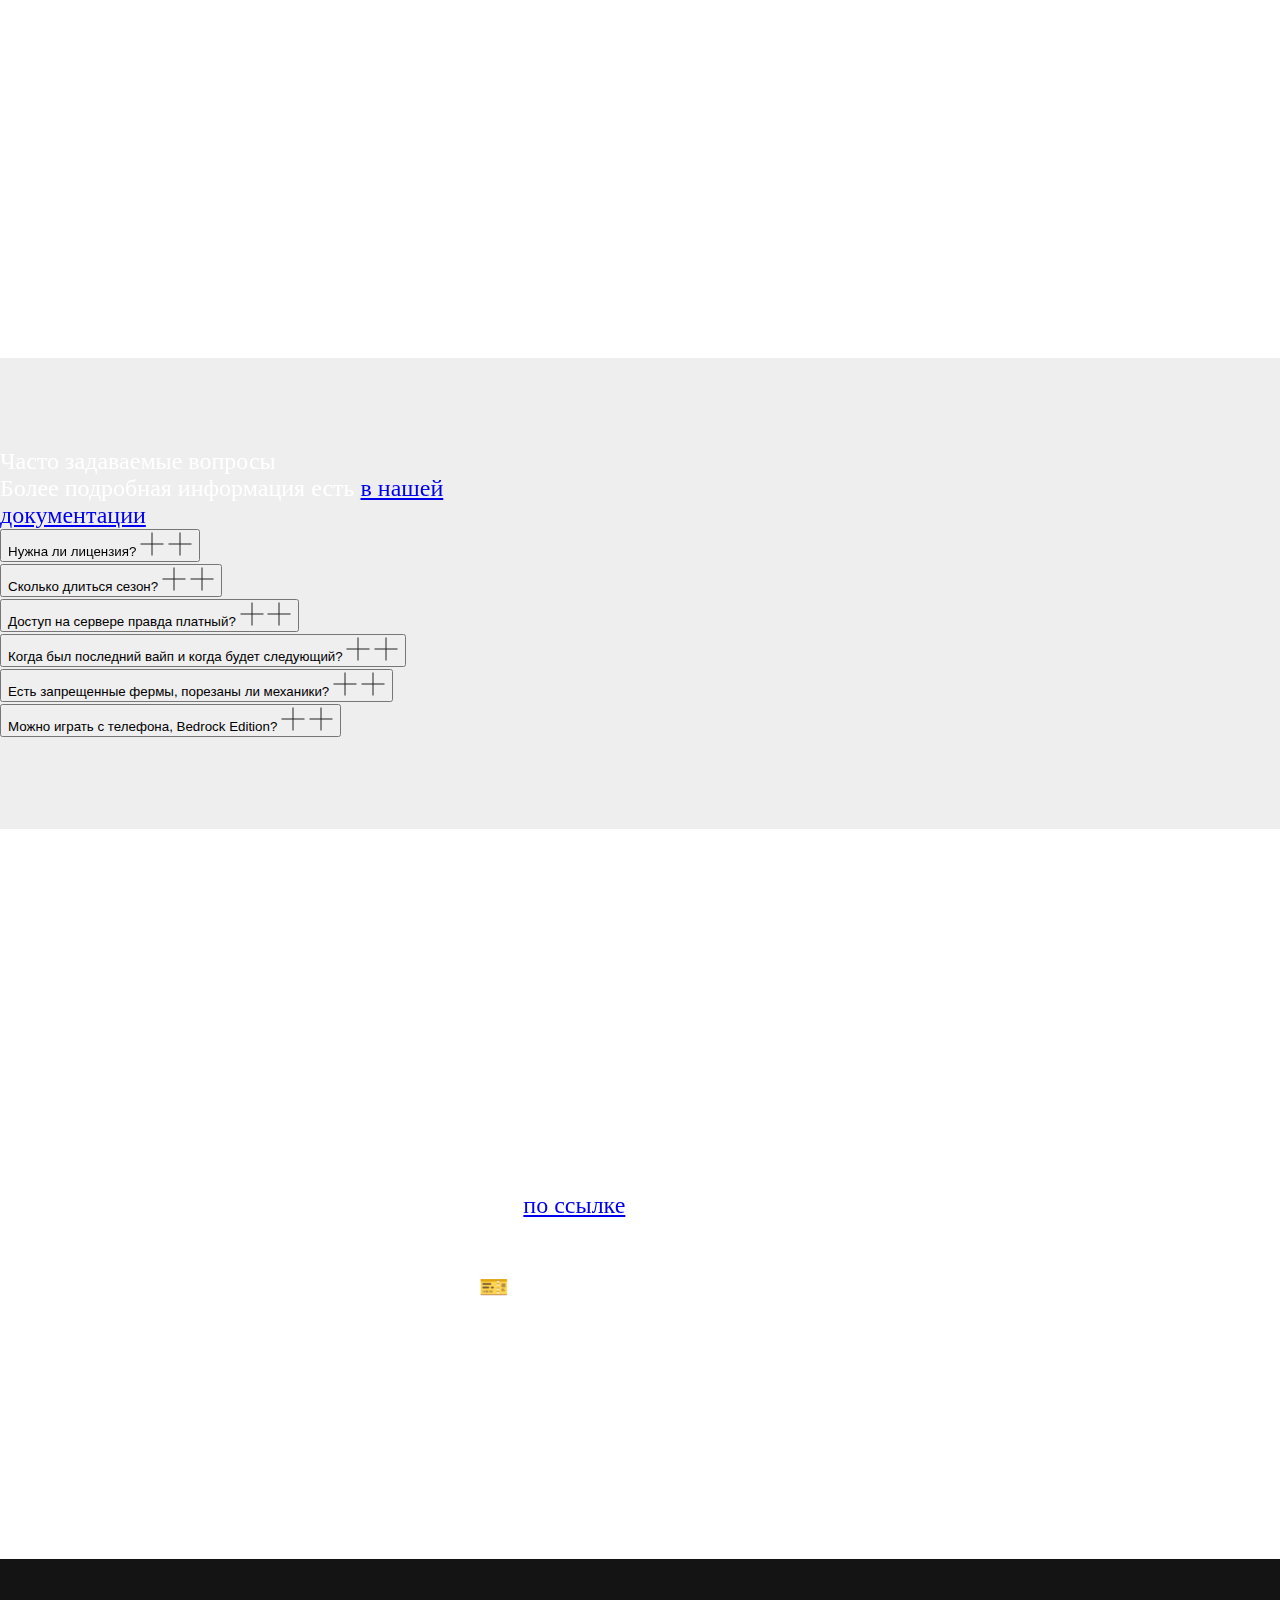
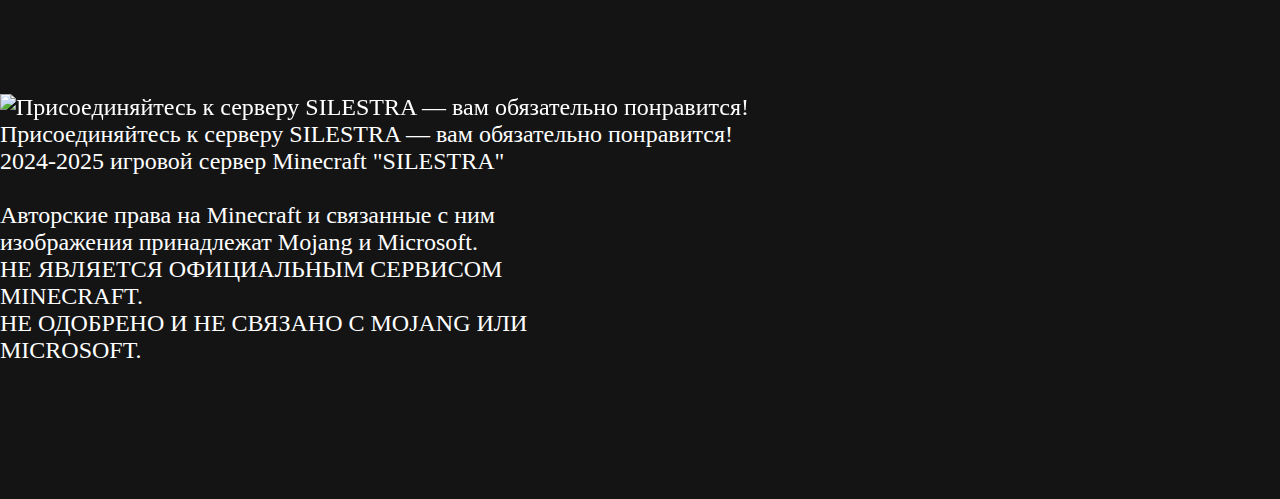
==== commit 2761b462: "Update index.html" ====
--- a/index.html
+++ b/index.html
@@ -7,13 +7,13 @@
         <!--metatextblock-->
         <title>SILESTRA</title>
         <meta name="description" content="Наш сервер - это мир, где выживание, строительство городов и поиск друзей становятся реальностью без лишних привилегий и плагинов. Присоединяйтесь и погрузитесь в настоящий опыт выживания без приватов и ограничений."/>
-        <meta name="keywords" content="приватный сервер, ванильный майнкрафт, SILESTRA, открытый мир, минимум ограничений, самописные плагины, голосовой чат, без телепортаций, без экономики, без привата, без доната, без кит старта, уникальный сервер СНГ, выживание, строительство, творчеств"/>
-        <meta property="og:url" content="https://ars125rust.github.io/SILESTRA.github.io/"/>
+        <meta name="keywords" content="приватный сервер, ванильный майнкрафт, SILESTRA, открытый мир, минимум ограничений, самописные плагины, голосовой чат, без телепортаций, без экономики, без привата, без кит старта, уникальный сервер СНГ, выживание, строительство, творчеств"/>
+        <meta property="og:url" content="https://SILESTRA.github.io/"/>
         <meta property="og:title" content="SILESTRA"/>
         <meta property="og:description" content="Наш сервер - это мир, где выживание, строительство городов и поиск друзей становятся реальностью без лишних привилегий и плагинов. Присоединяйтесь и погрузитесь в настоящий опыт выживания без приватов и ограничений."/>
         <meta property="og:type" content="website"/>
         <meta property="og:image" content="slstr_845.png"/>
-        <link rel="canonical" href="https://ars125rust.github.io/SILESTRA.github.io/">
+        <link rel="canonical" href="https://SILESTRA.github.io/">
         <!--/metatextblock-->
         <meta name="format-detection" content="telephone=no"/>
         <meta http-equiv="x-dns-prefetch-control" content="on">
@@ -650,7 +650,7 @@
                         color: #ffffff;
                     }
                 </style>
-                <div id="nav688336706" class="t228 t228__positionabsolute tmenu-mobile__menucontent_hidden" style="background-color: rgba(0,0,0,0.50); position: fixed; " data-bgcolor-hex="#000000" data-bgcolor-rgba="rgba(0,0,0,0.50)" data-navmarker="nav688336706marker" data-appearoffset="" data-bgopacity-two="" data-menushadow="" data-menushadow-css="" data-bgopacity="0.50" data-menu-items-align="center" data-menu="yes">
+                <div id="nav688336706" class="t228 t228__positionabsolute tmenu-mobile__menucontent_hidden" style="background-color: rgba(0,0,0,0.50); position: fixed; z-index: 9999" data-bgcolor-hex="#000000" data-bgcolor-rgba="rgba(0,0,0,0.50)" data-navmarker="nav688336706marker" data-appearoffset="" data-bgopacity-two="" data-menushadow="" data-menushadow-css="" data-bgopacity="0.50" data-menu-items-align="center" data-menu="yes">
                     <div class="t228__maincontainer " style="">
                         <div class="t228__padding40px"></div>
                         <div class="t228__leftside">
@@ -889,7 +889,7 @@
 
             </div>
             <div class="t-cover" id="recorddiv843722179" bgimgfield="img"
-                style="background-image: url(&quot;https://static.tildacdn.info/tild6463-3065-4137-b662-633837656464/-/resize/20x/9ae1c398343a4912979e.jpg&quot;); height: 1295px;">
+                style="background-image: url(&quot;https://static.tildacdn.info/tild6463-3065-4137-b662-633837656464/-/resize/20x/9ae1c398343a4912979e.jpg&quot;); height: 1295px; z-index: -1">
                 <div class="t-cover__carrier" id="coverCarry843722179" data-content-cover-id="843722179" data-content-cover-bg=""
                     data-display-changed="true" data-content-cover-height="100vh" data-content-cover-parallax=""
                     data-content-use-image-for-mobile-cover="on" data-content-video-url-youtube="EjBdURAwJHI"
@@ -1194,11 +1194,7 @@
                                                     <p style="text-align: left;">Мир построек и мир ферм</p>
                                                 </div>
                                                 <div class="t-card__descr t-descr t-descr_sm t-margin_auto" field="li_descr__1476897493817">
-                                                    Мы заботимся о качестве игрового опыта наших игроков. У нас есть два отдельных сервера: <span style="color: rgb(130, 151, 13);">мир построек, мир ферм</span>
-                                                    . Это помогает распределить нагрузку, что снижает задержки (лаги) и обеспечивает более плавную игру, даже когда на сервере находится более 100 игроков.<br/>
-                                                    <br/>
-                                                    Важными параметрами нашего сервера являются <span style="color: rgb(31, 152, 20);">20 TPS</span>
-                                                    (тиков в секунду) в мире построек при наличии более 100 игроков онлайн, прогрузка 12 чанков, а также эффективные фермы с высоким спавнрейтом в мире ферм. Это создает благоприятные условия для строительства и развития ваших игровых проектов.
+                                                    В разроботке ...
 
                                                 </div>
                                             </div>
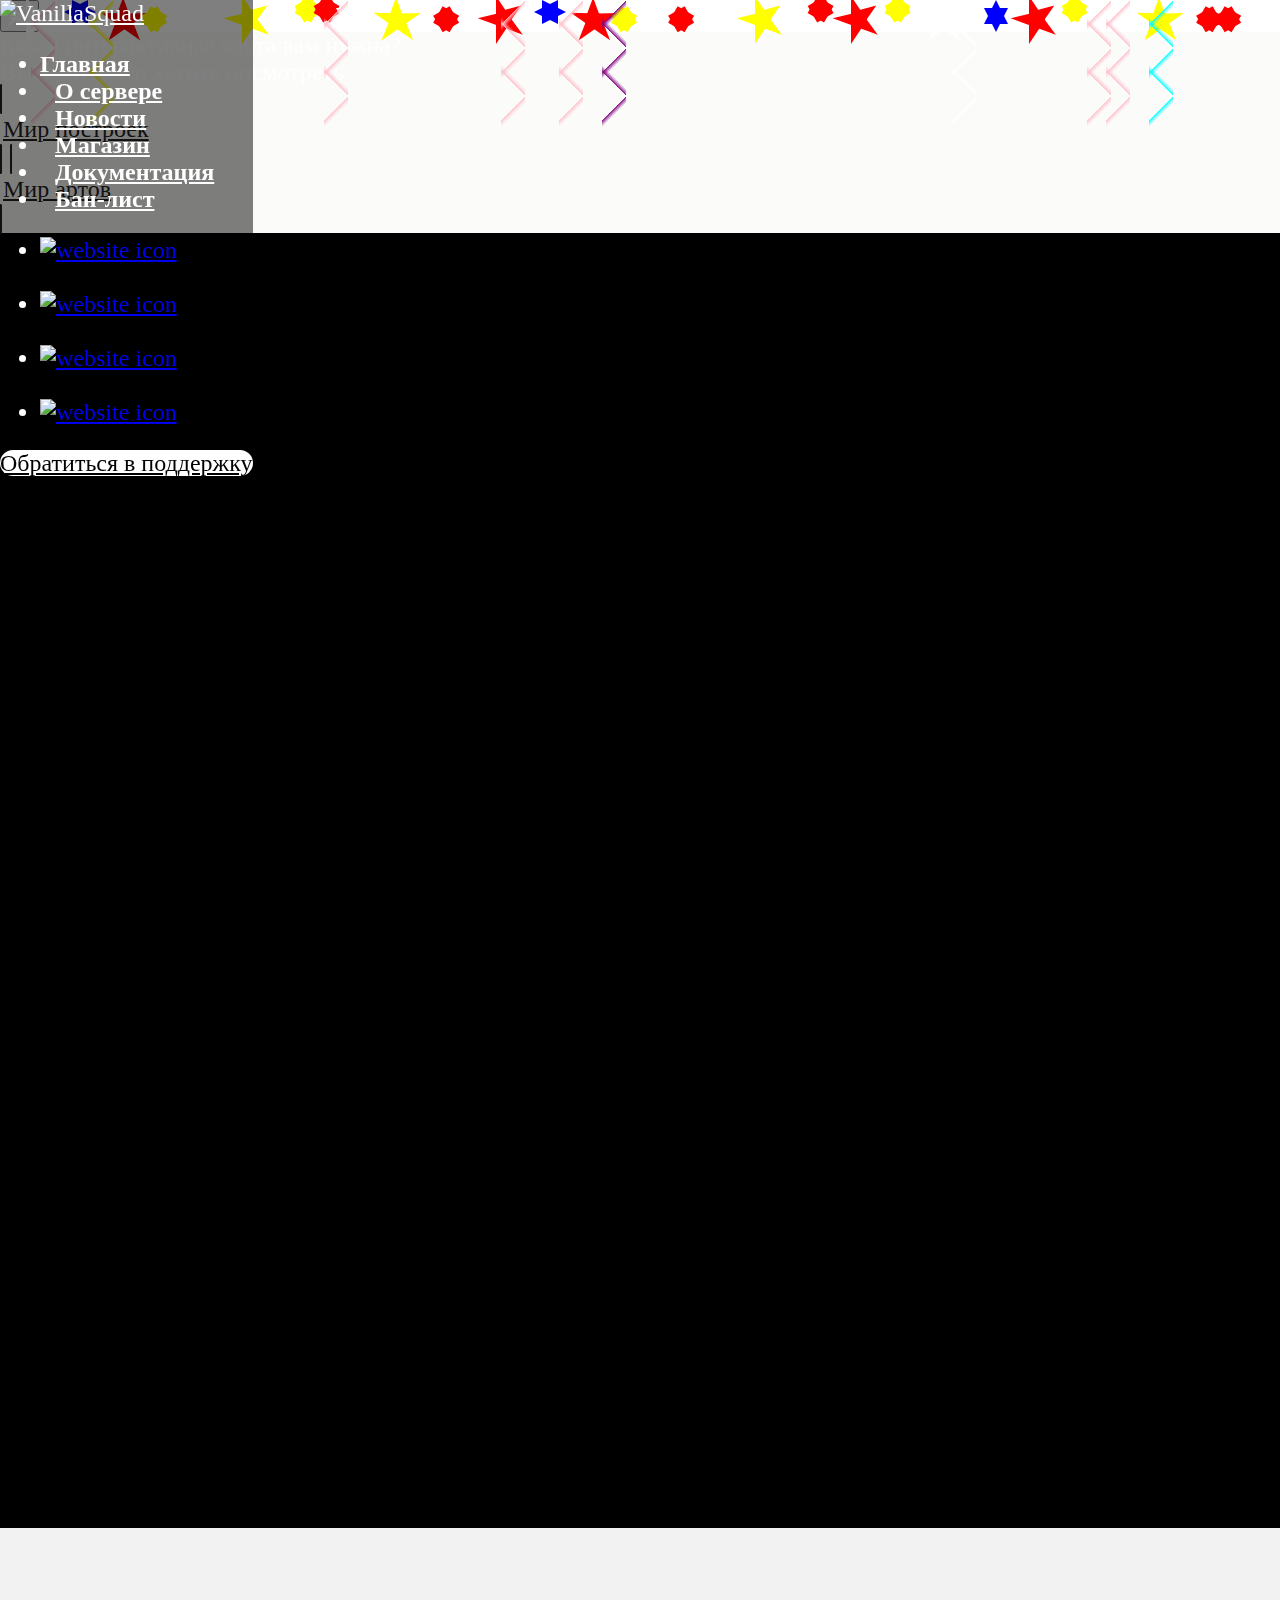
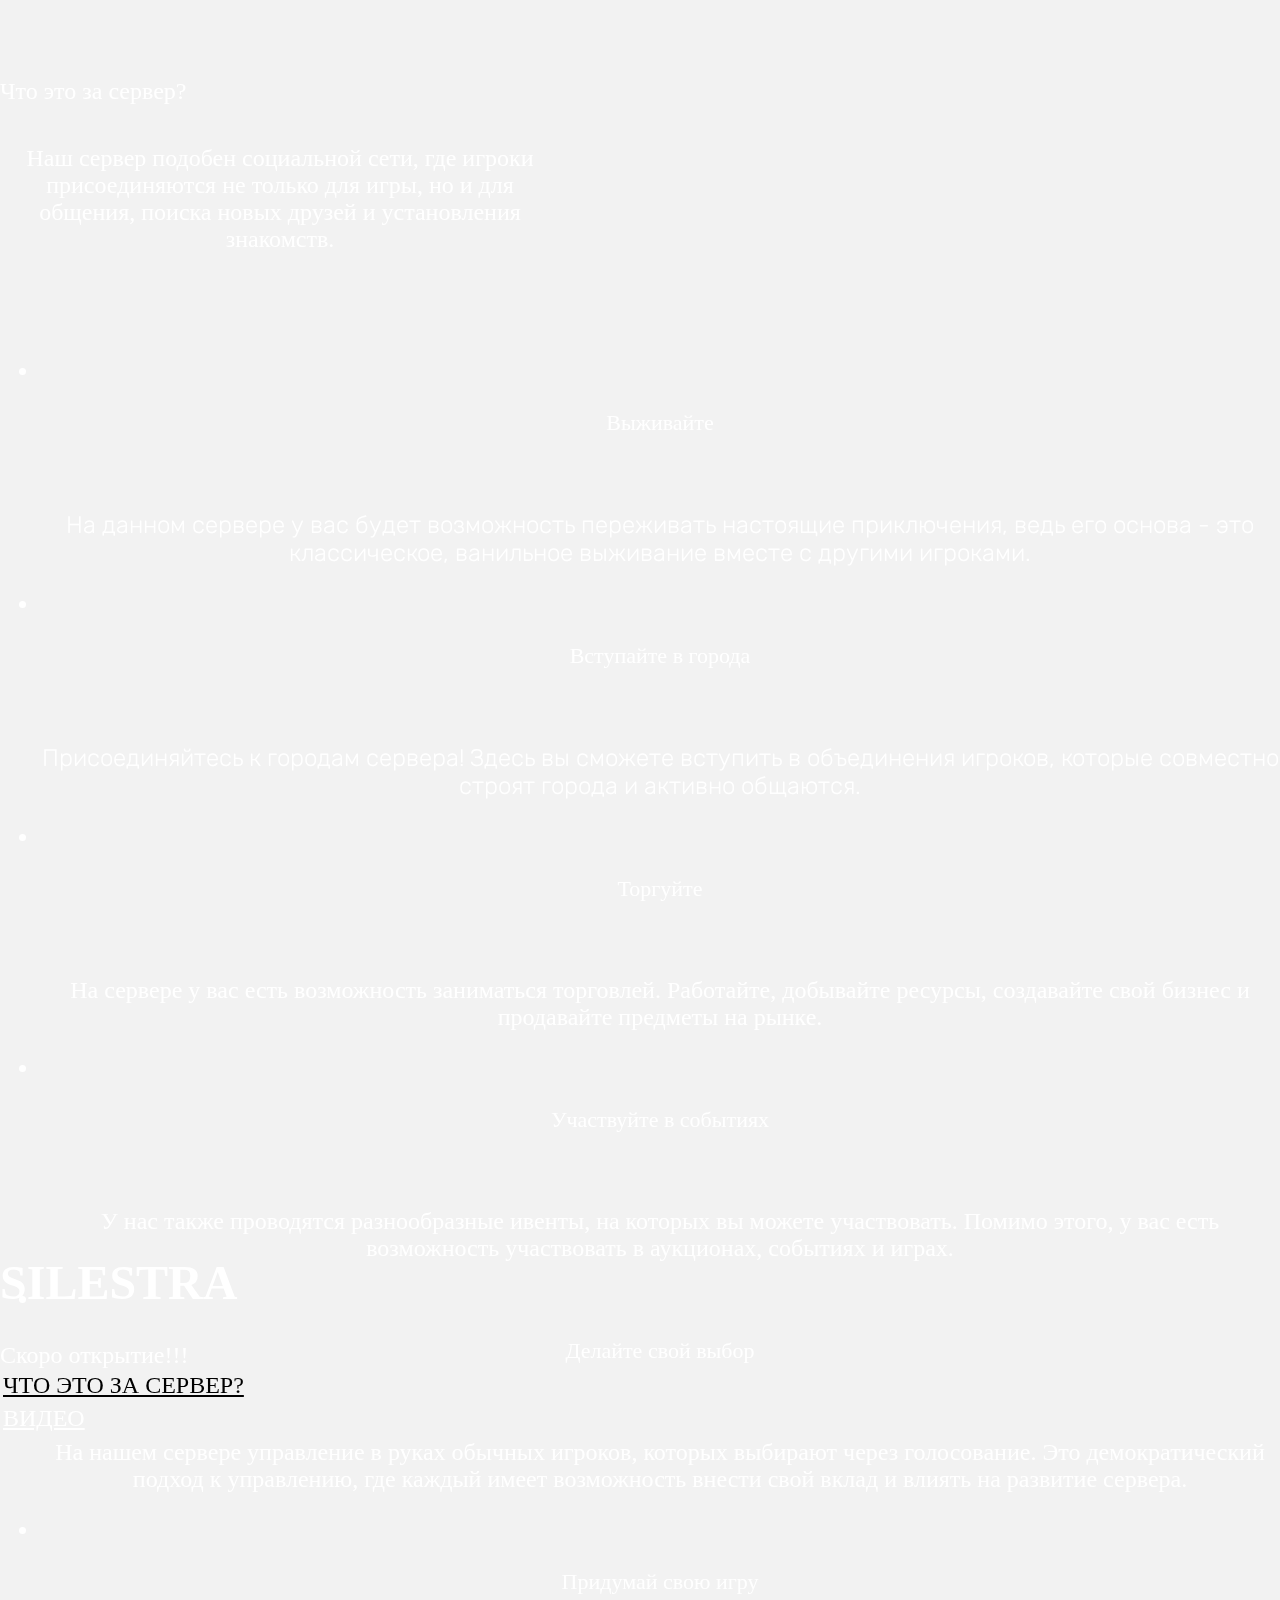
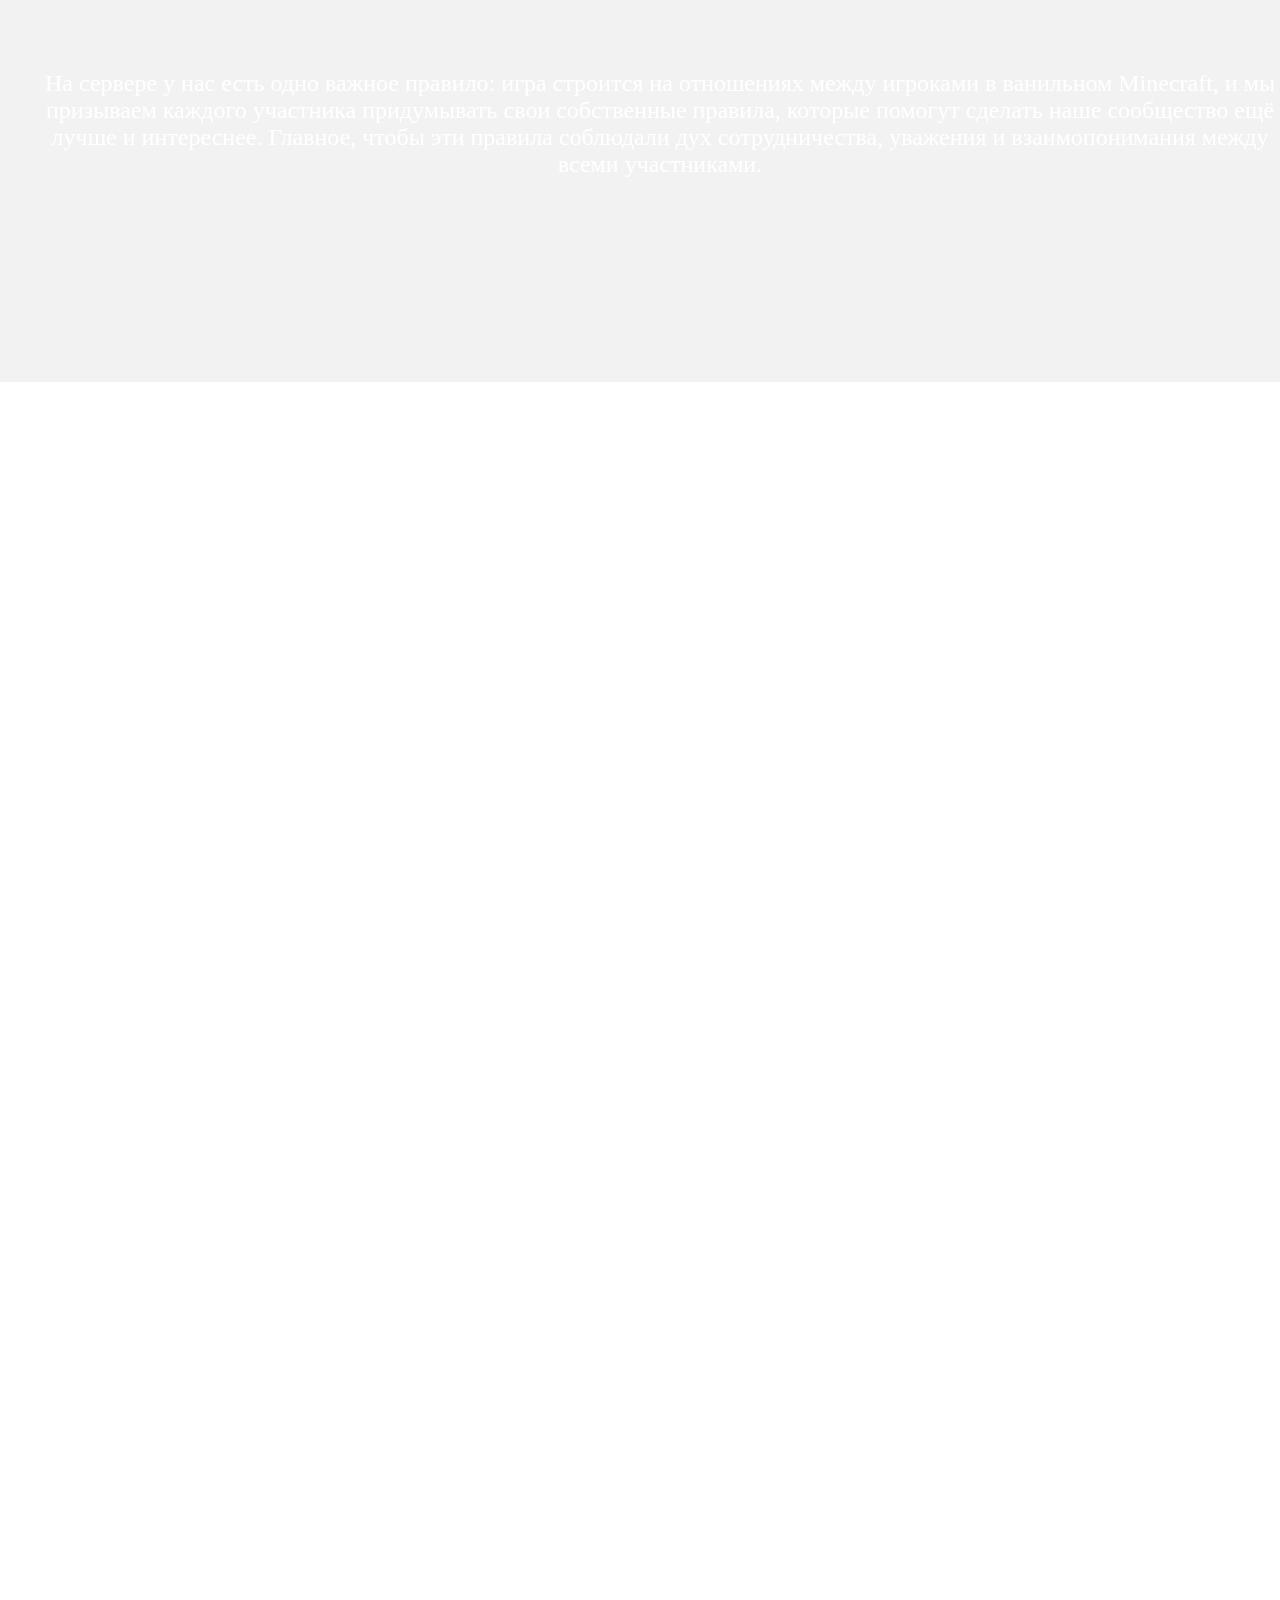
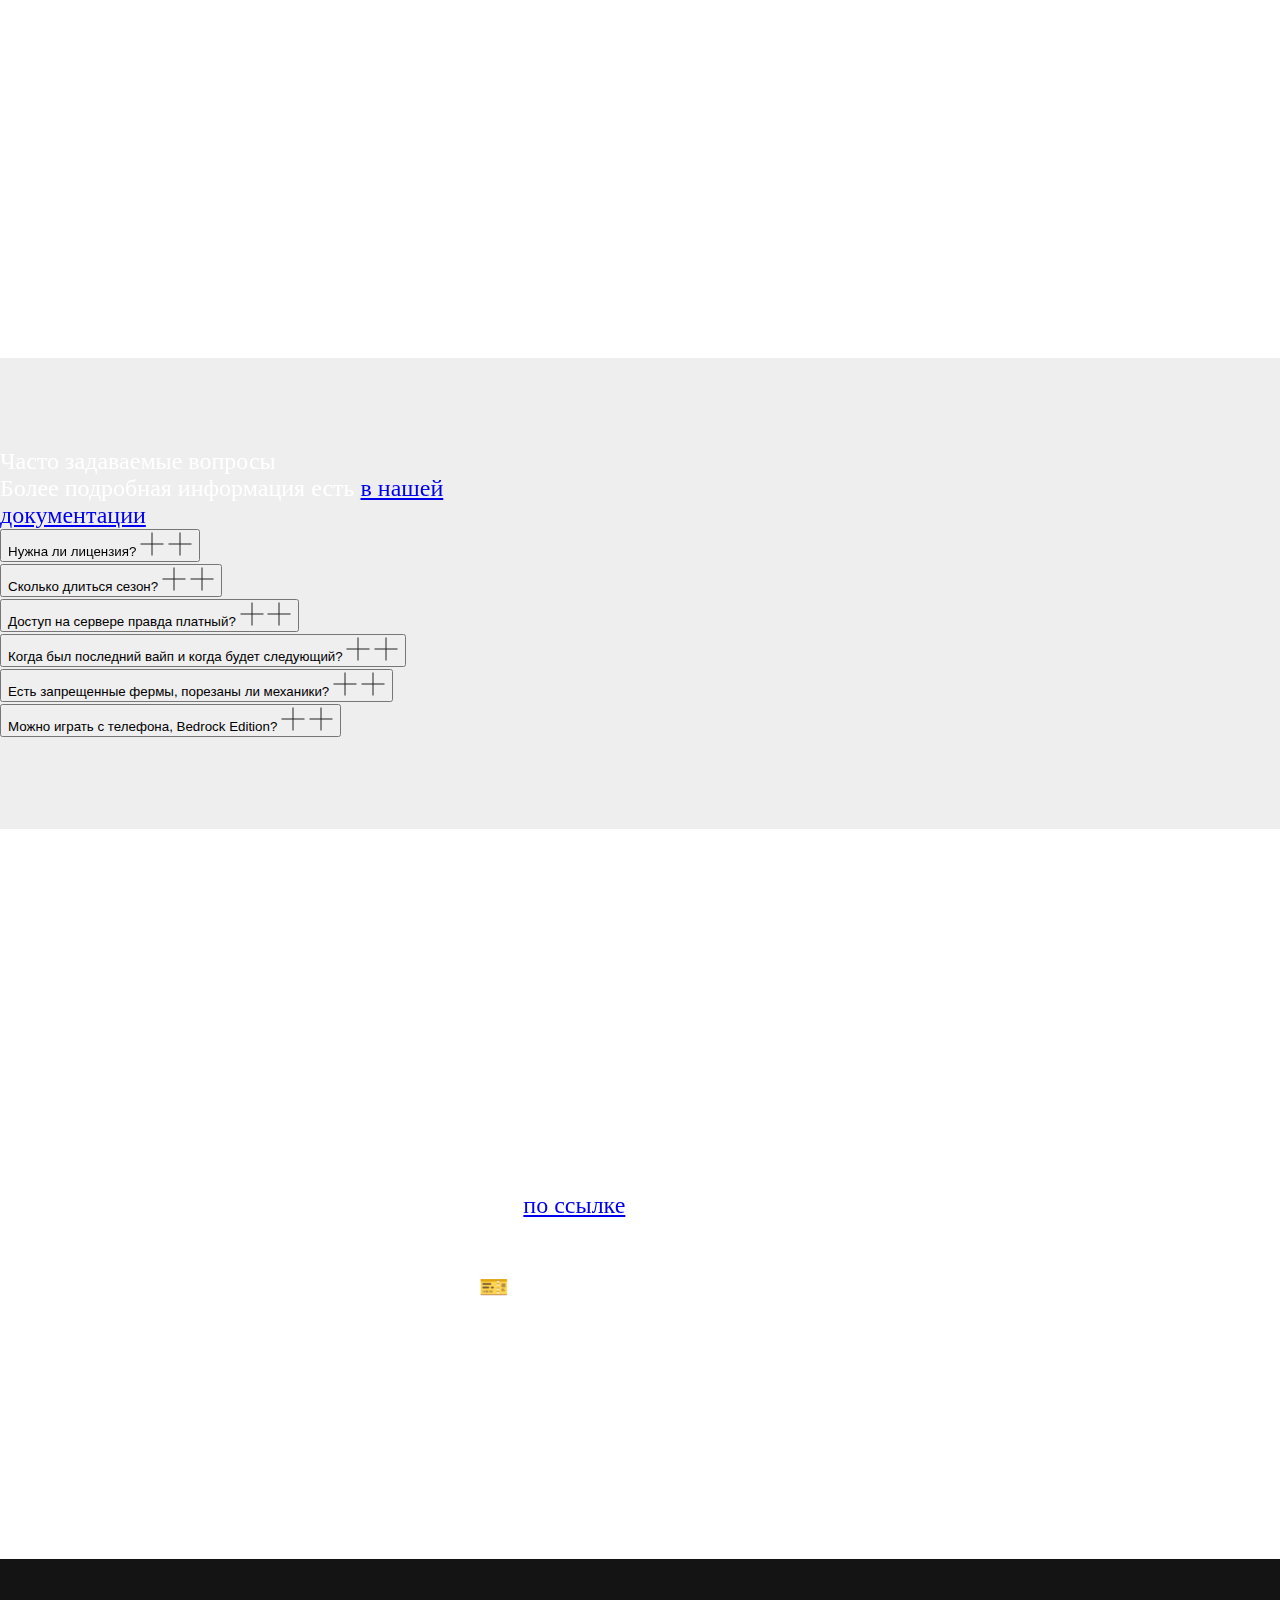
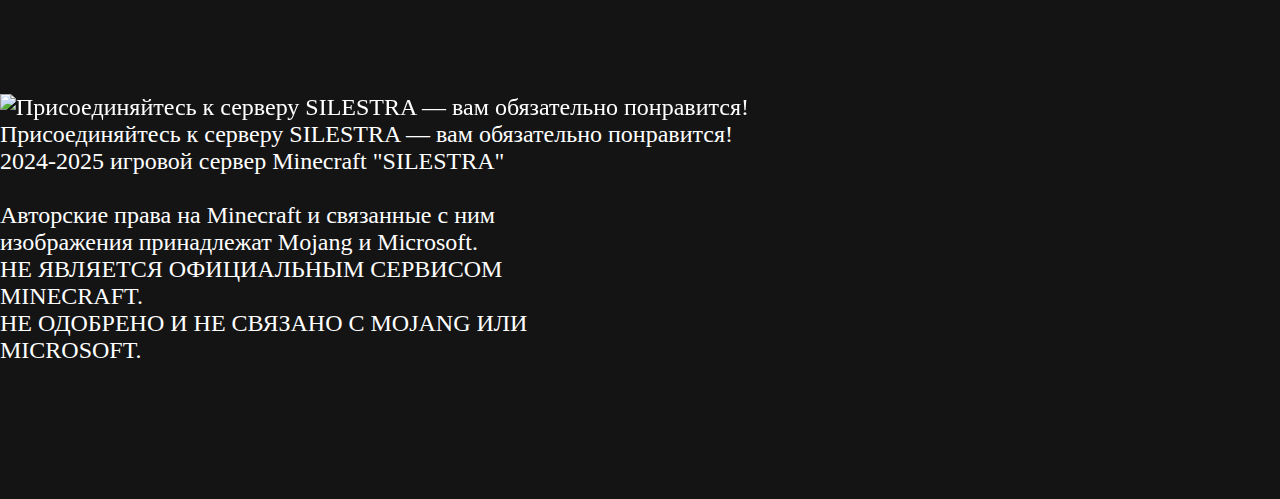
==== commit b90e9859: "Update index.html" ====
--- a/index.html
+++ b/index.html
@@ -920,8 +920,7 @@
                                         <div class="t182__title t-title t-title_xl" field="title">
                                             <h1 class="t986__title t-title t-title_lg" field="title">SILESTRA</h1>
                                         </div>
-                                        <div class="t986__descr t-descr t-descr_lg" field="descr">Без привата, привилегий и только с
-                                            дружелюбными игроками!</div>
+                                        <div class="t986__descr t-descr t-descr_lg" field="descr">Скоро открытие!!!</div>
                                         <div class="t182__buttons">
                                             <div class="t-btnwrapper t182__btnwrapper">
                                                 <a href="#rec688336710" target="" class="t182__btn t-btn t-btn_md "
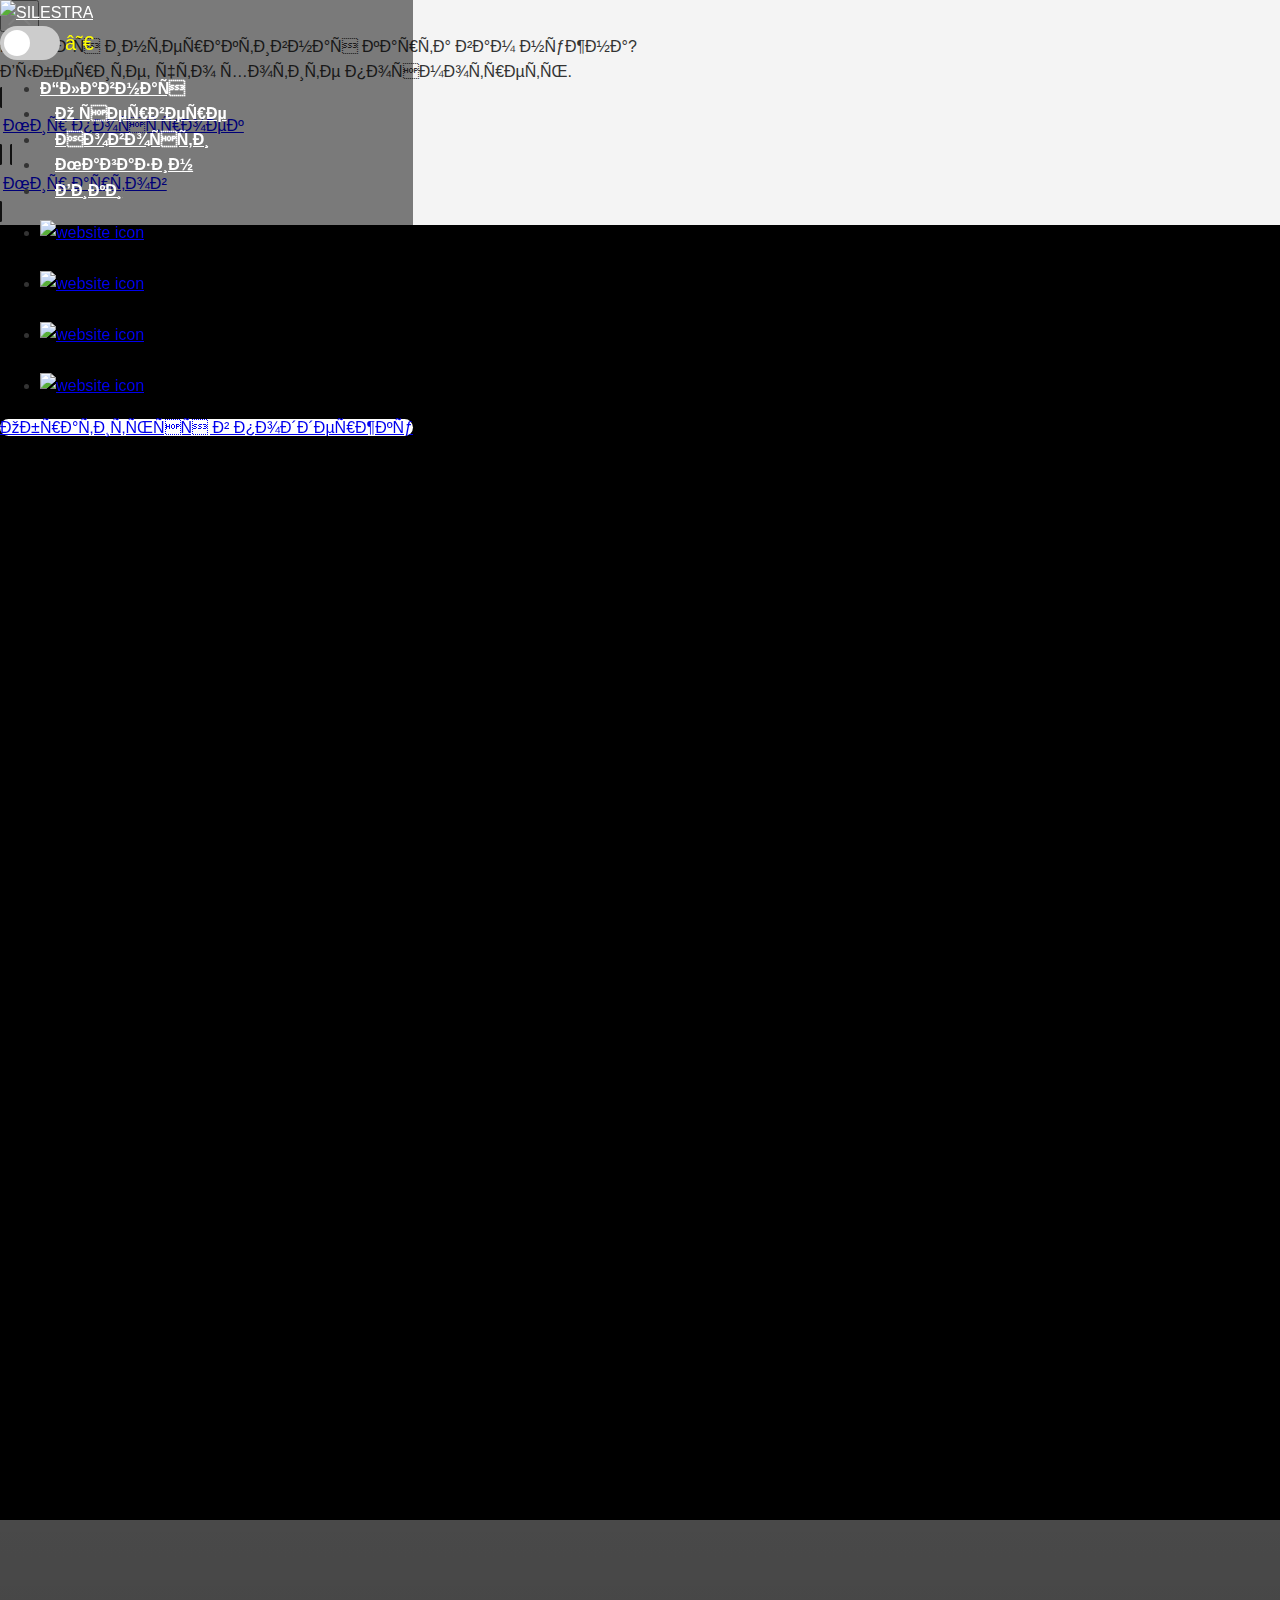
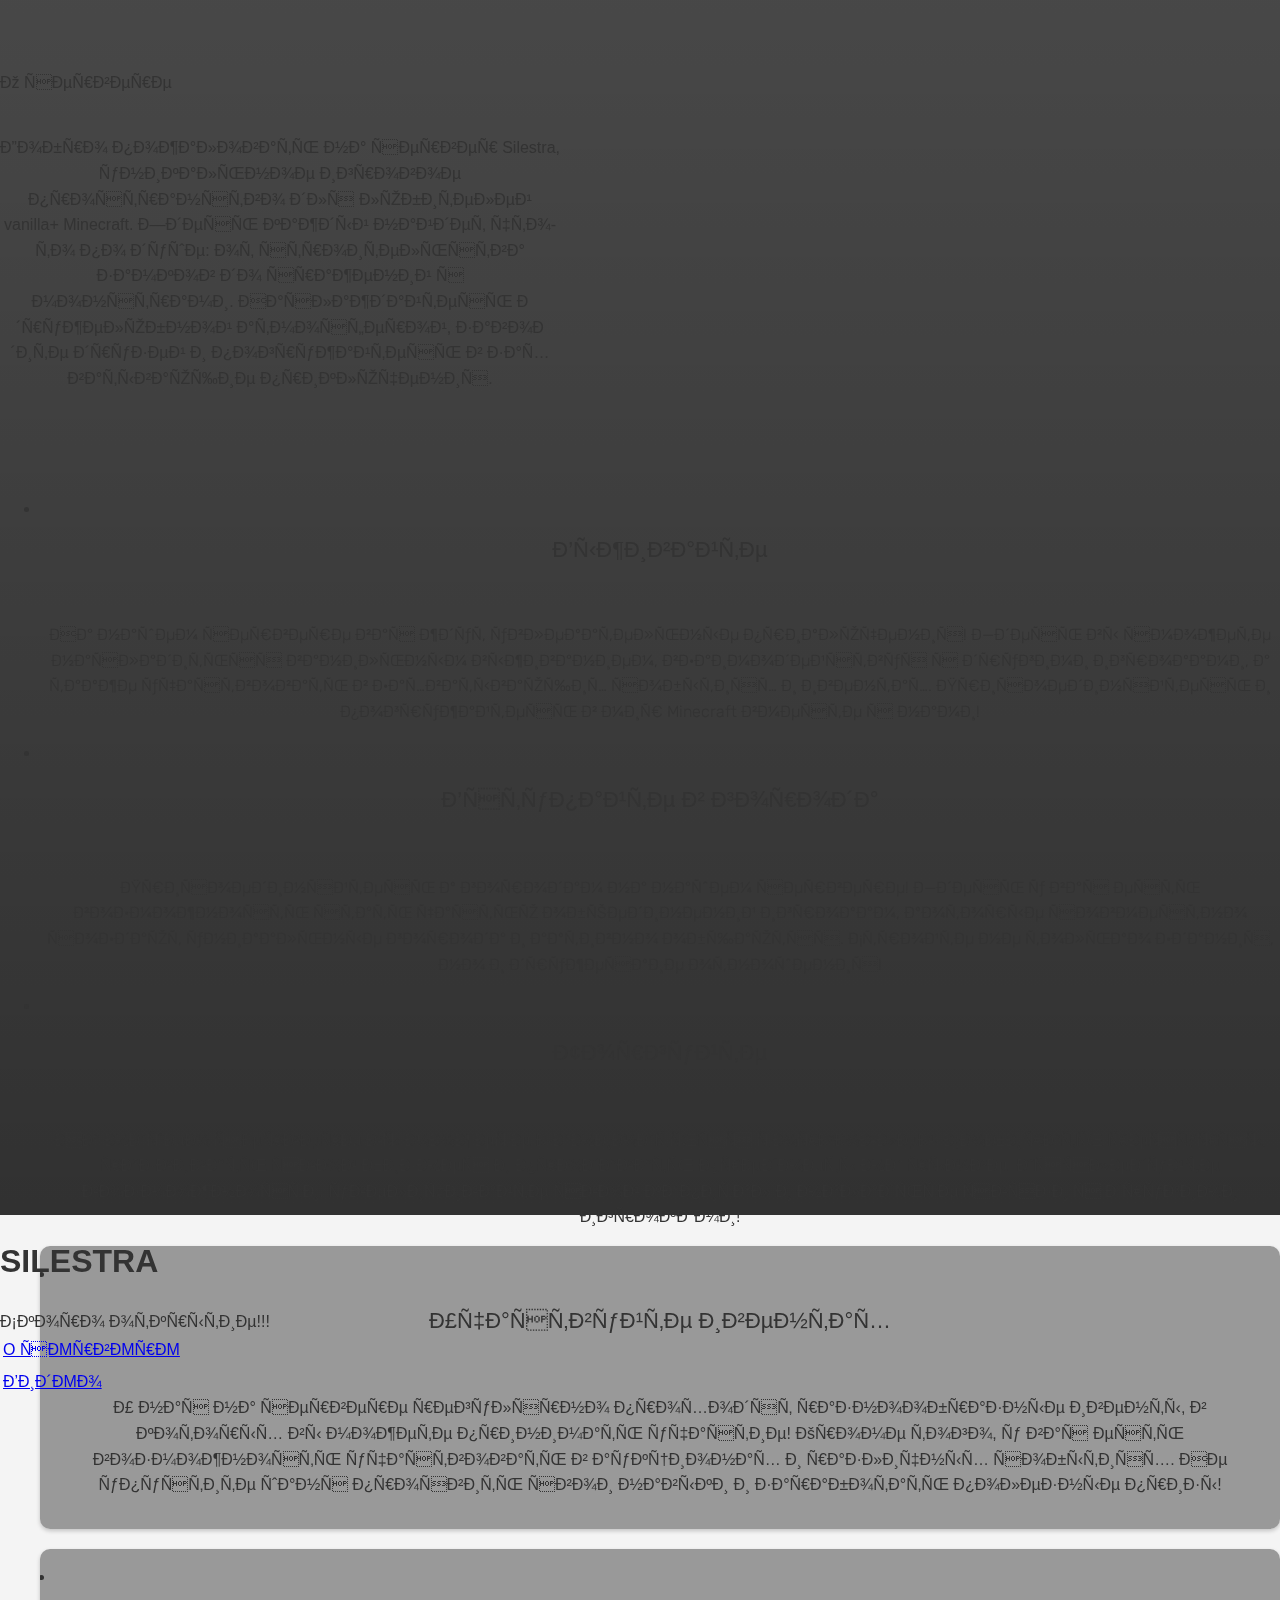
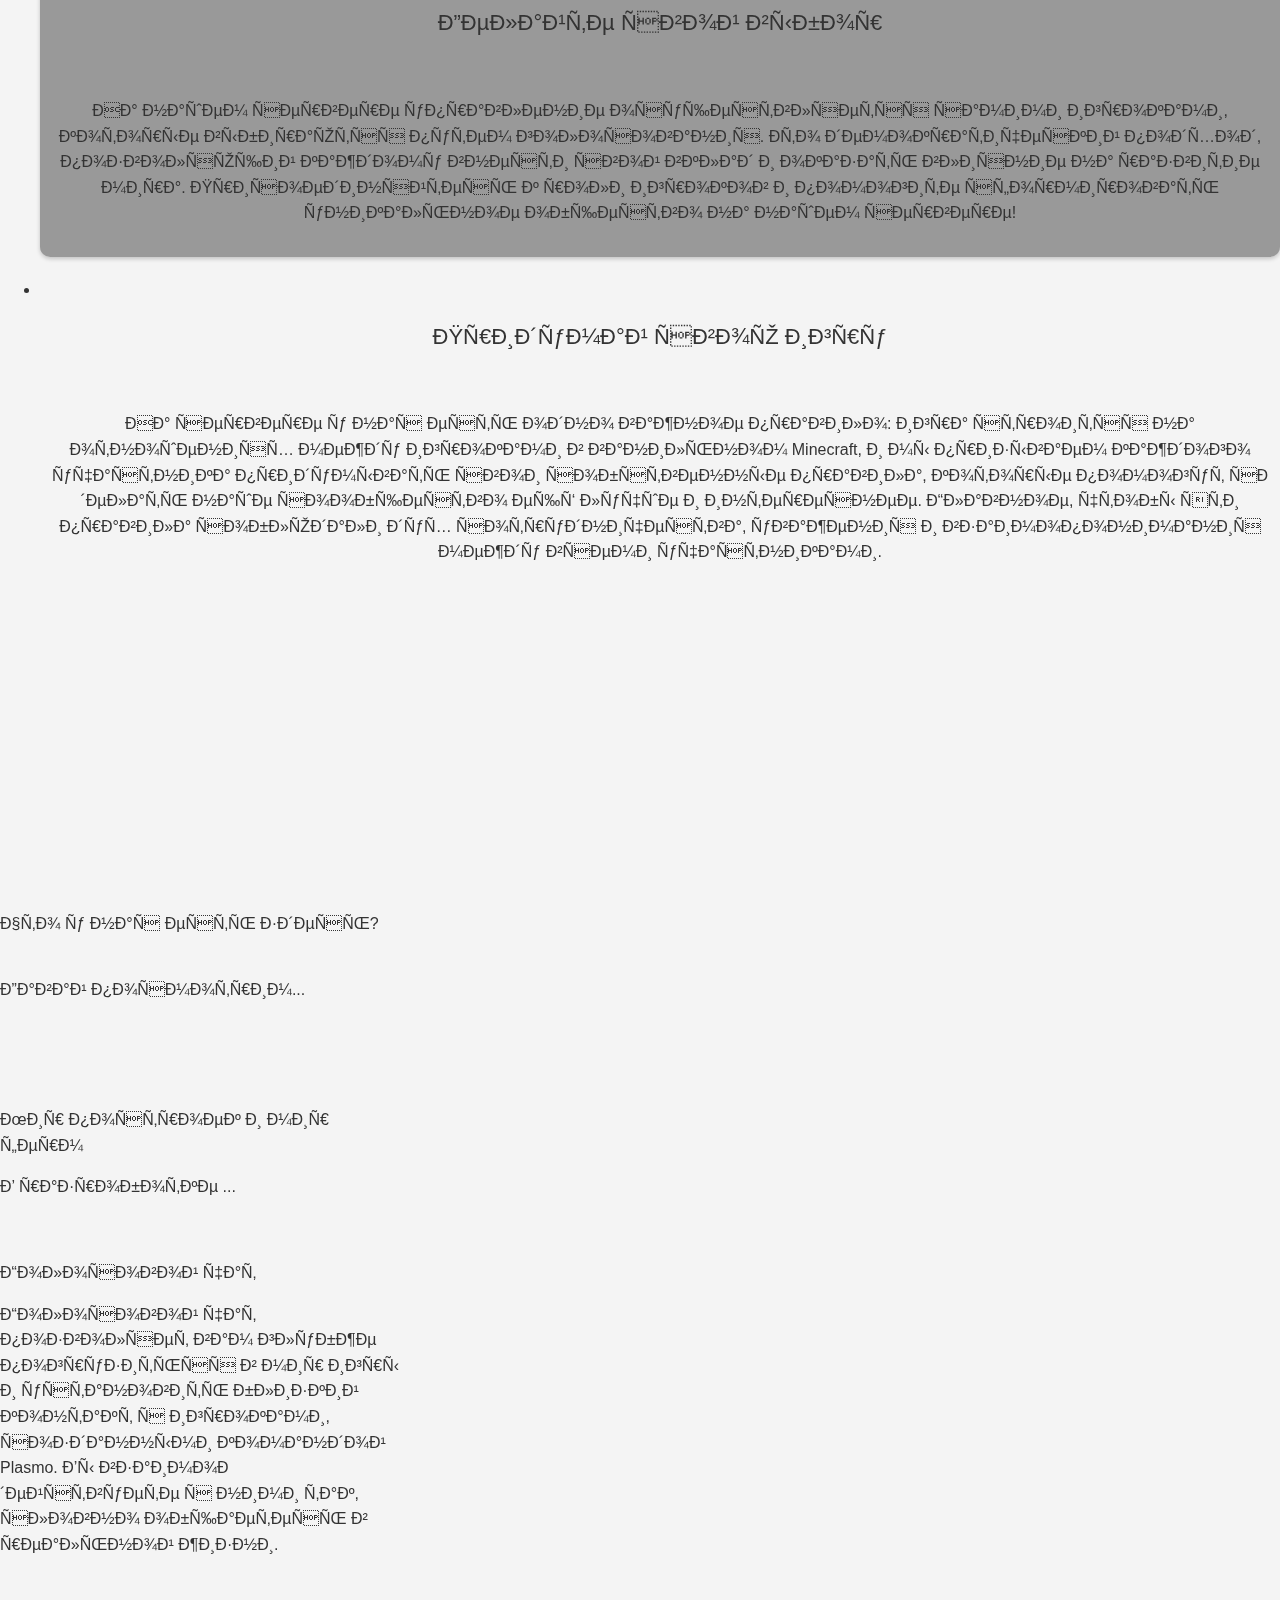
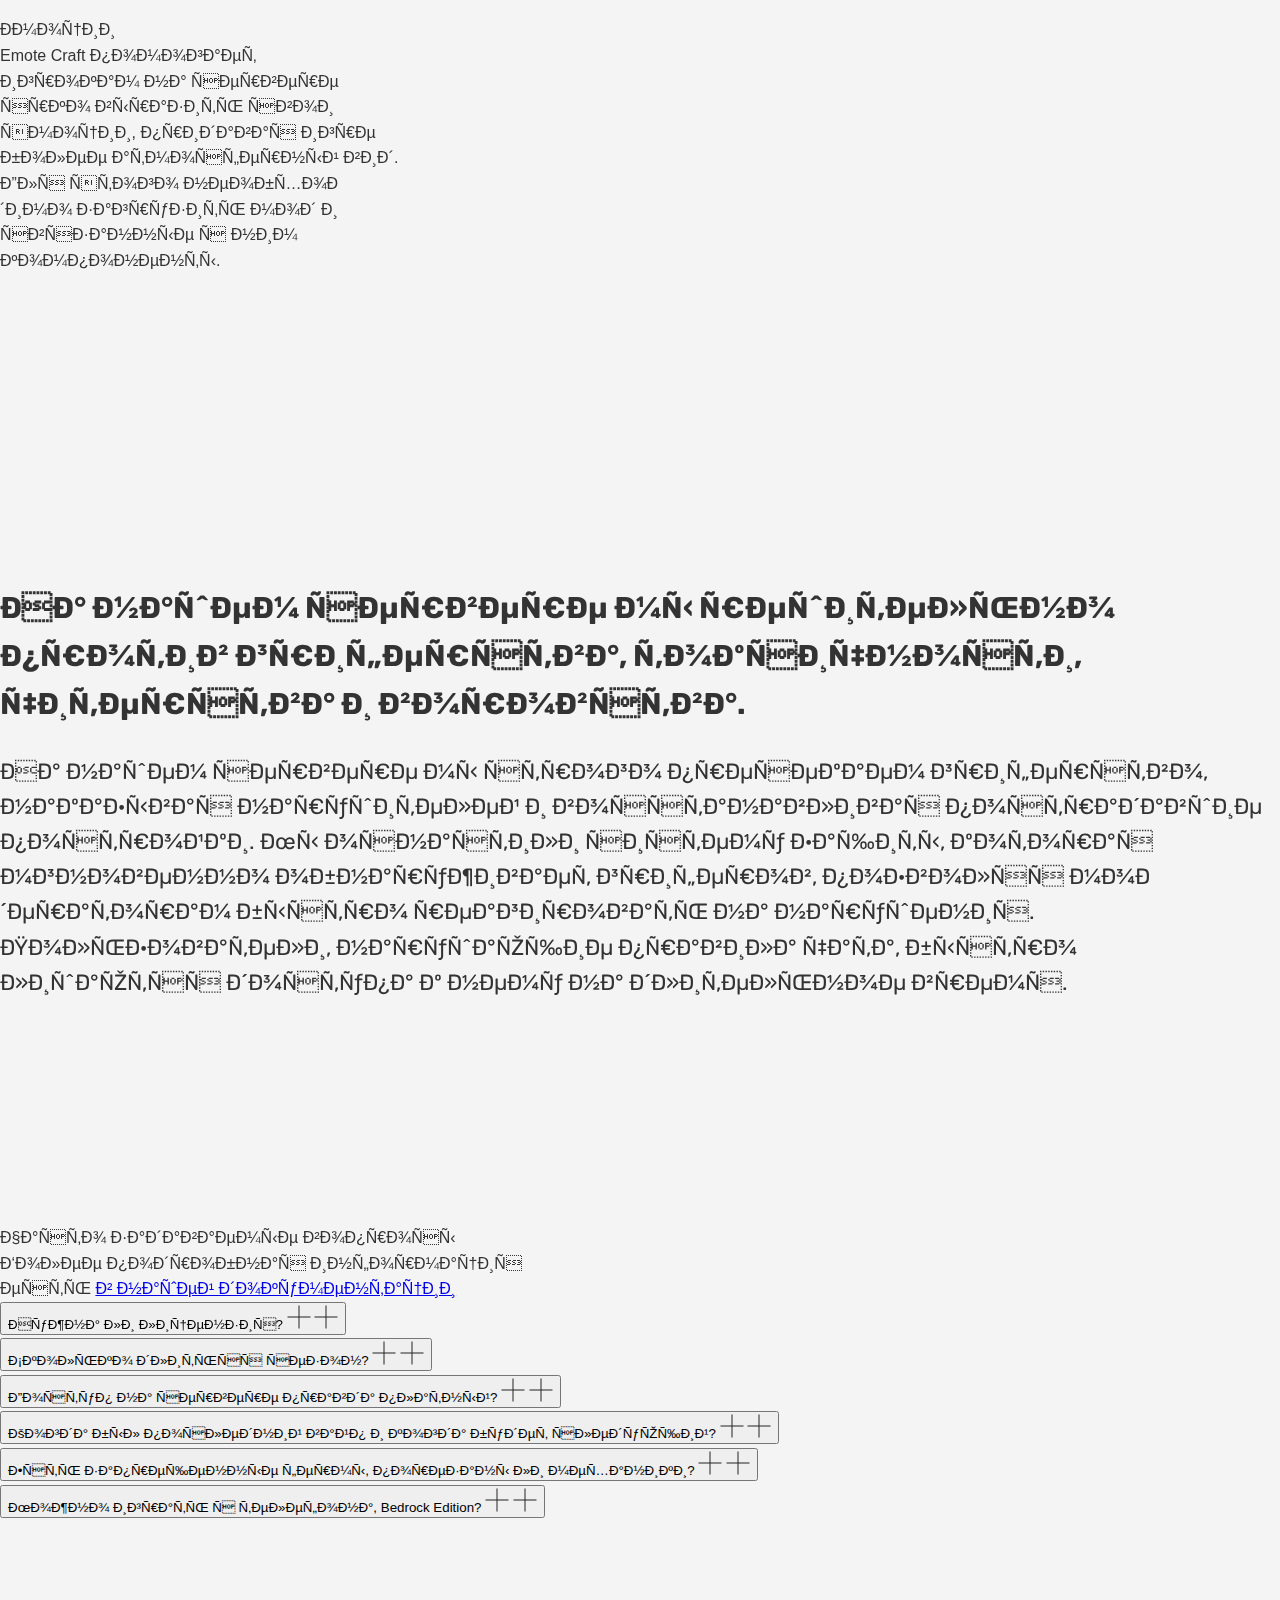
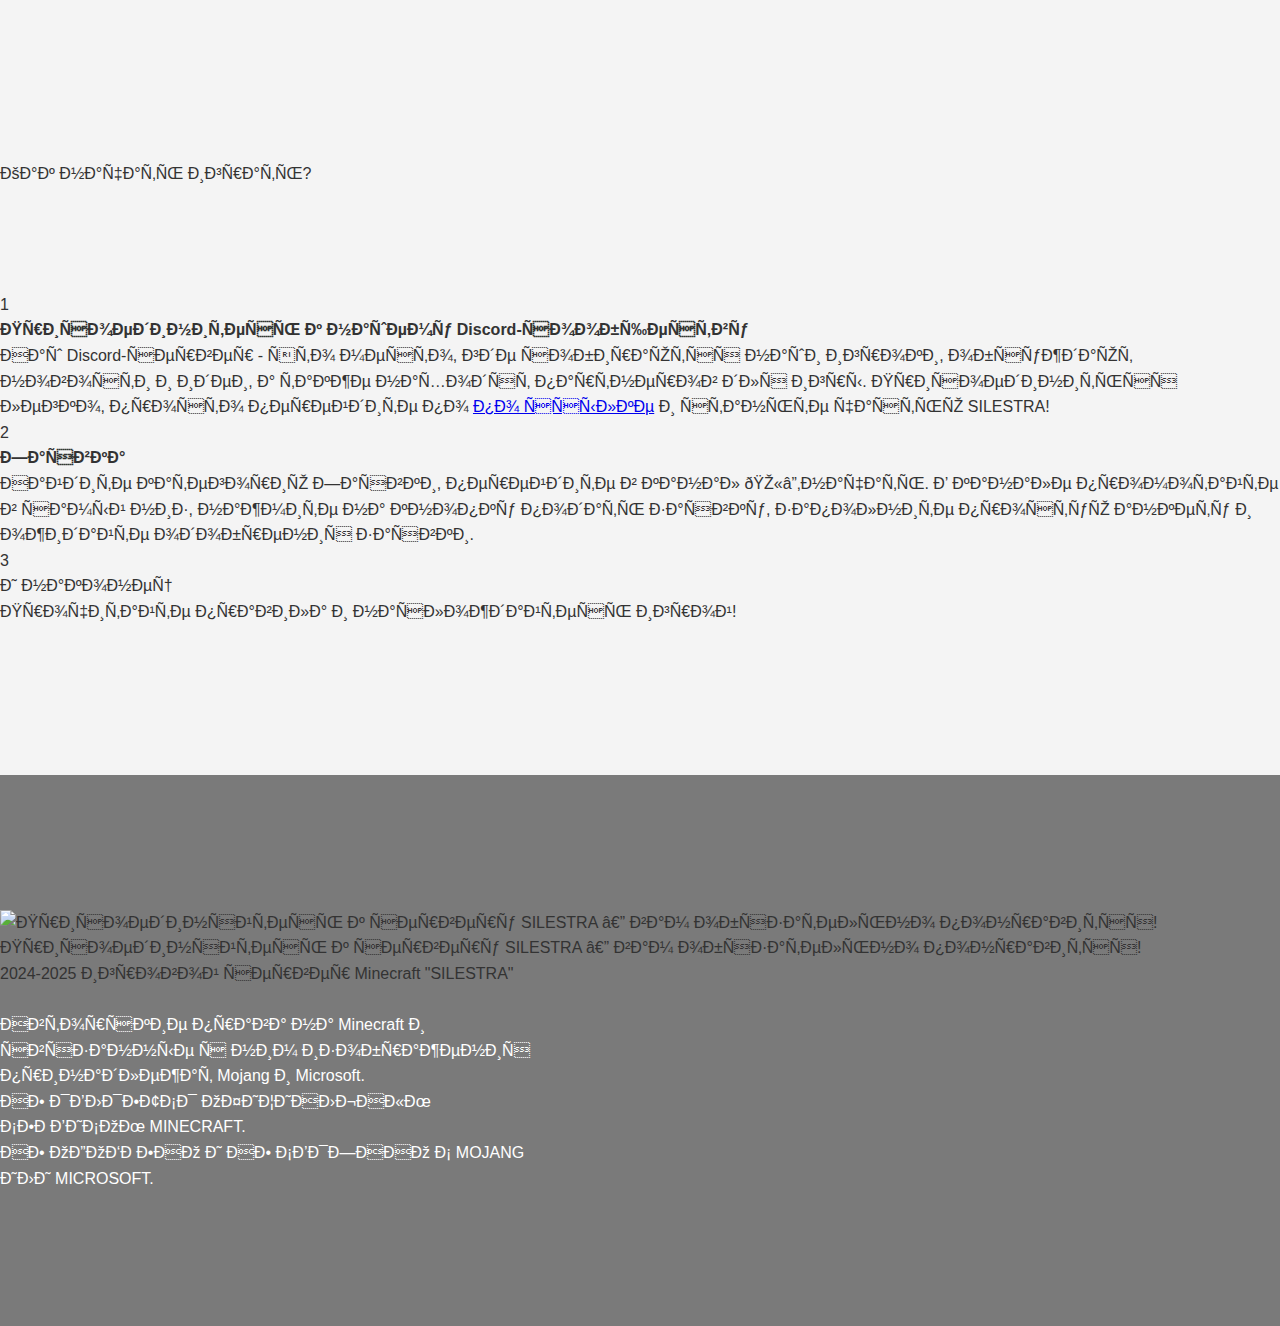
==== commit 00e9a249: "74" ====
--- a/index.html
+++ b/index.html
@@ -1,8 +1,7 @@
 <!DOCTYPE html>
 <html>
     <head>
-        <meta charset="utf-8"/>
-        <meta http-equiv="Content-Type" content="text/html; charset=utf-8"/>
+        <meta charset="UFT-8">
         <meta name="viewport" content="width=device-width, initial-scale=1.0"/>
         <!--metatextblock-->
         <title>SILESTRA</title>
@@ -21,8 +20,8 @@
         <link rel="dns-prefetch" href="https://static.tildacdn.com">
         <link rel="shortcut icon" href="slstr_845.png" type="image/x-icon"/>
         <!-- Assets -->
-        <script src="main.js"></script>
-        <link href="main.css" rel=stylesheet type="text/css">
+        <link rel="stylesheet" href="main.css">
+        <script defer src="main.js"></script>
         <script src="https://neo.tildacdn.com/js/tilda-fallback-1.0.min.js" async charset="utf-8"></script>
         <link rel="stylesheet" href="https://static.tildacdn.com/css/tilda-grid-3.0.min.css" type="text/css" media="all" onerror="this.loaderr='y';"/>
         <link rel="stylesheet" href="https://static.tildacdn.com/ws/project7833059/tilda-blocks-page42569045.min.css?t=1734814853" type="text/css" media="all" onerror="this.loaderr='y';"/>
@@ -106,117 +105,7 @@
             )();
         </script>
     </head>
-    <body class="t-body" style="margin:0;">
-        <div class="confetti-container">
-            <div class="confetti">
-                <i style="--speed: 10; --bg: yellow" class="square"></i>
-                <i style="--speed: 18; --bg: white" class="pentagram"></i>
-                <i style="--speed: 29; --bg: green" class="rectangle"></i>
-                <i style="--speed: 17; --bg: blue" class="hexagram"></i>
-                <i style="--speed: 33; --bg: red" class="pentagram"></i>
-                <i style="--speed: 26; --bg: yellow" class="dodecagram"></i>
-                <i style="--speed: 24; --bg: pink" class="wavy-line"> </i>
-                <i style="--speed: 5; --bg: blue" class="wavy-line"></i>
-                <i style="--speed: 40; --bg: white" class="square"></i>
-                <i style="--speed: 17; --bg: green" class="rectangle"></i>
-                <i style="--speed: 25; --bg: white" class="square"></i>
-                <i style="--speed: 18; --bg: green" class="rectangle"></i>
-                <i style="--speed: 15; --bg: yellow" class="wavy-line"> </i>
-                <i style="--speed: 32; --bg: yellow" class="pentagram"></i>
-                <i style="--speed: 25; --bg: white" class="square"></i>
-                <i style="--speed: 18; --bg: green" class="rectangle"></i>
-                <i style="--speed: 37; --bg: yellow" class="dodecagram"></i>
-                <i style="--speed: 23; --bg: pink" class="wavy-line"></i>
-                <i style="--speed: 37; --bg: red" class="dodecagram"></i>
-                <i style="--speed: 37; --bg: pink" class="wavy-line"></i>
-                <i style="--speed: 36; --bg: white" class="hexagram"></i>
-                <i style="--speed: 32; --bg: green" class="wavy-line"></i>
-                <i style="--speed: 32; --bg: yellow" class="pentagram"></i>
-                <i style="--speed: 29; --bg: white" class="square"></i>
-                <i style="--speed: 18; --bg: green" class="rectangle"></i>
-                <i style="--speed: 37; --bg: red" class="dodecagram"></i>
-                <i style="--speed: 23; --bg: pink" class="wavy-line"> </i>
-                <i style="--speed: 30; --bg: pink" class="rectangle"></i>
-                <i style="--speed: 30; --bg: red" class="square"></i>
-                <i style="--speed: 18; --bg: red" class="pentagram"></i>
-                <i style="--speed: 19; --bg: green" class="rectangle"></i>
-                <i style="--speed: 16; --bg: blue" class="hexagram"></i>
-                <i style="--speed: 23; --bg: red" class="pentagram"></i>
-                <i style="--speed: 34; --bg: yellow" class="dodecagram"></i>
-                <i style="--speed: 39; --bg: pink" class="wavy-line"></i>
-                <i style="--speed: 40; --bg: purple" class="square"></i>
-                <i style="--speed: 21; --bg: green" class="rectangle"></i>
-                <i style="--speed: 14; --bg: white" class="square"></i>
-                <i style="--speed: 38; --bg: green" class="rectangle"></i>
-                <i style="--speed: 19; --bg: red" class="dodecagram"></i>
-                <i style="--speed: 29; --bg: pink" class="wavy-line"> </i>
-                <i style="--speed: 21; --bg: white" class="hexagram"></i>
-                <i style="--speed: 17; --bg: purple" class="wavy-line"></i>
-                <i style="--speed: 32; --bg: yellow" class="pentagram"></i>
-                <i style="--speed: 23; --bg: white" class="square"></i>
-                <i style="--speed: 18; --bg: green" class="rectangle"></i>
-                <i style="--speed: 37; --bg: red" class="dodecagram"></i>
-                <i style="--speed: 48; --bg: pink" class="wavy-line"> </i>
-                <i style="--speed: 38; --bg: pink" class="rectangle"></i>
-                <i style="--speed: 13; --bg: red" class="pentagram"></i>
-                <i style="--speed: 49; --bg: yellow" class="dodecagram"></i>
-                <i style="--speed: 19; --bg: cyan" class="wavy-line"></i>
-                <i style="--speed: 15; --bg: steelblue" class="square"></i>
-                <i style="--speed: 10; --bg: yellow" class="square"></i>
-                <i style="--speed: 18; --bg: white" class="pentagram"></i>
-                <i style="--speed: 29; --bg: green" class="rectangle"></i>
-                <i style="--speed: 17; --bg: blue" class="hexagram"></i>
-                <i style="--speed: 33; --bg: red" class="pentagram"></i>
-                <i style="--speed: 26; --bg: yellow" class="dodecagram"></i>
-                <i style="--speed: 24; --bg: pink" class="wavy-line"> </i>
-                <i style="--speed: 5; --bg: white" class="wavy-line"></i>
-                <i style="--speed: 40; --bg: purple" class="square"></i>
-                <i style="--speed: 17; --bg: green" class="rectangle"></i>
-                <i style="--speed: 25; --bg: white" class="square"></i>
-                <i style="--speed: 18; --bg: green" class="rectangle"></i>
-                <i style="--speed: 15; --bg: cyan" class="wavy-line"> </i>
-                <i style="--speed: 32; --bg: yellow" class="pentagram"></i>
-                <i style="--speed: 45; --bg: white" class="square"></i>
-                <i style="--speed: 18; --bg: green" class="rectangle"></i>
-                <i style="--speed: 37; --bg: red" class="dodecagram"></i>
-                <i style="--speed: 23; --bg: pink" class="wavy-line"> </i>
-                <i style="--speed: 37; --bg: red" class="dodecagram"></i>
-                <i style="--speed: 37; --bg: pink" class="wavy-line"> </i>
-                <i style="--speed: 26; --bg: white" class="hexagram"></i>
-                <i style="--speed: 32; --bg: cyan" class="wavy-line"></i>
-                <i style="--speed: 32; --bg: yellow" class="pentagram"></i>
-                <i style="--speed: 45; --bg: white" class="square"></i>
-                <i style="--speed: 18; --bg: green" class="rectangle"></i>
-                <i style="--speed: 37; --bg: red" class="dodecagram"></i>
-                <i style="--speed: 23; --bg: pink" class="wavy-line"> </i>
-                <i style="--speed: 50; --bg: pink" class="rectangle"></i>
-                <i style="--speed: 30; --bg: red" class="square"></i>
-                <i style="--speed: 18; --bg: red" class="pentagram"></i>
-                <i style="--speed: 19; --bg: green" class="rectangle"></i>
-                <i style="--speed: 16; --bg: blue" class="hexagram"></i>
-                <i style="--speed: 23; --bg: red" class="pentagram"></i>
-                <i style="--speed: 33; --bg: yellow" class="dodecagram"></i>
-                <i style="--speed: 39; --bg: white" class="wavy-line"></i>
-                <i style="--speed: 40; --bg: orange" class="square"></i>
-                <i style="--speed: 21; --bg: green" class="rectangle"></i>
-                <i style="--speed: 14; --bg: white" class="square"></i>
-                <i style="--speed: 38; --bg: green" class="rectangle"></i>
-                <i style="--speed: 19; --bg: red" class="dodecagram"></i>
-                <i style="--speed: 29; --bg: pink" class="wavy-line"> </i>
-                <i style="--speed: 34; --bg: white" class="hexagram"></i>
-                <i style="--speed: 17; --bg: indigo" class="wavy-line"></i>
-                <i style="--speed: 32; --bg: yellow" class="pentagram"></i>
-                <i style="--speed: 23; --bg: white" class="square"></i>
-                <i style="--speed: 18; --bg: green" class="rectangle"></i>
-                <i style="--speed: 37; --bg: red" class="dodecagram"></i>
-                <i style="--speed: 48; --bg: pink" class="wavy-line"> </i>
-                <i style="--speed: 38; --bg: pink" class="rectangle"></i>
-                <i style="--speed: 13; --bg: red" class="pentagram"></i>
-                <i style="--speed: 49; --bg: yellow" class="dodecagram"></i>
-                <i style="--speed: 19; --bg: purple" class="wavy-line"></i>
-                <i style="--speed: 15; --bg: cyan" class="square"></i>
-            </div>
-        </div>
+    <body class="t-body light-theme">
         <!--allrecords-->
         <div id="allrecords" class="t-records" data-hook="blocks-collection-content-node" data-tilda-project-id="7833059" data-tilda-page-id="42569045" data-tilda-formskey="181b659822907a699c38876ce7833059" data-tilda-cookie="no" data-tilda-lazy="yes" data-tilda-root-zone="com">
             <div id="rec688336706" class="r t-rec" style=" " data-animationappear="off" data-record-type="257">
@@ -226,10 +115,6 @@
                     <div class="tmenu-mobile__container">
                         <div class="tmenu-mobile__text t-name t-name_md" field="menu_mob_title">&nbsp;</div>
                         <button type="button" class="t-menuburger t-menuburger_third " aria-label="Навигационное меню" aria-expanded="false">
-                            <span style="background-color:#fff;"></span>
-                            <span style="background-color:#fff;"></span>
-                            <span style="background-color:#fff;"></span>
-                            <span style="background-color:#fff;"></span>
                         </button>
                         <script>
                             function t_menuburger_init(recid) {
@@ -651,15 +536,23 @@
                     }
                 </style>
                 <div id="nav688336706" class="t228 t228__positionabsolute tmenu-mobile__menucontent_hidden" style="background-color: rgba(0,0,0,0.50); position: fixed; z-index: 9999" data-bgcolor-hex="#000000" data-bgcolor-rgba="rgba(0,0,0,0.50)" data-navmarker="nav688336706marker" data-appearoffset="" data-bgopacity-two="" data-menushadow="" data-menushadow-css="" data-bgopacity="0.50" data-menu-items-align="center" data-menu="yes">
-                    <div class="t228__maincontainer " style="">
+                    <div class="t228__maincontainer ">
                         <div class="t228__padding40px"></div>
                         <div class="t228__leftside">
                             <div class="t228__leftcontainer">
                                 <a href="" class="t228__imgwrapper">
-                                    <img class="t228__imglogo " src="slstr_845.png" imgfield="img" style="max-height: 80px" alt="VanillaSquad">
+                                    <img class="t228__imglogo " src="slstr_845.png" imgfield="img" style="max-height: 80px" alt="SILESTRA">
                                 </a>
                             </div>
                         </div>
+                                <div class="theme-switch" style="height: 100%; margin: 0 auto">
+                                    <label class="switch">
+                                        <input type="checkbox" id="theme-toggle" aria-label="Сменить тему">
+                                        <span class="slider round"></span>
+                                    </label>
+                                    <span class="theme-icon moon-icon">🌙</span>
+                                    <span class="theme-icon sun-icon">☀</span>
+                                </div>
                         <div class="t228__centerside ">
                             <nav class="t228__centercontainer">
                                 <ul role="list" class="t228__list t-menu__list t228__list_hidden">
@@ -680,11 +573,7 @@
 </a>
                                     </li>
                                     <li class="t228__list_item" style="padding:0 15px;">
-                                        <a class="t-menu__link-item" href="https://wiki-silestra.gitbook.io/silestra" data-menu-submenu-hook="" data-menu-item-number="5">Документация
-</a>
-                                    </li>
-                                    <li class="t228__list_item" style="padding:0 0 0 15px;">
-                                        <a class="t-menu__link-item" href="" data-menu-submenu-hook="" data-menu-item-number="6">Бан-лист
+                                        <a class="t-menu__link-item" href="https://wiki-silestra.gitbook.io/silestra" data-menu-submenu-hook="" data-menu-item-number="5">Вики
 </a>
                                     </li>
                                 </ul>
@@ -762,7 +651,7 @@
                                 <div class="t228__right_buttons">
                                     <div class="t228__right_buttons_wrap">
                                         <div class="t228__right_buttons_but">
-                                            <a href="https://discord.gg/zkq4wXMYrP" target="" class="t-btn t-btn_md " style="color:#000000;background-color:#ffffff;border-radius:20px; -moz-border-radius:20px; -webkit-border-radius:20px;" data-buttonfieldset="button">Обратиться в поддержку
+                                            <a href="https://discord.gg/zkq4wXMYrP" target="" class="t-btn t-btn_md " style="background-color:#ffffff;border-radius:20px; -moz-border-radius:20px; -webkit-border-radius:20px;" data-buttonfieldset="button">Обратиться в поддержку
 </a>
                                         </div>
                                     </div>
@@ -859,19 +748,19 @@
                                 </svg>
                             </button>
                         </div>
-                        <div class="t-popup__container t-width t-width_6" style="background-color:#fbfbf9;">
+                        <div class="t-popup__container t-width t-width_6" >
                             <div class="t390__wrapper t-align_center">
                                 <div class="t390__title t-heading t-heading_lg" id="popuptitle_832774640">Какая интерактивная карта вам нужна?</div>
                                 <div class="t390__descr t-descr t-descr_xs">Выберите, что хотите посмотреть.</div>
                                 <div class="t390__btn-wrapper">
-                                    <a href="https://map.vanillasquad.com/" target="" class="t390__btn t390__btn_first t-btn t-btn_md " style="margin-right: 8px; color:#222222;border:2px solid #222222;border-radius:100px; -moz-border-radius:100px; -webkit-border-radius:100px;">
+                                    <a href="https://map.Silestra.com/" target="" class="t390__btn t390__btn_first t-btn t-btn_md " style="margin-right: 8px;border:2px solid #222222;border-radius:100px; -moz-border-radius:100px; -webkit-border-radius:100px;">
                                         <table role="presentation" style="width:100%; height:100%;">
                                             <tr>
                                                 <td>Мир построек</td>
                                             </tr>
                                         </table>
                                     </a>
-                                    <a href="https://mapart.vanillasquad.com/" target="" class="t390__btn t-btn t-btn_md " style="color:#222222;border:2px solid #222222;border-radius:100px; -moz-border-radius:100px; -webkit-border-radius:100px;">
+                                    <a href="https://mapart.Silestra.com/" target="" class="t390__btn t-btn t-btn_md " style="border:2px solid #222222;border-radius:100px; -moz-border-radius:100px; -webkit-border-radius:100px;">
                                         <table style="width:100%; height:100%;">
                                             <tr>
                                                 <td>Мир артов</td>
@@ -924,7 +813,7 @@
                                         <div class="t182__buttons">
                                             <div class="t-btnwrapper t182__btnwrapper">
                                                 <a href="#rec688336710" target="" class="t182__btn t-btn t-btn_md "
-                                                    style="color:#000000;background-color:#ffffff;border-radius:30px; -moz-border-radius:30px; -webkit-border-radius:30px;text-transform:uppercase;"
+                                                    style="border-radius:30px; -moz-border-radius:30px; -webkit-border-radius:30px;text-transform:uppercase;"
                                                     data-buttonfieldset="button">
                                                     <table role="presentation" style="width:100%; height:100%;">
                                                         <tbody>
@@ -934,8 +823,7 @@
                                                                         data-source-lang="en" data-target-lang="ru"
                                                                         data-value="Let's go!" data-translation="Поехали!"
                                                                         data-ch="0" data-type="trSpan"
-                                                                        style="visibility: inherit !important;">Что это за
-                                                                        сервер?</ya-tr-span>
+                                                                        style="visibility: inherit !important;">O сервере</ya-tr-span>
                                                                 </td>
                                                             </tr>
                                                         </tbody>
@@ -945,7 +833,7 @@
                                             <div class="t-btnwrapper t182__btnwrapper">
                                                 <a href="https://www.youtube.com/watch?v=EjBdURAwJHI" target=""
                                                     class="t182__btn t-btn t-btn_md "
-                                                    style="color:#ffffff;border-radius:30px; -moz-border-radius:30px; -webkit-border-radius:30px;text-transform:uppercase;"
+                                                    style="border-radius:30px; -moz-border-radius:30px; -webkit-border-radius:30px;text-transform:uppercase;"
                                                     data-buttonfieldset="button2">
                                                     <table role="presentation" style="width:100%; height:100%;">
                                                         <tbody>
@@ -983,18 +871,18 @@
                     });
                 </script>
             </div>
-            <div id="rec829723318" class="r t-rec" style=" " data-record-type="215">
-                <a name="about" style="font-size:0;"></a>
-            </div>
-            <div id="rec688336710" class="r t-rec t-rec_pt_150 t-rec_pb_180" style="padding-top:150px;padding-bottom:180px;background-color:#f2f2f2; " data-record-type="503" data-bg-color="#f2f2f2">
+            <body class="light-theme">
+            <div id="rec688336710" class="r t-rec t-rec_pt_150 t-rec_pb_180" style="padding-top:150px;padding-bottom:180px; " data-record-type="503" data-bg-color="#f2f2f2">
                 <!-- t503 -->
                 <div class="t503">
                     <div class="t-section__container t-container t-container_flex">
                         <div class="t-col t-col_12 ">
-                            <div class="t-section__title t-title t-title_xs t-align_center t-margin_auto t-animate" data-animate-style="fadeindown" data-animate-group="yes" field="btitle">Что это за сервер?
+                            <div class="t-section__title t-title t-title_xs t-align_center t-margin_auto t-animate" data-animate-style="fadeindown" data-animate-group="yes" field="btitle">О сервере
 </div>
                             <div class="t-section__descr t-descr t-descr_xl t-align_center t-margin_auto t-animate" data-animate-style="fadeindown" data-animate-group="yes" field="bdescr">
-                                <p style="text-align: center;">Наш сервер подобен социальной сети, где игроки присоединяются не только для игры, но и для общения, поиска новых друзей и установления знакомств.</p>
+                                <p style="text-align: center;">Добро пожаловать на сервер Silestra, уникальное игровое пространство для любителей vanilla+ Minecraft. Здесь каждый найдет
+                                что-то по душе: от строительства замков до сражений с монстрами. Наслаждайтесь дружелюбной атмосферой, заводите друзей и
+                                погружайтесь в захватывающие приключения.</p>
                             </div>
                         </div>
                     </div>
@@ -1031,7 +919,9 @@
                                     </p>
                                     <br/>
                                     <p style="text-align: center;">
-                                        <span style="font-family: Rubik;">На данном сервере у вас будет возможность переживать настоящие приключения, ведь его основа - это классическое, ванильное выживание вместе с другими игроками.</span>
+                                        <span style="font-family: Rubik;">На нашем сервере вас ждут увлекательные приключения! Здесь вы сможете насладиться ванильным выживанием, взаимодействуя с
+                                        другими игроками, а также участвовать в захватывающих событиях и ивентах. Присоединяйтесь и погружайтесь в мир Minecraft
+                                        вместе с нами!</span>
                                     </p>
                                 </div>
                                 <style>
@@ -1043,14 +933,15 @@
                         </li>
                         <li class="t-card__col t-card__col_withoutbtn t-col t-col_4 t-item t-animate" data-animate-style="fadeindown" data-animate-chain="yes">
                             <div class="t503__content t-align_center">
-                                <img class="t503__img t-img" src="https://thb.tildacdn.com/tild6335-3538-4634-a433-313963616531/-/empty/637948173294758191.png" data-original="https://static.tildacdn.com/tild6335-3538-4634-a433-313963616531/637948173294758191.png" imgfield="li_img__1476976315081" style="width:90px;" alt="">
+                                <img class="t503__img t-img" src="" data-original="" imgfield="li_img__1476976315081" style="width:90px;" alt="">
                                 <div class="t-card__title t-name t-name_md" field="li_title__1476976315081">
                                     <p style="text-align: center;">
                                         <strong style="font-size: 22px;">Вступайте в города</strong>
                                     </p>
                                     <br/>
                                     <p style="text-align: center;">
-                                        <span style="font-family: Rubik;">Присоединяйтесь к городам сервера! Здесь вы сможете вступить в объединения игроков, которые совместно строят города и активно общаются.</span>
+                                        <span style="font-family: Rubik;">Присоединяйтесь к городам на нашем сервере! Здесь у вас есть возможность стать частью объединений игрокам, которые
+                                        совместно создают уникальные города и активно общаются. Стройте не только здания, но и дружеские отношения!</span>
                                     </p>
                                 </div>
                                 <style>
@@ -1068,7 +959,8 @@
                                         <strong style="font-size: 22px;">Торгуйте</strong>
                                     </p>
                                     <br/>
-                                    <p style="text-align: center;">На сервере у вас есть возможность заниматься торговлей. Работайте, добывайте ресурсы, создавайте свой бизнес и продавайте предметы на рынке.</p>
+                                    <p style="text-align: center;">На нашем сервере вы можете заниматься торговлей! Собирать ресурсы, развивать свой бизнес и продавать предметы на рынке.
+                                    Исследуйте возможности, увеличивайте свой капитал и наладьте связи с другими игроками!</p>
                                 </div>
                                 <style>
                                     #rec688336710 .t-card__title {
@@ -1077,24 +969,30 @@
                                 </style>
                             </div>
                         </li>
-                        <li class="t-card__col t-card__col_withoutbtn t-col t-col_4 t-item t-animate" data-animate-style="fadeindown" data-animate-chain="yes">
-                            <div class="t503__content t-align_center">
-                                <img class="t503__img t-img" src="https://thb.tildacdn.com/tild3066-6436-4531-b131-633961613138/-/empty/Narru_Pig.png" data-original="https://static.tildacdn.com/tild3066-6436-4531-b131-633961613138/Narru_Pig.png" imgfield="li_img__1476976334035" style="width:90px;" alt="">
-                                <div class="t-card__title t-name t-name_md" field="li_title__1476976334035">
-                                    <p style="text-align: center;">
-                                        <strong style="font-size: 22px;">Участвуйте в событиях</strong>
-                                    </p>
-                                    <br/>
-                                    <p style="text-align: center;">У нас также проводятся разнообразные ивенты, на которых вы можете участвовать. Помимо этого, у вас есть возможность участвовать в аукционах, событиях и играх.</p>
-                                </div>
-                                <style>
-                                    #rec688336710 .t-card__title {
-                                        font-weight: 300;
-                                    }
-                                </style>
-                            </div>
-                        </li>
-                        <li class="t-card__col t-card__col_withoutbtn t-col t-col_4 t-item t-animate" data-animate-style="fadeindown" data-animate-chain="yes">
+                        <section id="events" class="custom-block">
+                            <li class="t-card__col t-card__col_withoutbtn t-col t-col_4 t-item t-animate" data-animate-style="fadeindown" data-animate-chain="yes">
+                                <div class="t503__content t-align_center">
+                                    <img class="t503__img t-img" src="maxresdefault.png" data-original="tort.png" imgfield="li_img__1476976334035" style="width:90px;" alt="">
+                                    <div class="t-card__title t-name t-name_md" field="li_title__1476976334035">
+                                        <p style="text-align: center;">
+                                            <strong style="font-size: 22px;">Участвуйте ивентах</strong>
+                                        </p>
+                                        <br/>
+                                        <p style="text-align: center;">У нас на сервере регулярно проходят разнообразные ивенты, в которых вы можете принимать участие! Кроме того, у вас есть
+                                        возможность участвовать в аукционах и различных событиях. Не упустите шанс проявить свои навыки и заработать полезные
+                                        призы!</p>
+                                    </div>
+                                    <style>
+                                        #rec688336710 .t-card__title {
+                                            font-weight: 300;
+                                        }
+                                    </style>
+                                </div>
+                            </li>
+                            </section>
+
+                            <section id="events" class="custom-block">
+                                <li class="t-card__col t-card__col_withoutbtn t-col t-col_4 t-item t-animate" data-animate-style="fadeindown" data-animate-chain="yes">
                             <div class="t503__content t-align_center">
                                 <img class="t503__img t-img" src="https://thb.tildacdn.com/tild6136-3962-4261-b538-336236376433/-/empty/strayder.png" data-original="https://static.tildacdn.com/tild6136-3962-4261-b538-336236376433/strayder.png" imgfield="li_img__1476976688514" style="width:90px;" alt="">
                                 <div class="t-card__title t-name t-name_md" field="li_title__1476976688514">
@@ -1102,7 +1000,9 @@
                                         <strong style="font-size: 22px;">Делайте свой выбор</strong>
                                     </p>
                                     <br/>
-                                    <p style="text-align: center;">На нашем сервере управление в руках обычных игроков, которых выбирают через голосование. Это демократический подход к управлению, где каждый имеет возможность внести свой вклад и влиять на развитие сервера.</p>
+                                    <p style="text-align: center;">На нашем сервере управление осуществляется самими игроками, которые выбираются путем голосования. Это демократический
+                                    подход, позволяющий каждому внести свой вклад и оказать влияние на развитие мира. Присоединяйтесь к роли игроков и
+                                    помогите сформировать уникальное общество на нашем сервере!</p>
                                 </div>
                                 <style>
                                     #rec688336710 .t-card__title {
@@ -1110,7 +1010,9 @@
                                     }
                                 </style>
                             </div>
-                        </li>
+                            </li>
+                        </section>
+                        
                         <li class="t-card__col t-card__col_withoutbtn t-col t-col_4 t-item t-animate" data-animate-style="fadeindown" data-animate-chain="yes">
                             <div class="t503__content t-align_center">
                                 <img class="t503__img t-img" src="https://thb.tildacdn.com/tild6364-3264-4337-b633-623131313534/-/empty/vektor.png" data-original="https://static.tildacdn.com/tild6364-3264-4337-b633-623131313534/vektor.png" imgfield="li_img__1476976692541" style="width:90px;" alt="">
@@ -1317,7 +1219,7 @@
             <div id="rec829725290" class="r t-rec" style=" " data-record-type="215">
                 <a name="faq" style="font-size:0;"></a>
             </div>
-            <div id="12894" class="r t-rec t-rec_pt_90 t-rec_pb_90" style="padding-top:90px;padding-bottom:90px;background-color:#eeeeee; " data-animationappear="off" data-record-type="668" data-bg-color="#eeeeee">
+            <div id="12894" class="r t-rec t-rec_pt_90 t-rec_pb_90" style="padding-top:90px;padding-bottom:90px;" data-animationappear="off" data-record-type="668" data-bg-color="#eeeeee">
                 <!-- T668 -->
                 <div class="t668">
                     <div class="t-section__container t-container t-container_flex">
@@ -1325,7 +1227,7 @@
                             <div class="t-section__title t-title t-title_xs t-align_center t-margin_auto" field="btitle">Часто задаваемые вопросы
 </div>
                             <div class="t-section__descr t-descr t-descr_xl t-align_center t-margin_auto" field="bdescr">
-                                Более подробная информация есть <a href="https://docs.vanillasquad.com/" target="_blank" rel="noreferrer noopener">в нашей документации</a>
+                                Более подробная информация есть <a href="https://docs.Silestra.com/" target="_blank" rel="noreferrer noopener">в нашей документации</a>
                             </div>
                         </div>
                     </div>
@@ -1597,7 +1499,7 @@
                                                         </g>
                                                     </svg>
                                                 </span>
-                                                <span class="t668__circle" style="background-color: #eee;"></span>
+                                                <span class="t668__circle" ></span>
                                             </span>
                                         </button>
                                     </div>
@@ -1653,7 +1555,7 @@
                 </div>
                 <style></style>
             </div>
-            <div id="rec782583316" class="r t-rec t-rec_pt_135 t-rec_pb_135" style="padding-top:135px;padding-bottom:135px;background-color:#141414; " data-animationappear="off" data-record-type="992" data-bg-color="#141414"> <!-- T992 --> <div class="t-container"> <div class="t-col t-col_8 t-prefix_2"> <div class="t992" data-navmarker="nav782583316marker" data-menu="yes"> <div class="t992__imgwrapper t-align_center"> <img class="t992__img" src="https://static.tildacdn.com/tild3461-3230-4230-a138-316130373734/image_987.png" imgfield="img" style="width:55px;" alt="Присоединяйтесь к серверу SILESTRA — вам обязательно понравится!"> </div> <div class="t992__title t-section__title t-heading t-heading_xs t-align_center" field="title">Присоединяйтесь к серверу SILESTRA — вам обязательно понравится!</div><div class="t992__descr t-section__descr t-descr t-descr_xs" field="text" style=""> 2024-2025 игровой сервер Minecraft "SILESTRA"<br><br><span style="color: rgb(255, 255, 255);">Авторские права на Minecraft и связанные с ним изображения принадлежат Mojang и Microsoft. </span><br><span style="color: rgb(255, 255, 255);">НЕ ЯВЛЯЕТСЯ ОФИЦИАЛЬНЫМ СЕРВИСОМ MINECRAFT. </span><br><span style="color: rgb(255, 255, 255);">НЕ ОДОБРЕНО И НЕ СВЯЗАНО С MOJANG ИЛИ MICROSOFT.</span></div> </div> </div> </div> </div> <script>t_onReady(function() {t_onFuncLoad('t992_init',function() {t992_init('782583316');});});</script> <style>#rec782583316 .t-active.t992__menu-link{border-color:transparent!important;background-color:#393939!important;color:#fff!important;}#rec782583316 .t992__list-item a{text-align:center;}</style> <style>#rec782583316 .t992__menu-link{border-radius:30px;}</style> </div>
+            <div id="rec782583316" class="r t-rec t-rec_pt_135 t-rec_pb_135" style="padding-top:135px;padding-bottom:135px;background-color: rgba(0, 0, 0, 0.5); " data-animationappear="off" data-record-type="992" data-bg-color="#141414"> <!-- T992 --> <div class="t-container"> <div class="t-col t-col_8 t-prefix_2"> <div class="t992" data-navmarker="nav782583316marker" data-menu="yes"> <div class="t992__imgwrapper t-align_center"> <img class="t992__img" src="https://static.tildacdn.com/tild3461-3230-4230-a138-316130373734/image_987.png" imgfield="img" style="width:55px;" alt="Присоединяйтесь к серверу SILESTRA — вам обязательно понравится!"> </div> <div class="t992__title t-section__title t-heading t-heading_xs t-align_center" field="title">Присоединяйтесь к серверу SILESTRA — вам обязательно понравится!</div><div class="t992__descr t-section__descr t-descr t-descr_xs" field="text" style=""> 2024-2025 игровой сервер Minecraft "SILESTRA"<br><br><span style="color: rgb(255, 255, 255);">Авторские права на Minecraft и связанные с ним изображения принадлежат Mojang и Microsoft. </span><br><span style="color: rgb(255, 255, 255);">НЕ ЯВЛЯЕТСЯ ОФИЦИАЛЬНЫМ СЕРВИСОМ MINECRAFT. </span><br><span style="color: rgb(255, 255, 255);">НЕ ОДОБРЕНО И НЕ СВЯЗАНО С MOJANG ИЛИ MICROSOFT.</span></div> </div> </div> </div> </div> <script>t_onReady(function() {t_onFuncLoad('t992_init',function() {t992_init('782583316');});});</script> <style>#rec782583316 .t-active.t992__menu-link{border-color:transparent!important;background-color:#393939!important;color:#fff!important;}#rec782583316 .t992__list-item a{text-align:center;}</style> <style>#rec782583316 .t992__menu-link{border-radius:30px;}</style> </div>
                 <script>
                     t_onReady(function() {
                         t_onFuncLoad('t992_init', function() {
--- a/main.css
+++ b/main.css
@@ -1,185 +1,606 @@
-html,
-label {
+body {
+    font-family: Arial, sans-serif;
+    margin: 0;
+    padding: 0;
+    transition: background-color 0.3s ease, color 0.3s ease;
+    line-height: 1.6;
+}
+
+/* Светлая тема */
+body.light-theme {
+    background-color: #f4f4f4;
+    color: #333;
+}
+
+/* Темная тема */
+body.dark-theme {
+    background-color: #5c3b7c;
+    /* Новый темный фон */
+    color: #e0e0e0;
+}
+
+.container {
+    width: 80%;
+    max-width: 1200px;
+    margin: 0 auto;
+    padding: 20px 0;
+}
+
+header {
+    padding: 10px 0;
+    box-shadow: 0 2px 5px rgba(0, 0, 0, 0.2);
+    display: flex;
+    align-items: center;
+    justify-content: space-between;
+    transition: background-color 0.3s ease;
+}
+
+/* Светлая тема header */
+body.light-theme header {
+    background-color: #333;
     color: white;
-    font-size: 1.5rem;
-}
-
-input {
-    width: 4rem;
-    height: 4rem;
+}
+
+/* Темная тема header */
+body.dark-theme header {
+    background-color: #4e3069;
+    /* Новый темный фон хедера*/
+    color: #e0e0e0;
+}
+
+header h1 {
+    margin: 0;
+    display: inline-block;
     cursor: pointer;
-}
-
-.confetti-container {
-    user-select: none;
-    z-index: 10;
-}
-
-.confetti {
-    position: fixed;
+    transition: transform 0.3s ease;
+}
+
+header h1:hover {
+    transform: scale(1.1);
+}
+
+header nav {
+    display: inline-block;
+}
+
+header nav ul {
+    list-style: none;
+    padding: 0;
+    margin: 0;
+}
+
+header nav ul li {
+    display: inline;
+    margin-left: 20px;
+}
+
+header nav ul li a {
+    text-decoration: none;
+    transition: color 0.3s ease, padding 0.3s ease;
+    padding: 5px 10px;
+    display: flex;
+    align-items: center;
+}
+
+header nav ul li a img {
+    max-width: 20px;
+    margin-right: 5px;
+}
+
+header nav ul li a:hover,
+header nav ul li a.active {
+    text-decoration: underline;
+    background-color: rgba(255, 255, 255, 0.1);
+    border-radius: 5px;
+}
+
+/* Светлая тема nav */
+body.light-theme header nav ul li a {
+    color: white;
+}
+
+/* Темная тема nav */
+body.dark-theme header nav ul li a {
+    color: #e0e0e0;
+}
+
+/* Кнопка переключения темы */
+.theme-switch {
+    display: flex;
+    align-items: center;
+}
+
+/* Стили для свитч */
+.switch {
+    position: relative;
+    display: inline-block;
+    width: 60px;
+    height: 34px;
+}
+
+.switch input {
+    opacity: 0;
+    width: 0;
+    height: 0;
+}
+
+.slider {
+    position: absolute;
+    cursor: pointer;
+    top: 0;
     left: 0;
     right: 0;
-    display: flex;
-    /* width: 600px; */
-    /* height: 600px; */
-    /* overflow: hidden; */
-}
-
-.confetti .square {
-    width: 1rem;
-    height: 1rem;
-    background-color: var(--bg);
-    transform: rotate(-140deg);
-}
-
-.confetti .rectangle {
-    width: 1rem;
-    height: 0.5rem;
-    background-color: var(--bg);
-}
-
-.confetti .hexagram {
-    width: 0;
-    height: 0;
-    border-left: 0.5rem solid transparent;
-    border-right: 0.5rem solid transparent;
-    border-bottom: 1rem solid var(--bg);
+    bottom: 0;
+    background-color: #ccc;
+    -webkit-transition: .4s;
+    transition: .4s;
+}
+
+.slider:before {
+    position: absolute;
+    content: "";
+    height: 26px;
+    width: 26px;
+    left: 4px;
+    bottom: 4px;
+    background-color: white;
+    -webkit-transition: .4s;
+    transition: .4s;
+}
+
+input:checked+.slider {
+    background-color: #2196F3;
+}
+
+input:focus+.slider {
+    box-shadow: 0 0 1px #2196F3;
+}
+
+input:checked+.slider:before {
+    -webkit-transform: translateX(26px);
+    -ms-transform: translateX(26px);
+    transform: translateX(26px);
+}
+
+/* Круглые ползунки */
+.slider.round {
+    border-radius: 34px;
+}
+
+.slider.round:before {
+    border-radius: 50%;
+}
+
+.theme-icon {
+    font-size: 20px;
+    margin-left: 5px;
+    display: none;
+}
+
+.sun-icon {
+    color: yellow;
+    display: inline-block;
+}
+
+body.dark-theme .moon-icon {
+    color: #ddd;
+    display: inline-block;
+}
+
+body.dark-theme .sun-icon {
+    display: none;
+}
+
+main {
+    padding: 20px 0;
+}
+
+section {
+    padding: 20px;
+    margin-bottom: 20px;
+    border-radius: 10px;
+    box-shadow: 0 2px 5px rgba(0, 0, 0, 0.1);
+    transition: background-color 0.3s ease, transform 0.3s ease;
+    background-repeat: no-repeat;
+    background-size: cover;
+    background-position: center;
     position: relative;
-}
-
-.confetti .hexagram:after {
-    content: "";
-    width: 0;
-    height: 0;
-    border-left: 0.5rem solid transparent;
-    border-right: 0.5rem solid transparent;
-    border-top: 1rem solid var(--bg);
-    position: absolute;
-    top: 0.33rem;
-    left: -0.5rem;
-}
-
-.confetti .pentagram {
-    width: 0rem;
-    height: 0rem;
-    display: block;
-    margin: 0.5rem 0;
-    border-right: 1rem solid transparent;
-    border-bottom: 0.7rem solid var(--bg);
-    border-left: 1rem solid transparent;
-    transform: rotate(35deg);
-    position: relative;
-}
-
-.confetti .pentagram:before {
-    content: "";
-    width: 0;
-    height: 0;
-    display: block;
-    border-bottom: 0.8rem solid var(--bg);
-    border-left: 0.3rem solid transparent;
-    border-right: 0.3rem solid transparent;
-    transform: rotate(-35deg);
-    position: absolute;
-    top: -0.45rem;
-    left: -0.65rem;
-}
-
-.confetti .pentagram:after {
-    content: "";
-    width: 0rem;
-    height: 0rem;
-    display: block;
-    border-right: 1rem solid transparent;
-    border-bottom: 0.7rem solid var(--bg);
-    border-left: 1rem solid transparent;
-    transform: rotate(-70deg);
-    position: absolute;
-    top: 0.03rem;
-    left: -1.05rem;
-}
-
-.confetti .dodecagram {
-    background: var(--bg);
-    width: 0.8rem;
-    height: 0.8rem;
-    position: relative;
-}
-
-.confetti .dodecagram:before {
-    content: "";
-    height: 0.8rem;
-    width: 0.8rem;
-    background: var(--bg);
-    transform: rotate(30deg);
+    overflow: hidden;
+}
+
+/* Добавляем затемнение для фона */
+section::before {
+    content: '';
     position: absolute;
     top: 0;
     left: 0;
-}
-
-.confetti .dodecagram:after {
-    content: "";
-    height: 0.8rem;
-    width: 0.8rem;
-    background: var(--bg);
-    transform: rotate(60deg);
-    position: absolute;
-    top: 0;
-    left: 0;
-}
-
-.confetti .wavy-line {
+    right: 0;
+    bottom: 0;
+    background-color: rgba(0, 0, 0, 0.5);
+    transition: background-color 0.3s ease;
+}
+
+body.light-theme section::before {
+    background-color: rgba(0, 0, 0, 0.4);
+}
+
+/* Скрываем затемнение и делаем его более прозрачным при наведении */
+section:hover::before {
+    background-color: rgba(0, 0, 0, 0.2);
+}
+
+body.light-theme section:hover::before {
+    background-color: rgba(0, 0, 0, 0.2);
+}
+
+/* Текст должен быть поверх затемнения, ставим z-index */
+section>* {
     position: relative;
-}
-
-.confetti .wavy-line::after,
-.confetti .wavy-line::before {
-    content: "";
-    height: 1rem;
-    width: 8rem;
-    background-size: 2rem 1rem;
-    position: absolute;
-    left: -9rem;
-    transform: rotate(90deg);
-}
-
-.confetti .wavy-line::before {
-    background-image: linear-gradient(45deg,
-            transparent,
-            transparent 50%,
-            var(--bg) 50%,
-            transparent 60%);
-    top: 1rem;
-}
-
-.confetti .wavy-line::after {
-    background-image: linear-gradient(-45deg,
-            transparent,
-            transparent 50%,
-            var(--bg) 50%,
-            transparent 60%);
-}
-
-.confetti i {
-    width: 3rem;
-    height: 3rem;
-    margin: 0 0.2rem;
-    animation-name: confetti;
-    animation-timing-function: linear;
-    animation-iteration-count: infinite;
-    animation-duration: calc(70s / var(--speed));
-}
-
-.confetti i:nth-child(even) {
-    transform: rotate(90deg);
-}
-
-@keyframes confetti {
-    0% {
-        transform: translateY(-100vh);
-    }
-
-    100% {
-        transform: translateY(100vh);
+    z-index: 1;
+}
+
+body.light-theme section {
+    background-color: white;
+}
+
+body.dark-theme section {
+    background-color: #4e3069;
+    /* Новый темный фон секций */
+    color: #e0e0e0;
+}
+
+section h2 {
+    border-bottom: 1px solid #eee;
+    padding-bottom: 10px;
+    margin-bottom: 20px;
+    transition: border-color 0.3s ease;
+}
+
+body.light-theme section h2 {
+    border-color: #eee;
+}
+
+body.dark-theme section h2 {
+    border-color: #444;
+    color: #e0e0e0;
+}
+
+section ul,
+section ol {
+    padding-left: 20px;
+}
+
+section ol {
+    list-style-type: decimal;
+}
+
+footer {
+    text-align: center;
+    padding: 10px 0;
+    position: fixed;
+    bottom: 0;
+    width: 100%;
+    transition: background-color 0.3s ease, transform 0.3s ease;
+}
+
+body.light-theme footer {
+    background-color: #333;
+    color: white;
+}
+
+body.dark-theme footer {
+    background-color: #4e3069;
+    /* Новый темный фон футера */
+    color: #e0e0e0;
+}
+
+.gallery-container {
+    display: flex;
+    flex-wrap: wrap;
+    justify-content: center;
+    gap: 10px;
+}
+
+.gallery-item {
+    width: 200px;
+    height: 150px;
+    border-radius: 8px;
+    overflow: hidden;
+    box-shadow: 0 2px 4px rgba(0, 0, 0, 0.1);
+}
+
+.gallery-item img {
+    width: 100%;
+    height: 100%;
+    object-fit: cover;
+    transition: transform 0.3s ease-in-out;
+}
+
+.gallery-item:hover img {
+    transform: scale(1.1);
+}
+
+.custom-block {
+    background-color: #e0e0e0;
+    padding: 15px;
+    border-radius: 10px;
+    box-shadow: 0 2px 4px rgba(0, 0, 0, 0.2);
+    color: #333;
+    transition: transform 0.3s ease-in-out;
+    background-image: none;
+}
+
+.custom-block:hover {
+    transform: translateY(-5px);
+}
+
+body.dark-theme .custom-block {
+    background-color: #5c3b7c;
+    color: #e0e0e0;
+}
+
+.contact-form {
+    margin-top: 20px;
+    max-width: 500px;
+    margin-left: auto;
+    margin-right: auto;
+    padding: 20px;
+    background-color: rgba(255, 255, 255, 0.2);
+    border-radius: 10px;
+}
+
+.contact-form input,
+.contact-form textarea {
+    width: 100%;
+    padding: 10px;
+    margin-bottom: 10px;
+    border: 1px solid #ccc;
+    border-radius: 5px;
+    box-sizing: border-box;
+    background-color: rgba(255, 255, 255, 0.8);
+    transition: border-color 0.3s ease, box-shadow 0.3s ease;
+}
+
+.contact-form textarea {
+    height: 150px;
+}
+
+body.dark-theme .contact-form input,
+body.dark-theme .contact-form textarea {
+    background-color: rgba(0, 0, 0, 0.2);
+    color: #e0e0e0;
+    border: 1px solid #555;
+}
+
+.contact-form input:focus,
+.contact-form textarea:focus {
+    outline: none;
+    border-color: #2196f3;
+    box-shadow: 0 0 5px rgba(33, 150, 243, 0.5);
+}
+
+.contact-form button {
+    background-color: #2196F3;
+    color: white;
+    border: none;
+    padding: 10px 20px;
+    border-radius: 5px;
+    cursor: pointer;
+    transition: background-color 0.3s ease;
+}
+
+.contact-form button:hover {
+    background-color: #1976d2;
+}
+
+/* Стили для вики */
+.wiki-container {
+    display: flex;
+    flex-direction: column;
+}
+
+.wiki-nav {
+    margin-bottom: 10px;
+    display: flex;
+    flex-wrap: wrap;
+    align-items: center;
+    gap: 10px;
+}
+
+.wiki-nav ul {
+    list-style: none;
+    padding: 0;
+    margin: 0;
+    display: flex;
+    gap: 10px;
+}
+
+.wiki-nav ul li a {
+    text-decoration: none;
+    padding: 5px 10px;
+    border-radius: 5px;
+    transition: background-color 0.3s ease;
+}
+
+.wiki-nav ul li a:hover,
+.wiki-nav ul li a.active {
+    text-decoration: underline;
+    background-color: rgba(255, 255, 255, 0.1);
+}
+
+body.dark-theme .wiki-nav ul li a:hover,
+body.dark-theme .wiki-nav ul li a.active {
+    background-color: rgba(0, 0, 0, 0.2);
+}
+
+#wiki-search {
+    padding: 10px;
+    border: 1px solid #ccc;
+    border-radius: 5px;
+    background-color: rgba(255, 255, 255, 0.8);
+    transition: border-color 0.3s ease, box-shadow 0.3s ease;
+    width: 200px;
+}
+
+body.dark-theme #wiki-search {
+    background-color: rgba(0, 0, 0, 0.2);
+    color: #e0e0e0;
+    border: 1px solid #555;
+}
+
+#wiki-search:focus {
+    outline: none;
+    border-color: #2196f3;
+    box-shadow: 0 0 5px rgba(33, 150, 243, 0.5);
+}
+
+.wiki-content {
+    margin-bottom: 20px;
+}
+
+.wiki-section {
+    display: none;
+    padding: 10px;
+    border: 1px solid #ccc;
+    border-radius: 5px;
+    background-color: rgba(255, 255, 255, 0.2);
+    margin-bottom: 10px;
+}
+
+.wiki-section.active {
+    display: block;
+}
+
+.wiki-editor {
+    width: 100%;
+    height: 200px;
+    padding: 10px;
+    border: 1px solid #ccc;
+    border-radius: 5px;
+    margin-bottom: 10px;
+    background-color: rgba(255, 255, 255, 0.8);
+    transition: border-color 0.3s ease, box-shadow 0.3s ease;
+    box-sizing: border-box;
+}
+
+body.dark-theme .wiki-editor {
+    background-color: rgba(0, 0, 0, 0.2);
+    color: #e0e0e0;
+    border: 1px solid #555;
+}
+
+.wiki-editor:focus {
+    outline: none;
+    border-color: #2196f3;
+    box-shadow: 0 0 5px rgba(33, 150, 243, 0.5);
+}
+
+.wiki-save {
+    background-color: #2196F3;
+    color: white;
+    border: none;
+    padding: 10px 20px;
+    border-radius: 5px;
+    cursor: pointer;
+    transition: background-color 0.3s ease;
+}
+
+.wiki-save:hover {
+    background-color: #1976d2;
+}
+
+/* Анимации */
+section {
+    animation: fadeIn 0.5s ease-in-out;
+}
+
+header h1 {
+    animation: slideInLeft 0.7s ease;
+}
+
+header nav {
+    animation: slideInRight 0.7s ease;
+}
+
+footer {
+    animation: fadeInUp 0.5s ease-in-out;
+}
+
+.theme-switch {
+    animation: slideInRight 0.7s ease;
+}
+
+/* Анимации */
+@keyframes fadeIn {
+    from {
+        opacity: 0;
+        transform: translateY(-10px);
+    }
+
+    to {
+        opacity: 1;
+        transform: translateY(0);
+    }
+}
+
+@keyframes slideInLeft {
+    from {
+        transform: translateX(-50px);
+        opacity: 0;
+    }
+
+    to {
+        transform: translateX(0);
+        opacity: 1;
+    }
+}
+
+@keyframes slideInRight {
+    from {
+        transform: translateX(50px);
+        opacity: 0;
+    }
+
+    to {
+        transform: translateX(0);
+        opacity: 1;
+    }
+}
+
+@keyframes fadeInUp {
+    from {
+        transform: translateY(20px);
+        opacity: 0;
+    }
+
+    to {
+        transform: translateY(0);
+        opacity: 1;
+    }
+}
+
+/* Дополнительные стили для больших экранов */
+@media (min-width: 768px) {
+    .container {
+        width: 70%;
+    }
+}
+
+@media (min-width: 992px) {
+    .container {
+        width: 60%;
+    }
+}
+
+body {
+    color: black;
+    /* Стиль для светлой темы */
+    background-color: white;
+}
+@media (prefers-color-scheme: dark) {
+    body {
+        color: white;
+        /* Стиль для тёмной темы */
+        background-color: #333;
     }
 }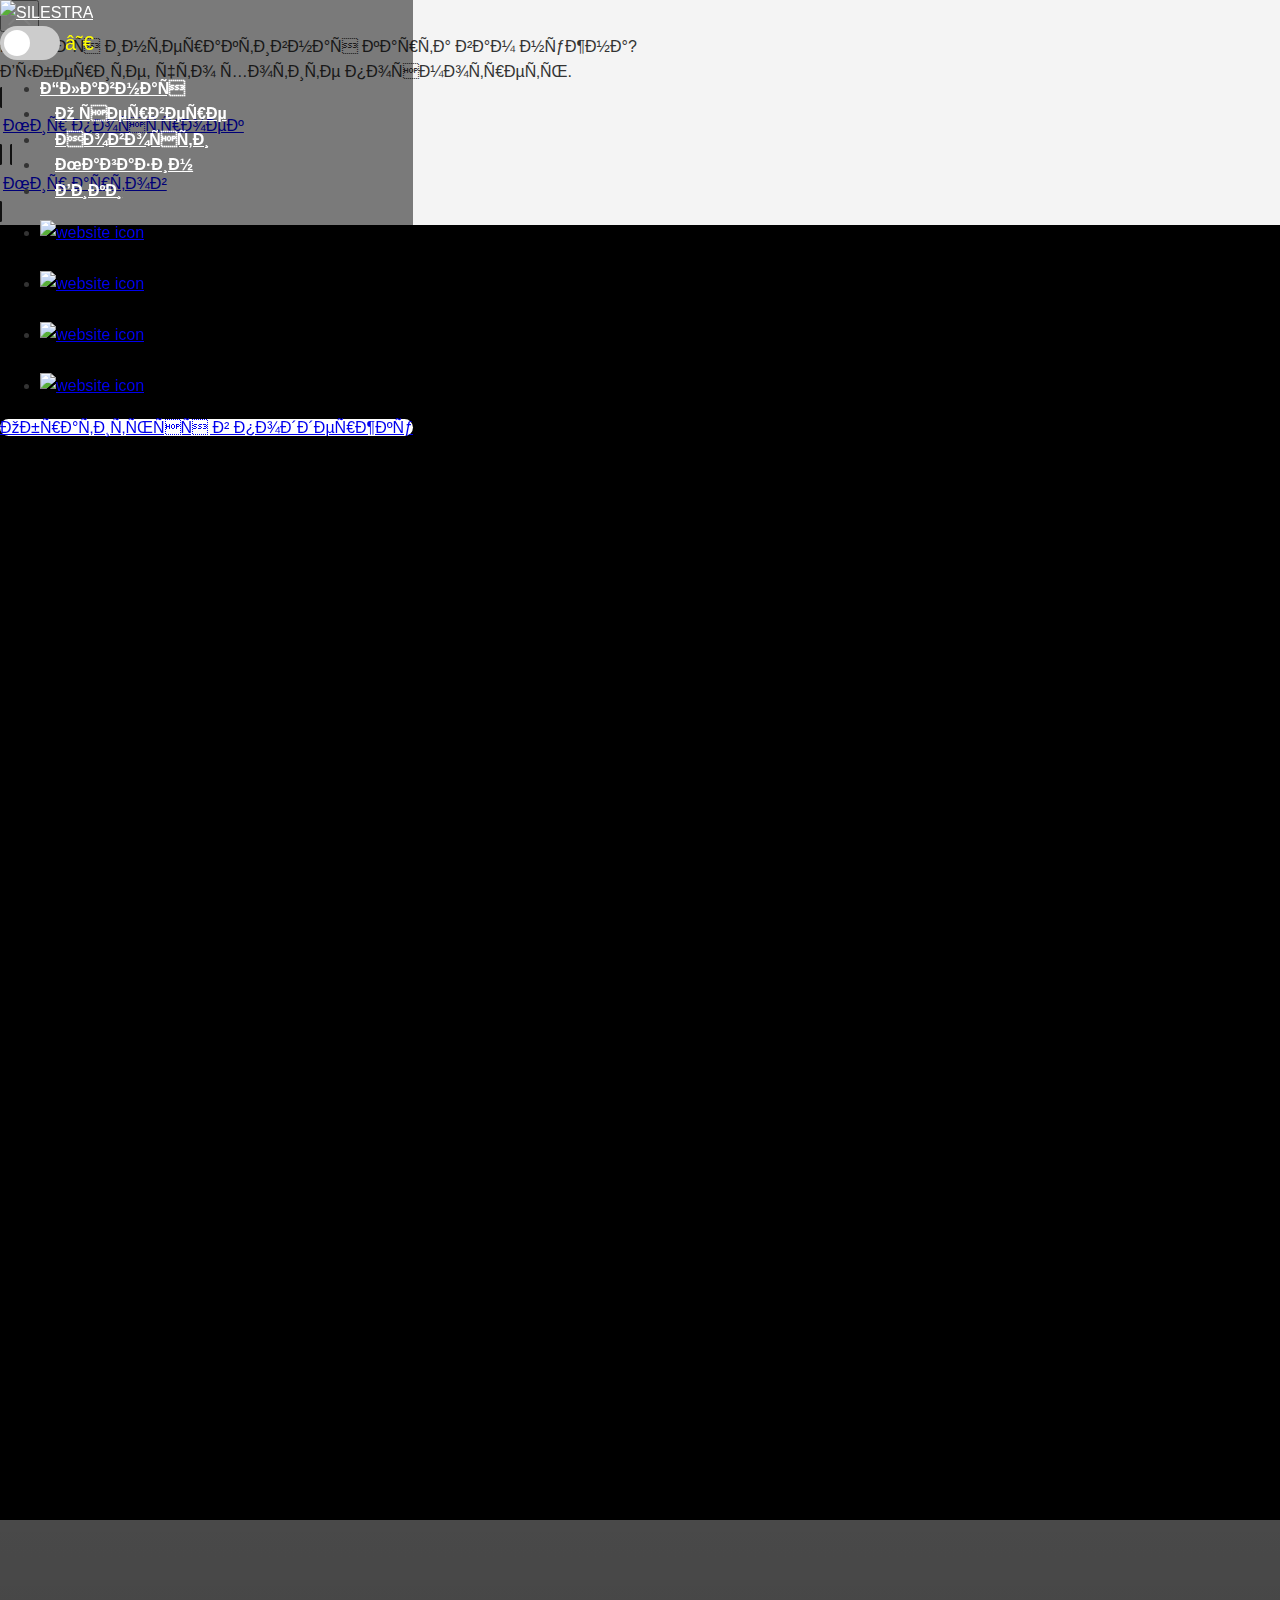
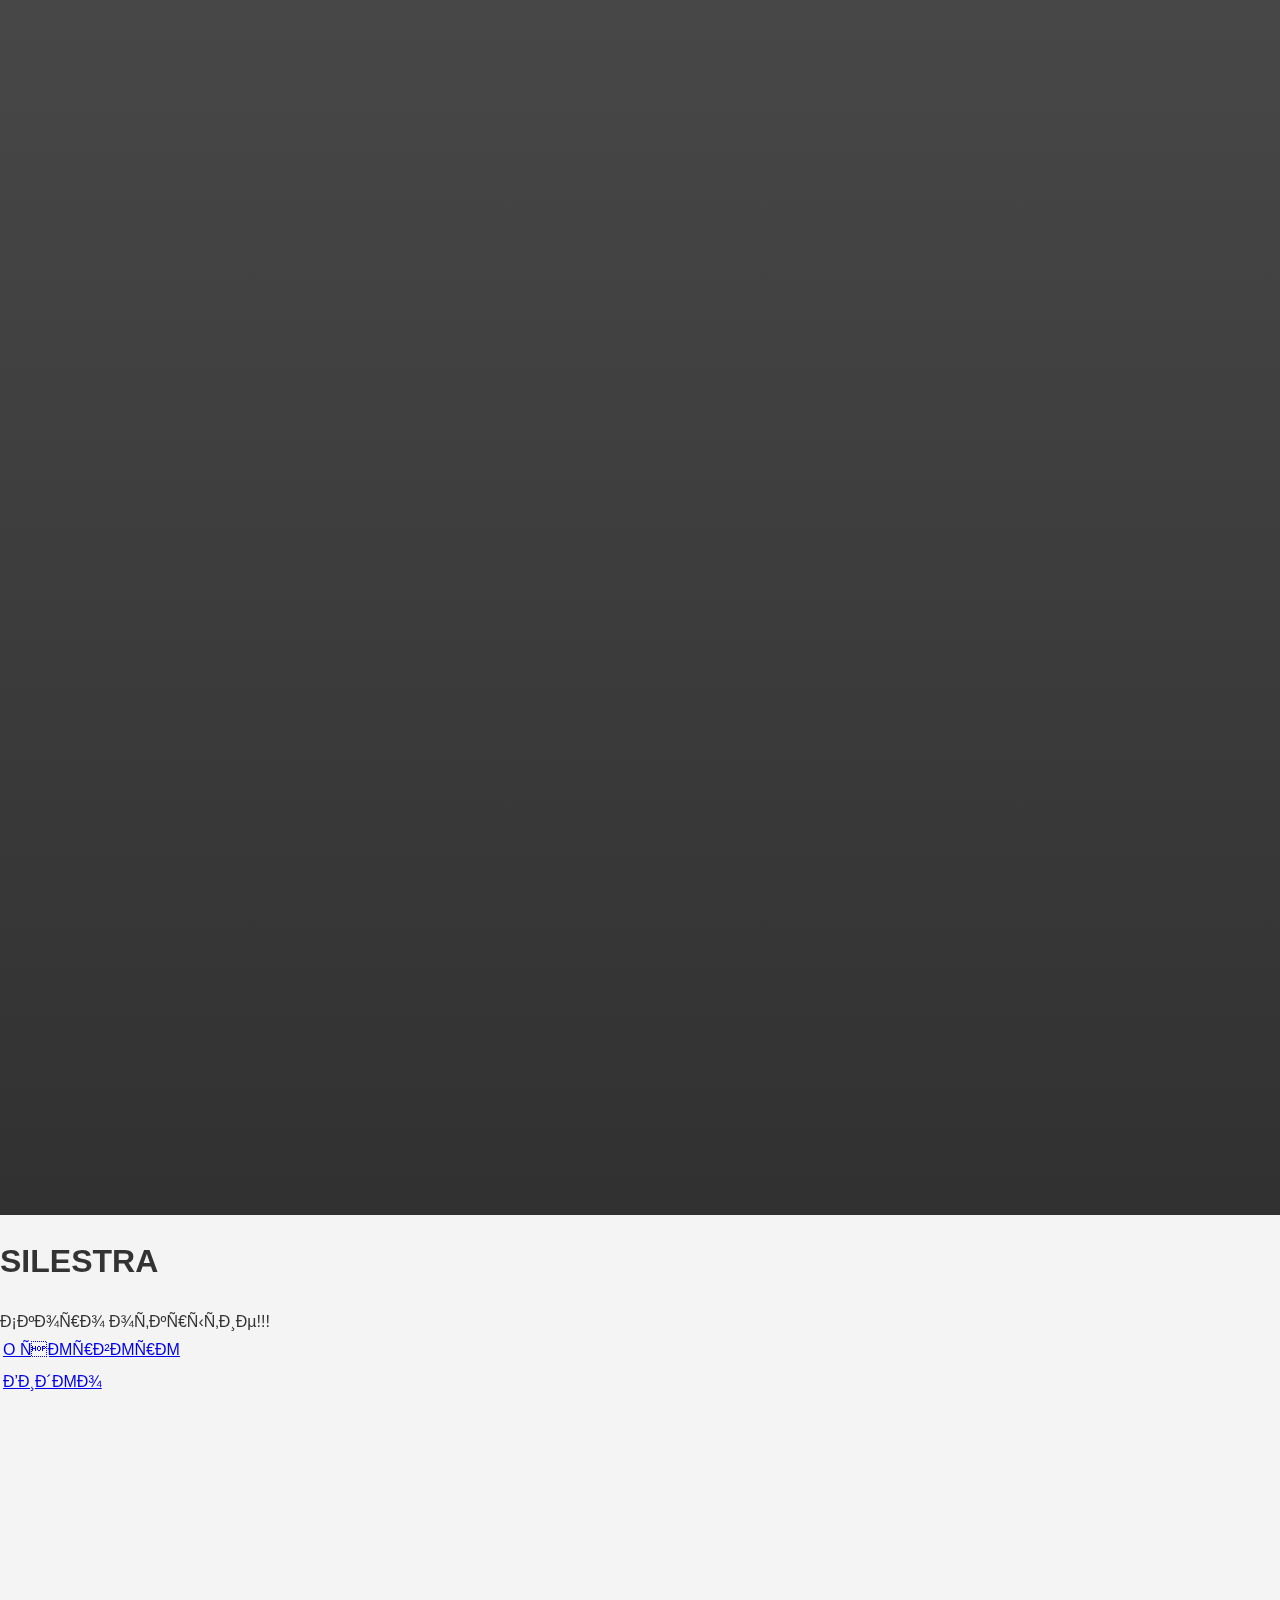
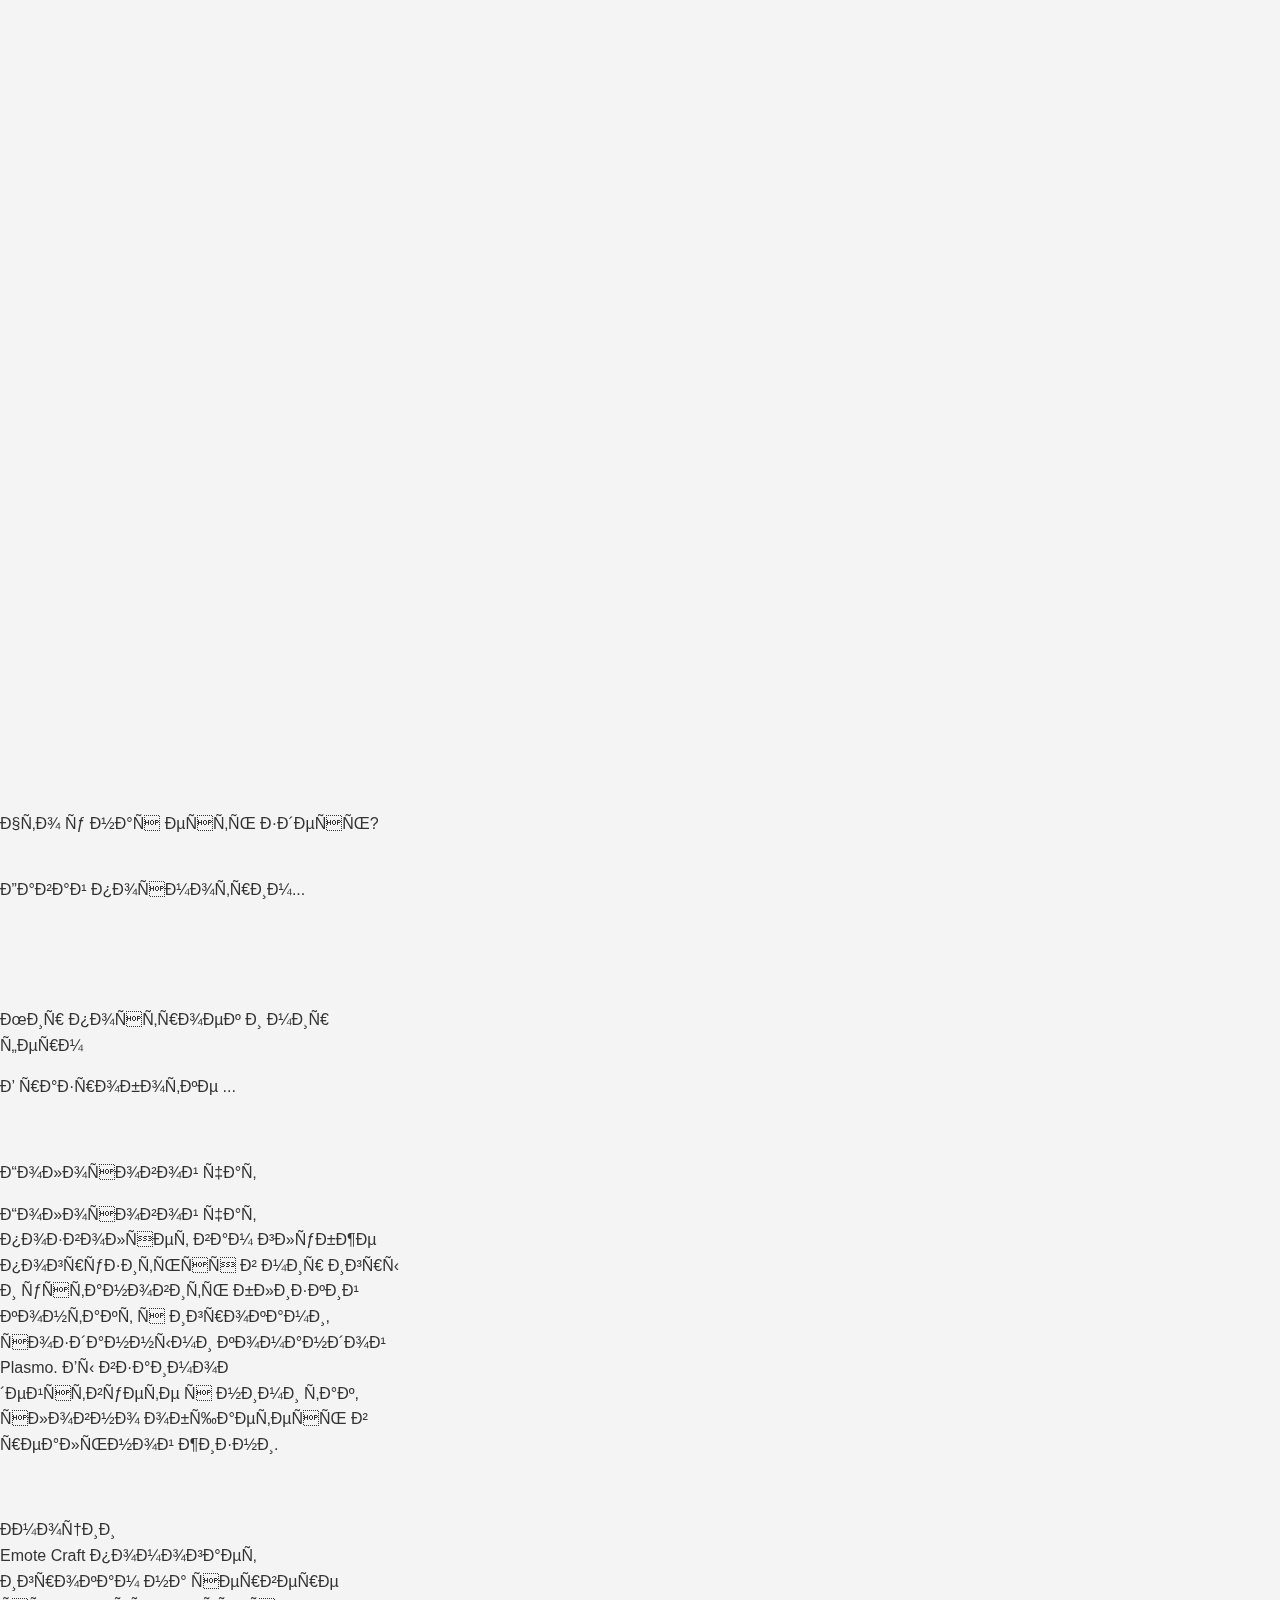
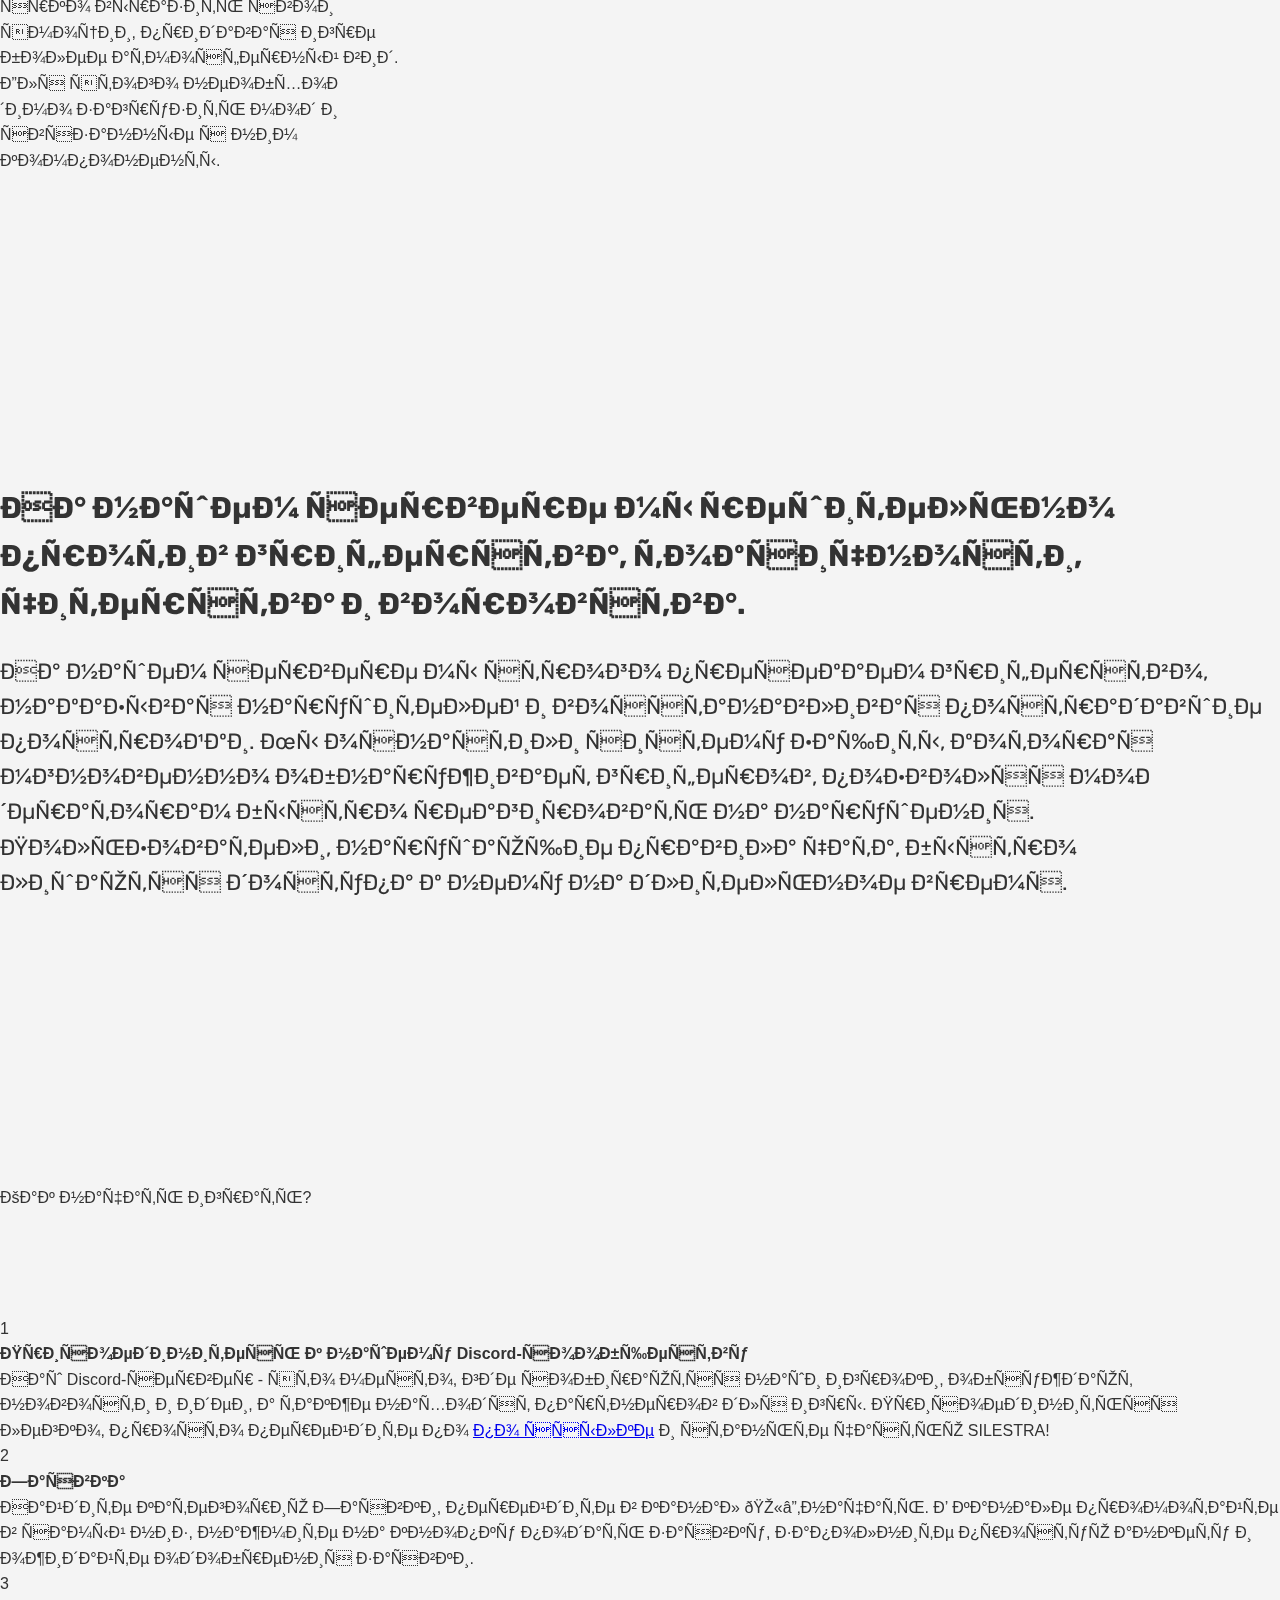
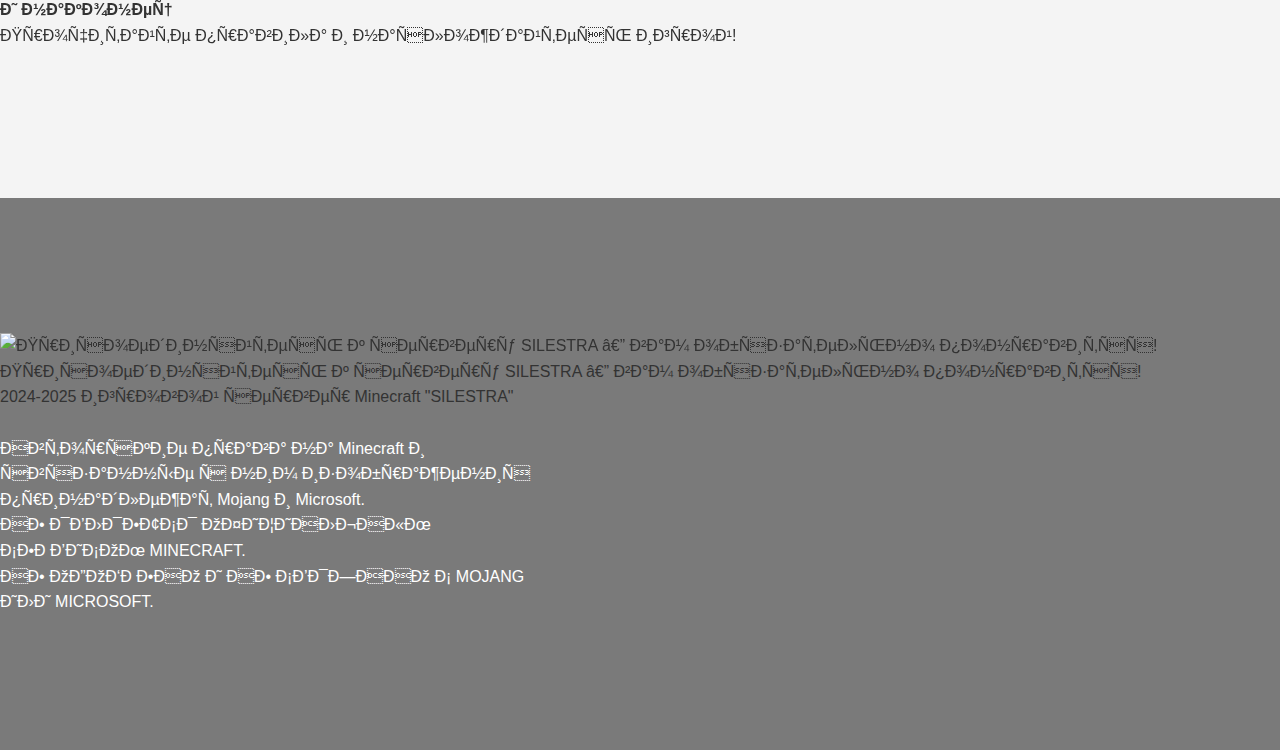
==== commit 4bfae7c5: "1" ====
--- a/index.html
+++ b/index.html
@@ -872,12 +872,12 @@
                 </script>
             </div>
             <body class="light-theme">
-            <div id="rec688336710" class="r t-rec t-rec_pt_150 t-rec_pb_180" style="padding-top:150px;padding-bottom:180px; " data-record-type="503" data-bg-color="#f2f2f2">
+            <div id="rec688336710" class="r t-rec t-rec_pt_150 t-rec_pb_180" style="padding-top:150px;padding-bottom:180px; color: transparent; " data-record-type="503" data-bg-color="#f2f2f2">
                 <!-- t503 -->
                 <div class="t503">
                     <div class="t-section__container t-container t-container_flex">
                         <div class="t-col t-col_12 ">
-                            <div class="t-section__title t-title t-title_xs t-align_center t-margin_auto t-animate" data-animate-style="fadeindown" data-animate-group="yes" field="btitle">О сервере
+                            <div class="t-section__title t-title t-title_xs t-align_center t-margin_auto t-animate" data-animate-style="fadeindown" data-animate-group="yes" field="btitle"><span>О сервере</span>
 </div>
                             <div class="t-section__descr t-descr t-descr_xl t-align_center t-margin_auto t-animate" data-animate-style="fadeindown" data-animate-group="yes" field="bdescr">
                                 <p style="text-align: center;">Добро пожаловать на сервер Silestra, уникальное игровое пространство для любителей vanilla+ Minecraft. Здесь каждый найдет
@@ -969,7 +969,6 @@
                                 </style>
                             </div>
                         </li>
-                        <section id="events" class="custom-block">
                             <li class="t-card__col t-card__col_withoutbtn t-col t-col_4 t-item t-animate" data-animate-style="fadeindown" data-animate-chain="yes">
                                 <div class="t503__content t-align_center">
                                     <img class="t503__img t-img" src="maxresdefault.png" data-original="tort.png" imgfield="li_img__1476976334035" style="width:90px;" alt="">
@@ -989,9 +988,6 @@
                                     </style>
                                 </div>
                             </li>
-                            </section>
-
-                            <section id="events" class="custom-block">
                                 <li class="t-card__col t-card__col_withoutbtn t-col t-col_4 t-item t-animate" data-animate-style="fadeindown" data-animate-chain="yes">
                             <div class="t503__content t-align_center">
                                 <img class="t503__img t-img" src="https://thb.tildacdn.com/tild6136-3962-4261-b538-336236376433/-/empty/strayder.png" data-original="https://static.tildacdn.com/tild6136-3962-4261-b538-336236376433/strayder.png" imgfield="li_img__1476976688514" style="width:90px;" alt="">
@@ -1051,9 +1047,9 @@
                 <div class="t509">
                     <div class="t-section__container t-container t-container_flex">
                         <div class="t-col t-col_12 ">
-                            <div class="t-section__title t-title t-title_xs t-align_center t-margin_auto t-animate" data-animate-style="fadeinleft" data-animate-group="yes" field="btitle">Что у нас есть здесь?
+                            <div class="t-section__title t-title t-title_xs t-align_center t-margin_auto t-animate" data-animate-style="fadeinleft" data-animate-group="yes" field="btitle"><span>Что у нас есть здесь?</span>
 </div>
-                            <div class="t-section__descr t-descr t-descr_xl t-align_center t-margin_auto t-animate" data-animate-style="fadeinleft" data-animate-group="yes" field="bdescr">Давай посмотрим...
+                            <div class="t-section__descr t-descr t-descr_xl t-align_center t-margin_auto t-animate" data-animate-style="fadeinleft" data-animate-group="yes" field="bdescr"><span>Давай посмотрим...</span>
 </div>
                         </div>
                     </div>
@@ -1095,8 +1091,7 @@
                                                     <p style="text-align: left;">Мир построек и мир ферм</p>
                                                 </div>
                                                 <div class="t-card__descr t-descr t-descr_sm t-margin_auto" field="li_descr__1476897493817">
-                                                    В разроботке ...
-
+                                                    <span>В разроботке ...</span>
                                                 </div>
                                             </div>
                                         </div>
@@ -1128,7 +1123,8 @@
                                                 <div class="t-card__title t-heading t-heading_xs t-margin_auto" id="cardtitle2_688336712" field="li_title__1476897695209">
                                                     <p style="text-align: left;">Голосовой чат</p>
                                                 </div>
-                                                <div class="t-card__descr t-descr t-descr_sm t-margin_auto" field="li_descr__1476897695209">Голосовой чат позволяет вам глубже погрузиться в мир игры и установить близкий контакт с игроками, созданными командой Plasmo. Вы взаимодействуете с ними так, словно общаетесь в реальной жизни.
+                                                <div class="t-card__descr t-descr t-descr_sm t-margin_auto" field="li_descr__1476897695209"><span>Голосовой чат позволяет вам глубже погрузиться в мир игры и установить близкий контакт с игроками, созданными командой
+                                                Plasmo. Вы взаимодействуете с ними так, словно общаетесь в реальной жизни.</span>
 </div>
                                             </div>
                                         </div>
@@ -1147,7 +1143,9 @@
                                             <div class="t509__box">
                                                 <div class="t-card__title t-heading t-heading_xs t-margin_auto" id="cardtitle3_688336712" field="li_title__1486331374633">Эмоции
 </div>
-                                                <div class="t-card__descr t-descr t-descr_sm t-margin_auto" field="li_descr__1486331374633">Emote Craft помогает игрокам на сервере ярко выразить свои эмоции, придавая игре более атмосферный вид. Для этого необходимо загрузить мод и связанные с ним компоненты.
+                                                <div class="t-card__descr t-descr t-descr_sm t-margin_auto" field="li_descr__1486331374633"><span>Emote Craft помогает игрокам на сервере ярко выразить свои эмоции, придавая игре более атмосферный вид. Для этого
+                                                необходимо загрузить мод и связанные с ним компоненты.</span>
+                                                </div>
 </div>
                                             </div>
                                         </div>
@@ -1219,308 +1217,6 @@
             <div id="rec829725290" class="r t-rec" style=" " data-record-type="215">
                 <a name="faq" style="font-size:0;"></a>
             </div>
-            <div id="12894" class="r t-rec t-rec_pt_90 t-rec_pb_90" style="padding-top:90px;padding-bottom:90px;" data-animationappear="off" data-record-type="668" data-bg-color="#eeeeee">
-                <!-- T668 -->
-                <div class="t668">
-                    <div class="t-section__container t-container t-container_flex">
-                        <div class="t-col t-col_12 ">
-                            <div class="t-section__title t-title t-title_xs t-align_center t-margin_auto" field="btitle">Часто задаваемые вопросы
-</div>
-                            <div class="t-section__descr t-descr t-descr_xl t-align_center t-margin_auto" field="bdescr">
-                                Более подробная информация есть <a href="https://docs.Silestra.com/" target="_blank" rel="noreferrer noopener">в нашей документации</a>
-                            </div>
-                        </div>
-                    </div>
-                    <style>
-                        .t-section__descr {
-                            max-width: 560px;
-                        }
-
-                        #rec829712894 .t-section__title {
-                            margin-bottom: 40px;
-                        }
-
-                        #rec829712894 .t-section__descr {
-                            margin-bottom: 80px;
-                        }
-
-                        @media screen and (max-width: 960px) {
-                            #rec829712894 .t-section__title {
-                                margin-bottom:20px;
-                            }
-
-                            #rec829712894 .t-section__descr {
-                                margin-bottom: 45px;
-                            }
-                        }
-                    </style>
-                    <div class="t-container">
-                        <div class="t668__col t-col t-col_8 t-prefix_2" style="margin-bottom:2px;">
-                            <div class="t668__accordion t-animate" data-animate-style="zoomin" data-animate-chain="yes" data-accordion="false" data-scroll-to-expanded="false">
-                                <div class="t668__wrapper">
-                                    <div class="t668__header ">
-                                        <button type="button" class="t668__trigger-button" aria-controls="accordion1_829712894" aria-expanded="false">
-                                            <span class="t668__title t-name t-name_xl" field="li_title__3437175427190" style="">Нужна ли лицензия?</span>
-                                            <span class="t668__icon">
-                                                <span class="t668__lines">
-                                                    <svg role="presentation" focusable="false" width="24px" height="24px" viewBox="0 0 24 24" xmlns="http://www.w3.org/2000/svg" xmlns:xlink="http://www.w3.org/1999/xlink">
-                                                        <g stroke="none" stroke-width="1px" fill="none" fill-rule="evenodd" stroke-linecap="square">
-                                                            <g transform="translate(1.000000, 1.000000)" stroke="#222222">
-                                                                <path d="M0,11 L22,11"></path>
-                                                                <path d="M11,0 L11,22"></path>
-                                                            </g>
-                                                        </g>
-                                                    </svg>
-                                                </span>
-                                                <span class="t668__circle" style="background-color: transparent;"></span>
-                                            </span>
-                                            <span class="t668__icon t668__icon-hover">
-                                                <span class="t668__lines">
-                                                    <svg role="presentation" focusable="false" width="24px" height="24px" viewBox="0 0 24 24" xmlns="http://www.w3.org/2000/svg" xmlns:xlink="http://www.w3.org/1999/xlink">
-                                                        <g stroke="none" stroke-width="1px" fill="none" fill-rule="evenodd" stroke-linecap="square">
-                                                            <g transform="translate(1.000000, 1.000000)" stroke="#222222">
-                                                                <path d="M0,11 L22,11"></path>
-                                                                <path d="M11,0 L11,22"></path>
-                                                            </g>
-                                                        </g>
-                                                    </svg>
-                                                </span>
-                                                <span class="t668__circle" style="background-color: #eee;"></span>
-                                            </span>
-                                        </button>
-                                    </div>
-                                    <div class="t668__content" id="accordion1_829712894" hidden>
-                                        <div class="t668__textwrapper">
-                                            <div class="t668__text t-descr t-descr_xs" field="li_descr__3437175427190" style="">Нет, сервер пиратский. Лицензия не обязательна</div>
-                                        </div>
-                                    </div>
-                                </div>
-                            </div>
-                        </div>
-                        <div class="t668__col t-col t-col_8 t-prefix_2" style="margin-bottom:2px;">
-                            <div class="t668__accordion t-animate" data-animate-style="zoomin" data-animate-chain="yes" data-accordion="false" data-scroll-to-expanded="false">
-                                <div class="t668__wrapper">
-                                    <div class="t668__header ">
-                                        <button type="button" class="t668__trigger-button" aria-controls="accordion2_829712894" aria-expanded="false">
-                                            <span class="t668__title t-name t-name_xl" field="li_title__3437175427191" style="">Сколько длиться сезон?</span>
-                                            <span class="t668__icon">
-                                                <span class="t668__lines">
-                                                    <svg role="presentation" focusable="false" width="24px" height="24px" viewBox="0 0 24 24" xmlns="http://www.w3.org/2000/svg" xmlns:xlink="http://www.w3.org/1999/xlink">
-                                                        <g stroke="none" stroke-width="1px" fill="none" fill-rule="evenodd" stroke-linecap="square">
-                                                            <g transform="translate(1.000000, 1.000000)" stroke="#222222">
-                                                                <path d="M0,11 L22,11"></path>
-                                                                <path d="M11,0 L11,22"></path>
-                                                            </g>
-                                                        </g>
-                                                    </svg>
-                                                </span>
-                                                <span class="t668__circle" style="background-color: transparent;"></span>
-                                            </span>
-                                            <span class="t668__icon t668__icon-hover">
-                                                <span class="t668__lines">
-                                                    <svg role="presentation" focusable="false" width="24px" height="24px" viewBox="0 0 24 24" xmlns="http://www.w3.org/2000/svg" xmlns:xlink="http://www.w3.org/1999/xlink">
-                                                        <g stroke="none" stroke-width="1px" fill="none" fill-rule="evenodd" stroke-linecap="square">
-                                                            <g transform="translate(1.000000, 1.000000)" stroke="#222222">
-                                                                <path d="M0,11 L22,11"></path>
-                                                                <path d="M11,0 L11,22"></path>
-                                                            </g>
-                                                        </g>
-                                                    </svg>
-                                                </span>
-                                                <span class="t668__circle" style="background-color: #eee;"></span>
-                                            </span>
-                                        </button>
-                                    </div>
-                                    <div class="t668__content" id="accordion2_829712894" hidden>
-                                        <div class="t668__textwrapper">
-                                            <div class="t668__text t-descr t-descr_xs" field="li_descr__3437175427191" style="">
-                                                7 месяцов.<br/>Но это могут решать игроки.
-                                            </div>
-                                        </div>
-                                    </div>
-                                </div>
-                            </div>
-                        </div>
-                        <div class="t668__col t-col t-col_8 t-prefix_2" style="margin-bottom:2px;">
-                            <div class="t668__accordion t-animate" data-animate-style="zoomin" data-animate-chain="yes" data-accordion="false" data-scroll-to-expanded="false">
-                                <div class="t668__wrapper">
-                                    <div class="t668__header ">
-                                        <button type="button" class="t668__trigger-button" aria-controls="accordion3_829712894" aria-expanded="false">
-                                            <span class="t668__title t-name t-name_xl" field="li_title__3437175427192" style="">Доступ на сервере правда платный?</span>
-                                            <span class="t668__icon">
-                                                <span class="t668__lines">
-                                                    <svg role="presentation" focusable="false" width="24px" height="24px" viewBox="0 0 24 24" xmlns="http://www.w3.org/2000/svg" xmlns:xlink="http://www.w3.org/1999/xlink">
-                                                        <g stroke="none" stroke-width="1px" fill="none" fill-rule="evenodd" stroke-linecap="square">
-                                                            <g transform="translate(1.000000, 1.000000)" stroke="#222222">
-                                                                <path d="M0,11 L22,11"></path>
-                                                                <path d="M11,0 L11,22"></path>
-                                                            </g>
-                                                        </g>
-                                                    </svg>
-                                                </span>
-                                                <span class="t668__circle" style="background-color: transparent;"></span>
-                                            </span>
-                                            <span class="t668__icon t668__icon-hover">
-                                                <span class="t668__lines">
-                                                    <svg role="presentation" focusable="false" width="24px" height="24px" viewBox="0 0 24 24" xmlns="http://www.w3.org/2000/svg" xmlns:xlink="http://www.w3.org/1999/xlink">
-                                                        <g stroke="none" stroke-width="1px" fill="none" fill-rule="evenodd" stroke-linecap="square">
-                                                            <g transform="translate(1.000000, 1.000000)" stroke="#222222">
-                                                                <path d="M0,11 L22,11"></path>
-                                                                <path d="M11,0 L11,22"></path>
-                                                            </g>
-                                                        </g>
-                                                    </svg>
-                                                </span>
-                                                <span class="t668__circle" style="background-color: #eee;"></span>
-                                            </span>
-                                        </button>
-                                    </div>
-                                    <div class="t668__content" id="accordion3_829712894" hidden>
-                                        <div class="t668__textwrapper">
-                                            <div class="t668__text t-descr t-descr_xs" field="li_descr__3437175427192" style="">Наш сервер предоставляется для всех игроков. Однако, для того чтобы получить доступ к игре, необходимо купить проходку. Это позволит нам обеспечить безопасность игрового процесса и улучшить коммуникацию между участниками сообщества.</div>
-                                        </div>
-                                    </div>
-                                </div>
-                            </div>
-                        </div>
-                        <div class="t668__col t-col t-col_8 t-prefix_2" style="margin-bottom:2px;">
-                            <div class="t668__accordion t-animate" data-animate-style="zoomin" data-animate-chain="yes" data-accordion="false" data-scroll-to-expanded="false">
-                                <div class="t668__wrapper">
-                                    <div class="t668__header ">
-                                        <button type="button" class="t668__trigger-button" aria-controls="accordion4_829712894" aria-expanded="false">
-                                            <span class="t668__title t-name t-name_xl" field="li_title__1732273453684" style="">Когда был последний вайп и когда будет следующий?</span>
-                                            <span class="t668__icon">
-                                                <span class="t668__lines">
-                                                    <svg role="presentation" focusable="false" width="24px" height="24px" viewBox="0 0 24 24" xmlns="http://www.w3.org/2000/svg" xmlns:xlink="http://www.w3.org/1999/xlink">
-                                                        <g stroke="none" stroke-width="1px" fill="none" fill-rule="evenodd" stroke-linecap="square">
-                                                            <g transform="translate(1.000000, 1.000000)" stroke="#222222">
-                                                                <path d="M0,11 L22,11"></path>
-                                                                <path d="M11,0 L11,22"></path>
-                                                            </g>
-                                                        </g>
-                                                    </svg>
-                                                </span>
-                                                <span class="t668__circle" style="background-color: transparent;"></span>
-                                            </span>
-                                            <span class="t668__icon t668__icon-hover">
-                                                <span class="t668__lines">
-                                                    <svg role="presentation" focusable="false" width="24px" height="24px" viewBox="0 0 24 24" xmlns="http://www.w3.org/2000/svg" xmlns:xlink="http://www.w3.org/1999/xlink">
-                                                        <g stroke="none" stroke-width="1px" fill="none" fill-rule="evenodd" stroke-linecap="square">
-                                                            <g transform="translate(1.000000, 1.000000)" stroke="#222222">
-                                                                <path d="M0,11 L22,11"></path>
-                                                                <path d="M11,0 L11,22"></path>
-                                                            </g>
-                                                        </g>
-                                                    </svg>
-                                                </span>
-                                                <span class="t668__circle" style="background-color: #eee;"></span>
-                                            </span>
-                                        </button>
-                                    </div>
-                                    <div class="t668__content" id="accordion4_829712894" hidden>
-                                        <div class="t668__textwrapper">
-                                            <div class="t668__text t-descr t-descr_xs" field="li_descr__1732273453684" style="">Новый сезон начнётся 20-25 января 2025 года.</div>
-                                        </div>
-                                    </div>
-                                </div>
-                            </div>
-                        </div>
-                        <div class="t668__col t-col t-col_8 t-prefix_2" style="margin-bottom:2px;">
-                            <div class="t668__accordion t-animate" data-animate-style="zoomin" data-animate-chain="yes" data-accordion="false" data-scroll-to-expanded="false">
-                                <div class="t668__wrapper">
-                                    <div class="t668__header ">
-                                        <button type="button" class="t668__trigger-button" aria-controls="accordion5_829712894" aria-expanded="false">
-                                            <span class="t668__title t-name t-name_xl" field="li_title__1732273459406" style="">Есть запрещенные фермы, порезаны ли механики?</span>
-                                            <span class="t668__icon">
-                                                <span class="t668__lines">
-                                                    <svg role="presentation" focusable="false" width="24px" height="24px" viewBox="0 0 24 24" xmlns="http://www.w3.org/2000/svg" xmlns:xlink="http://www.w3.org/1999/xlink">
-                                                        <g stroke="none" stroke-width="1px" fill="none" fill-rule="evenodd" stroke-linecap="square">
-                                                            <g transform="translate(1.000000, 1.000000)" stroke="#222222">
-                                                                <path d="M0,11 L22,11"></path>
-                                                                <path d="M11,0 L11,22"></path>
-                                                            </g>
-                                                        </g>
-                                                    </svg>
-                                                </span>
-                                                <span class="t668__circle" style="background-color: transparent;"></span>
-                                            </span>
-                                            <span class="t668__icon t668__icon-hover">
-                                                <span class="t668__lines">
-                                                    <svg role="presentation" focusable="false" width="24px" height="24px" viewBox="0 0 24 24" xmlns="http://www.w3.org/2000/svg" xmlns:xlink="http://www.w3.org/1999/xlink">
-                                                        <g stroke="none" stroke-width="1px" fill="none" fill-rule="evenodd" stroke-linecap="square">
-                                                            <g transform="translate(1.000000, 1.000000)" stroke="#222222">
-                                                                <path d="M0,11 L22,11"></path>
-                                                                <path d="M11,0 L11,22"></path>
-                                                            </g>
-                                                        </g>
-                                                    </svg>
-                                                </span>
-                                                <span class="t668__circle" style="background-color: #eee;"></span>
-                                            </span>
-                                        </button>
-                                    </div>
-                                    <div class="t668__content" id="accordion5_829712894" hidden>
-                                        <div class="t668__textwrapper">
-                                            <div class="t668__text t-descr t-descr_xs" field="li_descr__1732273459406" style="">
-                                                Все фермы криссталов<br> механизмы которые нагружают или ломают сервер <br>любые дюпы и механизмы на баги за исключением дюп тнт
-                                            </div>
-                                        </div>
-                                    </div>
-                                </div>
-                            </div>
-                        </div>
-                        <div class="t668__col t-col t-col_8 t-prefix_2" style="margin-bottom:2px;">
-                            <div class="t668__accordion t-animate" data-animate-style="zoomin" data-animate-chain="yes" data-accordion="false" data-scroll-to-expanded="false">
-                                <div class="t668__wrapper">
-                                    <div class="t668__header ">
-                                        <button type="button" class="t668__trigger-button" aria-controls="accordion6_829712894" aria-expanded="false">
-                                            <span class="t668__title t-name t-name_xl" field="li_title__1732273468728" style="">Можно играть с телефона, Bedrock Edition?</span>
-                                            <span class="t668__icon">
-                                                <span class="t668__lines">
-                                                    <svg role="presentation" focusable="false" width="24px" height="24px" viewBox="0 0 24 24" xmlns="http://www.w3.org/2000/svg" xmlns:xlink="http://www.w3.org/1999/xlink">
-                                                        <g stroke="none" stroke-width="1px" fill="none" fill-rule="evenodd" stroke-linecap="square">
-                                                            <g transform="translate(1.000000, 1.000000)" stroke="#222222">
-                                                                <path d="M0,11 L22,11"></path>
-                                                                <path d="M11,0 L11,22"></path>
-                                                            </g>
-                                                        </g>
-                                                    </svg>
-                                                </span>
-                                                <span class="t668__circle" style="background-color: transparent;"></span>
-                                            </span>
-                                            <span class="t668__icon t668__icon-hover">
-                                                <span class="t668__lines">
-                                                    <svg role="presentation" focusable="false" width="24px" height="24px" viewBox="0 0 24 24" xmlns="http://www.w3.org/2000/svg" xmlns:xlink="http://www.w3.org/1999/xlink">
-                                                        <g stroke="none" stroke-width="1px" fill="none" fill-rule="evenodd" stroke-linecap="square">
-                                                            <g transform="translate(1.000000, 1.000000)" stroke="#222222">
-                                                                <path d="M0,11 L22,11"></path>
-                                                                <path d="M11,0 L11,22"></path>
-                                                            </g>
-                                                        </g>
-                                                    </svg>
-                                                </span>
-                                                <span class="t668__circle" ></span>
-                                            </span>
-                                        </button>
-                                    </div>
-                                    <div class="t668__content" id="accordion6_829712894" hidden>
-                                        <div class="t668__textwrapper">
-                                            <div class="t668__text t-descr t-descr_xs" field="li_descr__1732273468728" style="">К сожалению, в Bedrock Edition игра с мобильных телефонов не поддерживается. Однако, существует альтернатива - PojavLauncher, который позволяет запускать Minecraft: Java Edition на устройствах с операционной системой Android. Это может быть хорошим вариантом для игры в Minecraft на вашем мобильном устройстве.</div>
-                                        </div>
-                                    </div>
-                                </div>
-                            </div>
-                        </div>
-                    </div>
-                </div>
-                <script>
-                    t_onReady(function() {
-                        t_onFuncLoad('t668_init', function() {
-                            t668_init('829712894');
-                        });
-                    });
-                </script>
-            </div>
             <div id="rec829725532" class="r t-rec" style=" " data-record-type="215">
                 <a name="start" style="font-size:0;"></a>
             </div>
@@ -1529,7 +1225,7 @@
                 <div class="t1106">
                     <div class="t-section__container t-container t-container_flex">
                         <div class="t-col t-col_12 ">
-                            <div class="t-section__title t-title t-title_xs t-align_center t-margin_auto t-animate" data-animate-style="fadein" data-animate-group="yes" field="btitle">Как начать играть?
+                            <div class="t-section__title t-title t-title_xs t-align_center t-margin_auto t-animate" data-animate-style="fadein" data-animate-group="yes" field="btitle"><span>Как начать играть?</span>
 </div>
                         </div>
                     </div>
@@ -1551,7 +1247,10 @@
                             }
                         }
                     </style>
-                    <div class="t-container"> <div class="t1106__col t-item t-col t-col_4"> <div class="t1106__numberwrapper t-animate t-animate_started" data-animate-style="fadein" data-animate-group="yes" data-animate-order="1" style="transition-delay: 0.16s;"> <div class="t1106__number"> <div class="t1106__digit t-name t-name_xs">1</div> </div> <div class="t1106__line"></div> <div class="t1106__line_mobile"></div> </div> <div class="t1106__textwrapper t-align_left t-animate t-animate__chain_first-in-row t-animate_started" data-animate-style="fadein" data-animate-chain="yes" data-animate-start-time="1734939957587" style="transition-delay: 0s;"> <div class="t1106__title t-name t-name_md" field="li_title__3596828002930"><strong>Присоединитесь к нашему Discord-сообществу</strong></div> <div class="t1106__text t-text t-text_xs" field="li_descr__3596828002930">Наш Discord-сервер - это место, где собираются наши игроки, обсуждают новости и идеи, а также находят партнеров для игры. Присоединиться легко, просто перейдите по <a href="https://discord.gg/bt7UhJ4huX" target="_blank" rel="noreferrer noopener">по ссылке</a> и станьте частью SILESTRA!</div> </div> </div> <div class="t1106__col t-item t-col t-col_4"> <div class="t1106__numberwrapper t-animate t-animate_started" data-animate-style="fadein" data-animate-group="yes" data-animate-order="1" style="transition-delay: 0.16s;"> <div class="t1106__number"> <div class="t1106__digit t-name t-name_xs">2</div> </div> <div class="t1106__line"></div> <div class="t1106__line_mobile"></div> </div> <div class="t1106__textwrapper t-align_left t-animate t-animate__chain_first-in-row t-animate_started" data-animate-style="fadein" data-animate-chain="yes" data-animate-start-time="1734939957747" style="transition-delay: 0.16s;"> <div class="t1106__title t-name t-name_md" field="li_title__3596828002931"><strong>Заявка</strong></div> <div class="t1106__text t-text t-text_xs" field="li_descr__3596828002931">Найдите категорию Заявки, перейдите в канал 🎫│начать. В канале промотайте в самый низ, нажмите на кнопку подать заявку, заполните простую анкету и ожидайте одобрения заявки.</div> </div> </div> <div class="t1106__col t-item t-col t-col_4"> <div class="t1106__numberwrapper t-animate t-animate_started" data-animate-style="fadein" data-animate-group="yes" data-animate-order="1" style="transition-delay: 0.16s;"> <div class="t1106__number"> <div class="t1106__digit t-name t-name_xs">3</div> </div> <div class="t1106__line"></div> <div class="t1106__line_mobile"></div> </div> <div class="t1106__textwrapper t-align_left t-animate t-animate__chain_first-in-row t-animate_started" data-animate-style="fadein" data-animate-chain="yes" data-animate-start-time="1734939974416" style="transition-delay: 0.16s;"> <div class="t1106__title t-name t-name_md" field="li_title__3596828002932">И наконец</div> <div class="t1106__text t-text t-text_xs" field="li_descr__3596828002932">Прочитайте правила и наслождайтесь игрой! </div> </div> </div> </div>
+                    <div class="t-container"> <div class="t1106__col t-item t-col t-col_4"> <div class="t1106__numberwrapper t-animate t-animate_started" data-animate-style="fadein" data-animate-group="yes" data-animate-order="1" style="transition-delay: 0.16s;"> <div class="t1106__number"> <div class="t1106__digit t-name t-name_xs">1</div> </div> <div class="t1106__line"></div> <div class="t1106__line_mobile"></div> </div> <div class="t1106__textwrapper t-align_left t-animate t-animate__chain_first-in-row t-animate_started" data-animate-style="fadein" data-animate-chain="yes" data-animate-start-time="1734939957587" style="transition-delay: 0s;"> <div class="t1106__title t-name t-name_md" field="li_title__3596828002930"><strong>Присоединитесь к нашему Discord-сообществу</strong></div> <div class="t1106__text t-text t-text_xs" field="li_descr__3596828002930"><span>Наш Discord-сервер - это место, где собираются наши игроки, обсуждают новости и идеи, а также находят партнеров для
+                    игры. Присоединиться легко, просто перейдите по <a href="https://discord.gg/bt7UhJ4huX" target="_blank"
+                        rel="noreferrer noopener">по ссылке</a> и станьте частью SILESTRA!</span></div> </div> </div> <div class="t1106__col t-item t-col t-col_4"> <div class="t1106__numberwrapper t-animate t-animate_started" data-animate-style="fadein" data-animate-group="yes" data-animate-order="1" style="transition-delay: 0.16s;"> <div class="t1106__number"> <div class="t1106__digit t-name t-name_xs">2</div> </div> <div class="t1106__line"></div> <div class="t1106__line_mobile"></div> </div> <div class="t1106__textwrapper t-align_left t-animate t-animate__chain_first-in-row t-animate_started" data-animate-style="fadein" data-animate-chain="yes" data-animate-start-time="1734939957747" style="transition-delay: 0.16s;"> <div class="t1106__title t-name t-name_md" field="li_title__3596828002931"><strong>Заявка</strong></div> <div class="t1106__text t-text t-text_xs" field="li_descr__3596828002931"><span>Найдите категорию Заявки, перейдите в канал 🎫│начать. В канале промотайте в самый низ, нажмите на кнопку подать заявку,
+                        заполните простую анкету и ожидайте одобрения заявки.</span></div> </div> </div> <div class="t1106__col t-item t-col t-col_4"> <div class="t1106__numberwrapper t-animate t-animate_started" data-animate-style="fadein" data-animate-group="yes" data-animate-order="1" style="transition-delay: 0.16s;"> <div class="t1106__number"> <div class="t1106__digit t-name t-name_xs">3</div> </div> <div class="t1106__line"></div> <div class="t1106__line_mobile"></div> </div> <div class="t1106__textwrapper t-align_left t-animate t-animate__chain_first-in-row t-animate_started" data-animate-style="fadein" data-animate-chain="yes" data-animate-start-time="1734939974416" style="transition-delay: 0.16s;"> <div class="t1106__title t-name t-name_md" field="li_title__3596828002932"><strong>И наконец</strong></div> <div class="t1106__text t-text t-text_xs" field="li_descr__3596828002932"><span>Прочитайте правила и наслождайтесь игрой!</span> </div> </div> </div> </div>
                 </div>
                 <style></style>
             </div>
--- a/main.css
+++ b/main.css
@@ -7,16 +7,21 @@
 }
 
 /* Светлая тема */
+
 body.light-theme {
     background-color: #f4f4f4;
     color: #333;
+    .t1106__line {
+        color: #333;
+    }
 }
 
 /* Темная тема */
 body.dark-theme {
-    background-color: #5c3b7c;
+    background-color: #0d0a1c;
     /* Новый темный фон */
     color: #e0e0e0;
+    p , span , strong {color: #e0e0e0;}
 }
 
 .container {
@@ -225,13 +230,6 @@
 }
 
 /* Скрываем затемнение и делаем его более прозрачным при наведении */
-section:hover::before {
-    background-color: rgba(0, 0, 0, 0.2);
-}
-
-body.light-theme section:hover::before {
-    background-color: rgba(0, 0, 0, 0.2);
-}
 
 /* Текст должен быть поверх затемнения, ставим z-index */
 section>* {
@@ -239,100 +237,8 @@
     z-index: 1;
 }
 
-body.light-theme section {
-    background-color: white;
-}
-
-body.dark-theme section {
-    background-color: #4e3069;
-    /* Новый темный фон секций */
-    color: #e0e0e0;
-}
-
-section h2 {
-    border-bottom: 1px solid #eee;
-    padding-bottom: 10px;
-    margin-bottom: 20px;
-    transition: border-color 0.3s ease;
-}
-
-body.light-theme section h2 {
-    border-color: #eee;
-}
-
-body.dark-theme section h2 {
-    border-color: #444;
-    color: #e0e0e0;
-}
-
-section ul,
-section ol {
-    padding-left: 20px;
-}
-
-section ol {
-    list-style-type: decimal;
-}
-
-footer {
-    text-align: center;
-    padding: 10px 0;
-    position: fixed;
-    bottom: 0;
-    width: 100%;
-    transition: background-color 0.3s ease, transform 0.3s ease;
-}
-
-body.light-theme footer {
-    background-color: #333;
-    color: white;
-}
-
-body.dark-theme footer {
-    background-color: #4e3069;
-    /* Новый темный фон футера */
-    color: #e0e0e0;
-}
-
-.gallery-container {
-    display: flex;
-    flex-wrap: wrap;
-    justify-content: center;
-    gap: 10px;
-}
-
-.gallery-item {
-    width: 200px;
-    height: 150px;
-    border-radius: 8px;
-    overflow: hidden;
-    box-shadow: 0 2px 4px rgba(0, 0, 0, 0.1);
-}
-
-.gallery-item img {
-    width: 100%;
-    height: 100%;
-    object-fit: cover;
-    transition: transform 0.3s ease-in-out;
-}
-
-.gallery-item:hover img {
-    transform: scale(1.1);
-}
-
-.custom-block {
-    background-color: #e0e0e0;
-    padding: 15px;
-    border-radius: 10px;
-    box-shadow: 0 2px 4px rgba(0, 0, 0, 0.2);
-    color: #333;
-    transition: transform 0.3s ease-in-out;
-    background-image: none;
-}
-
-.custom-block:hover {
-    transform: translateY(-5px);
-}
+
+
 
 body.dark-theme .custom-block {
     background-color: #5c3b7c;
@@ -592,15 +498,3 @@
     }
 }
 
-body {
-    color: black;
-    /* Стиль для светлой темы */
-    background-color: white;
-}
-@media (prefers-color-scheme: dark) {
-    body {
-        color: white;
-        /* Стиль для тёмной темы */
-        background-color: #333;
-    }
-}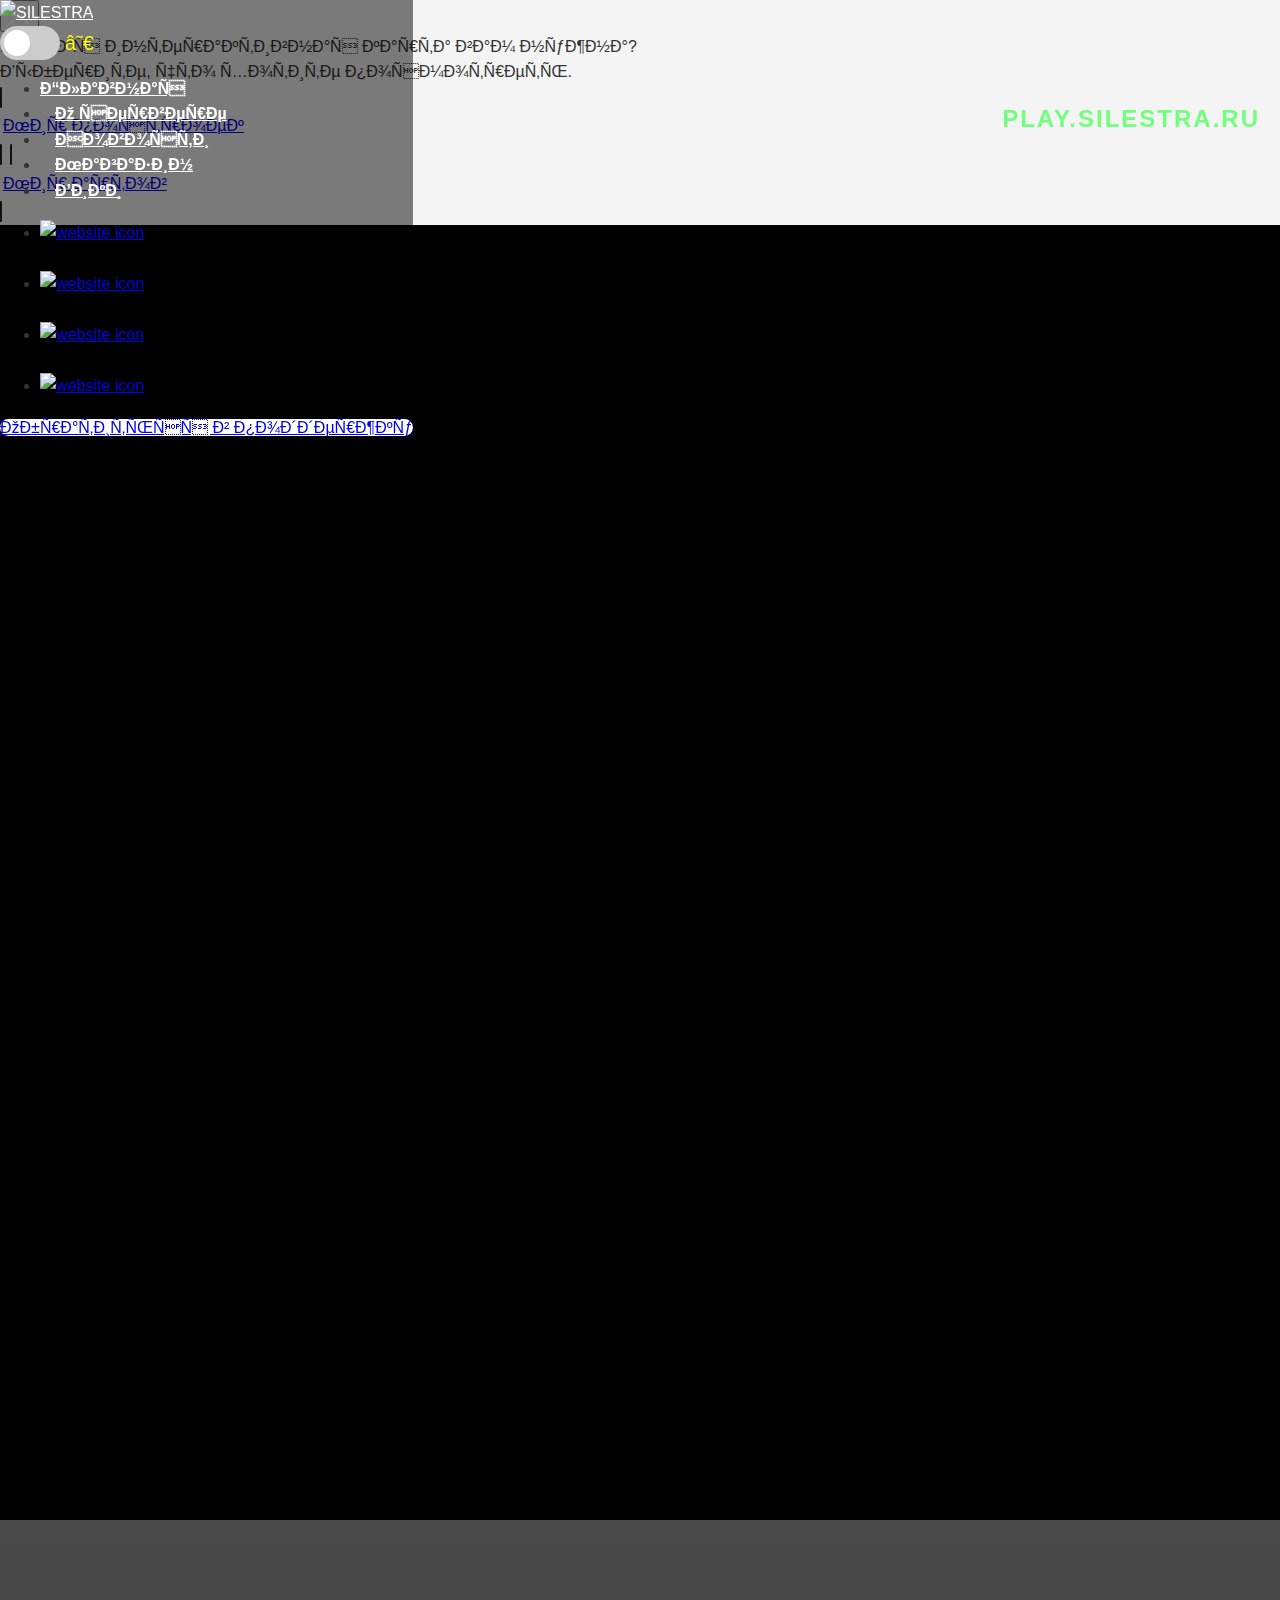
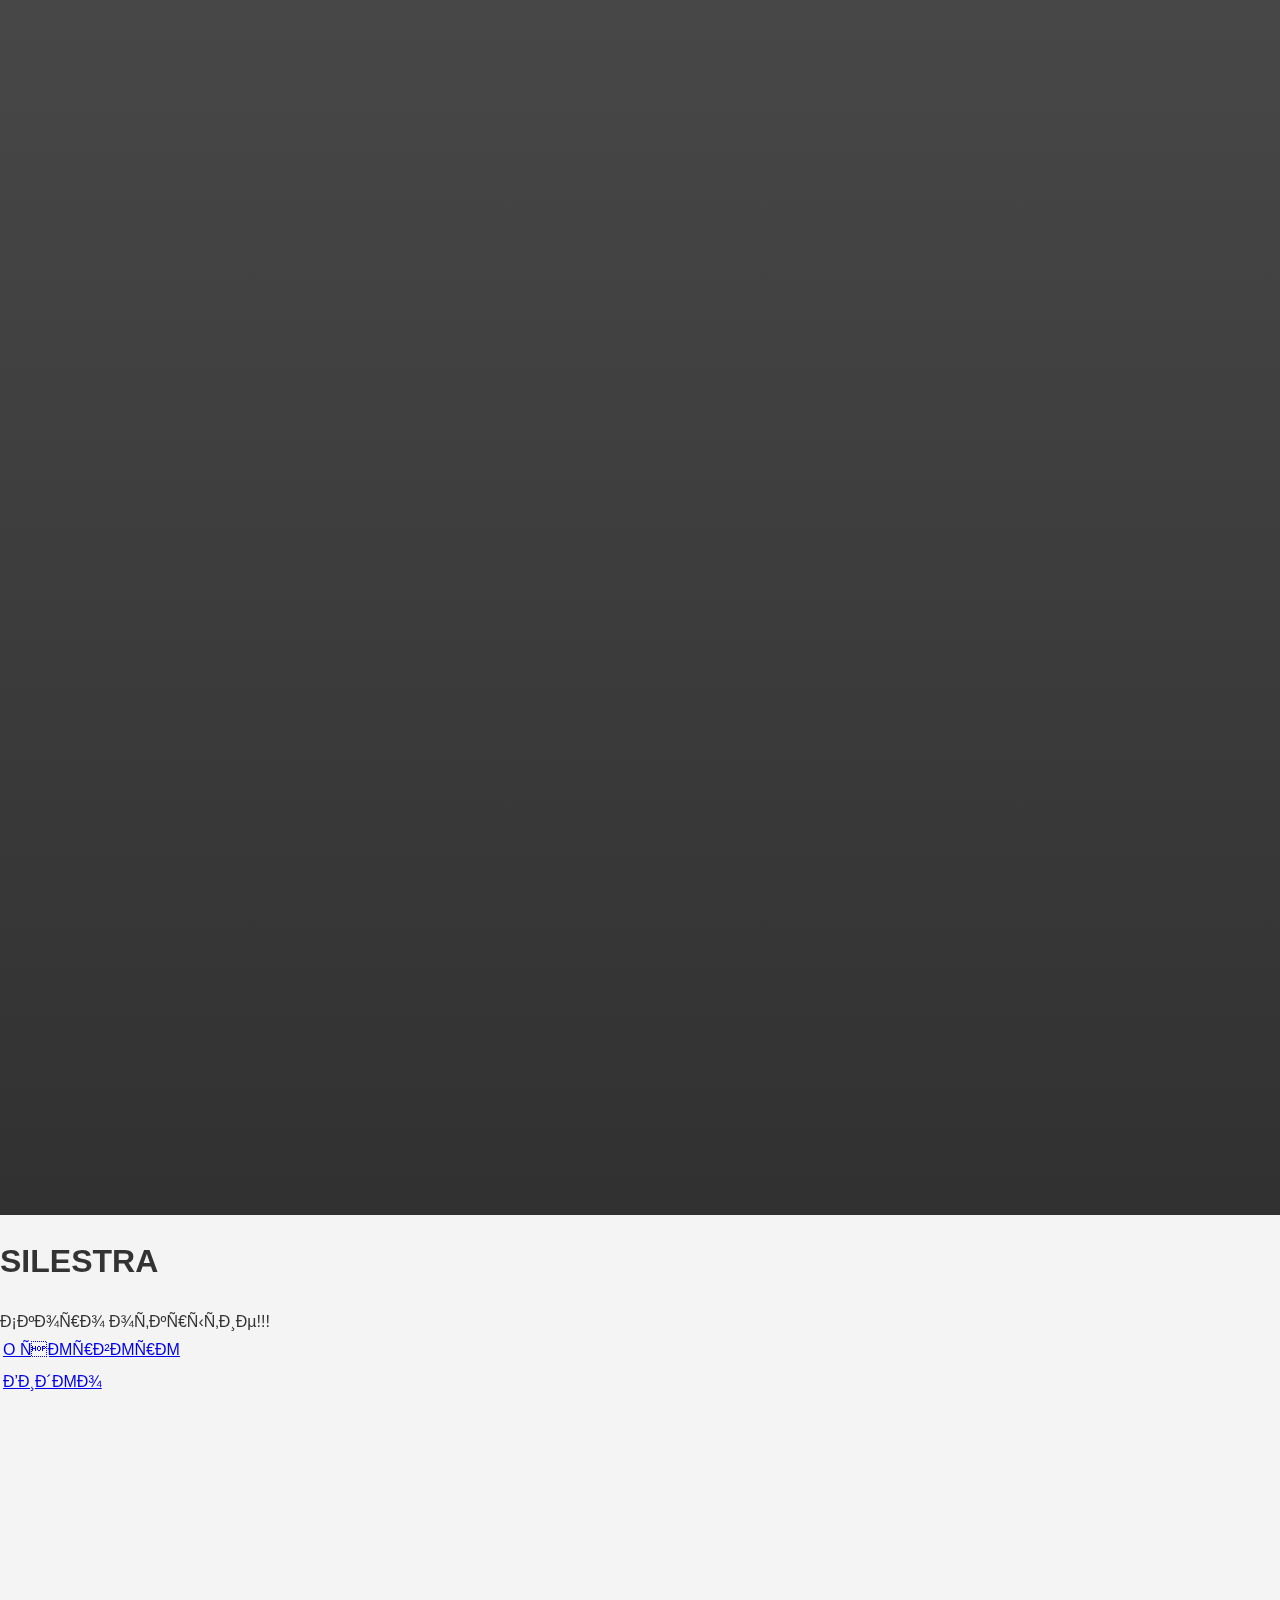
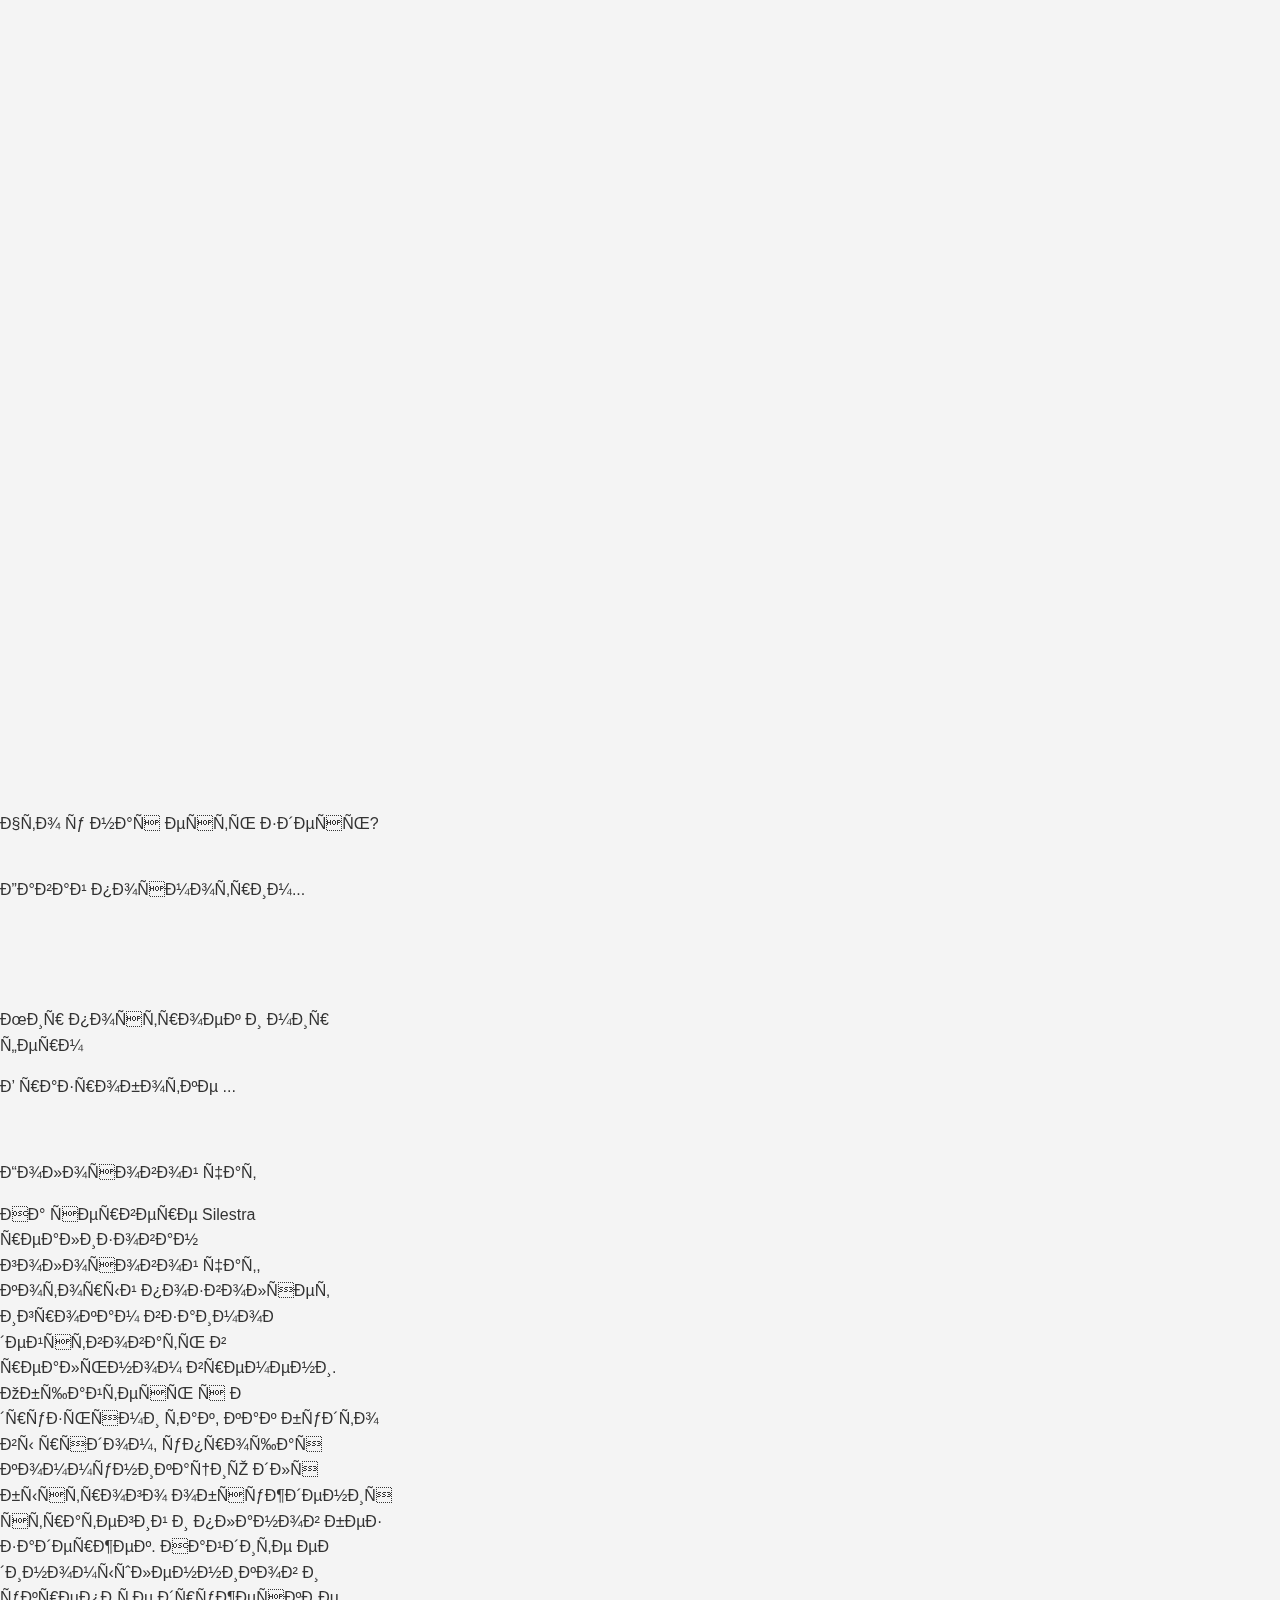
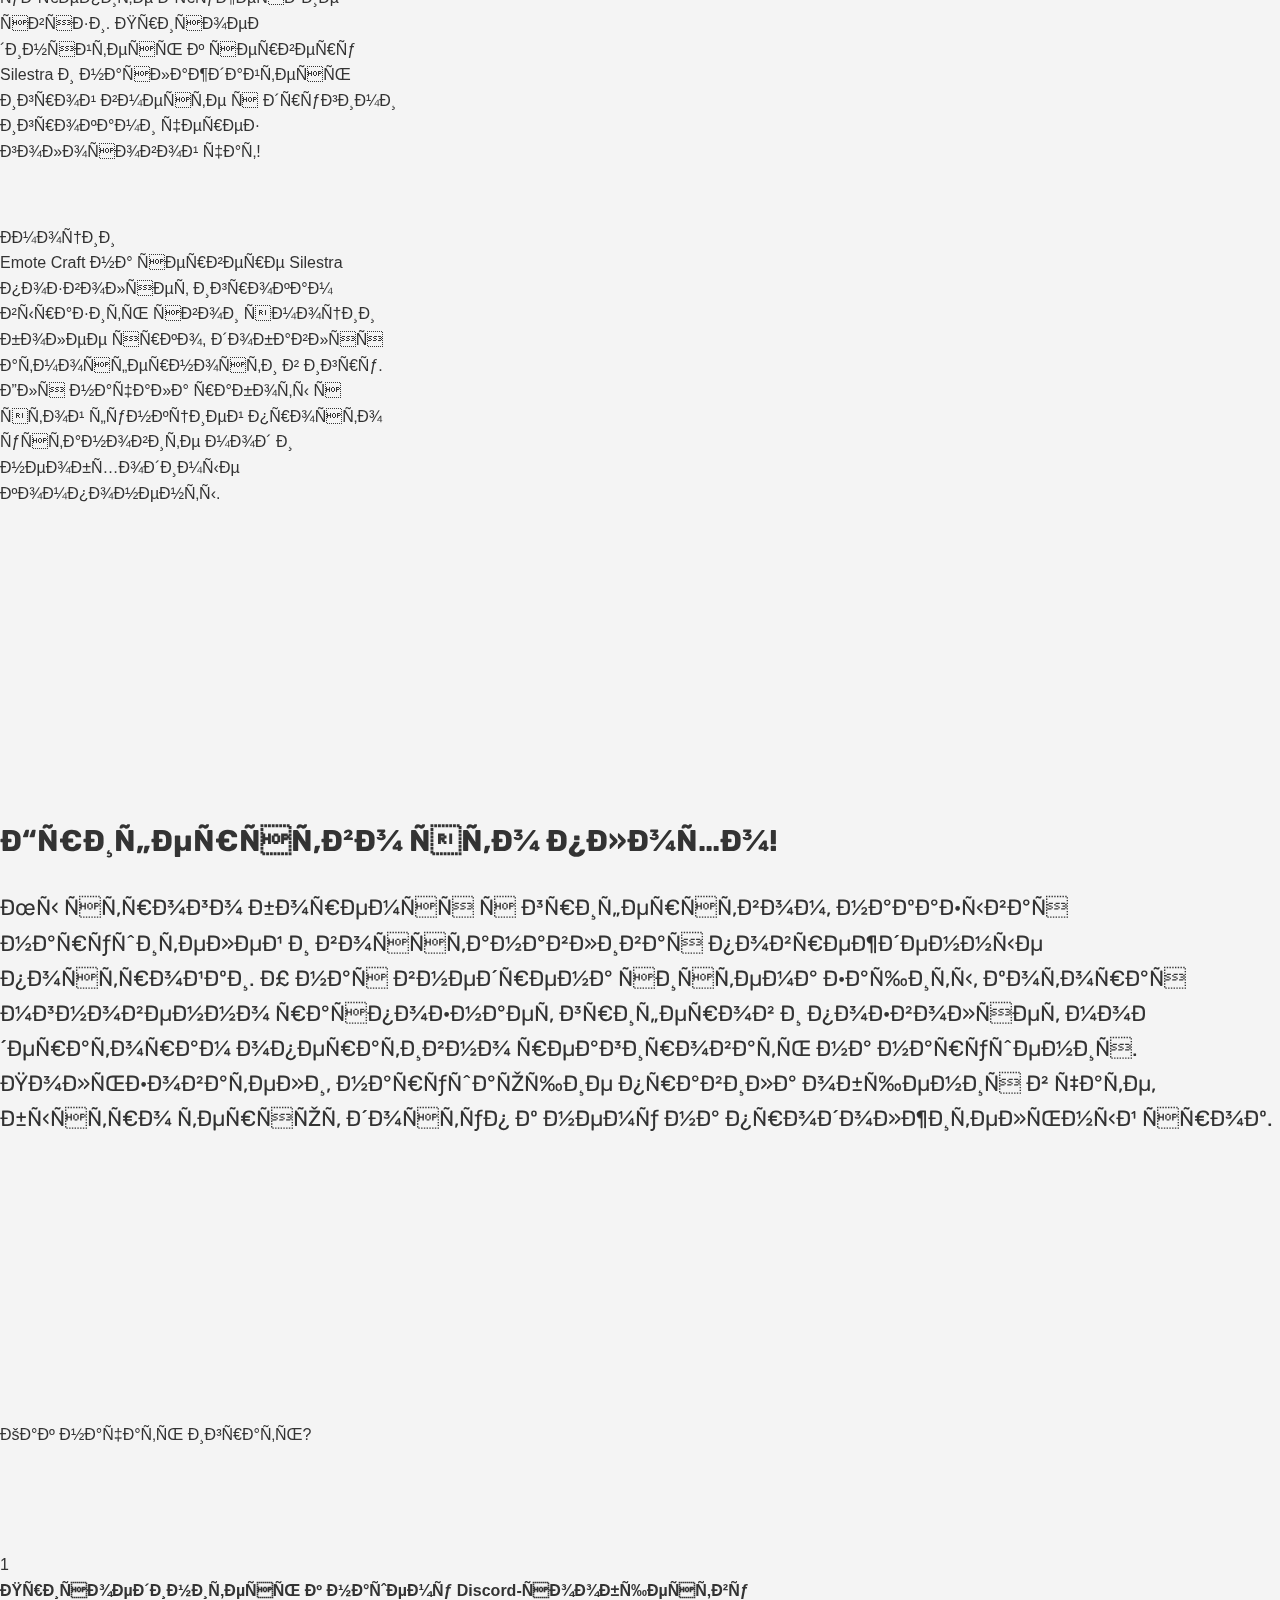
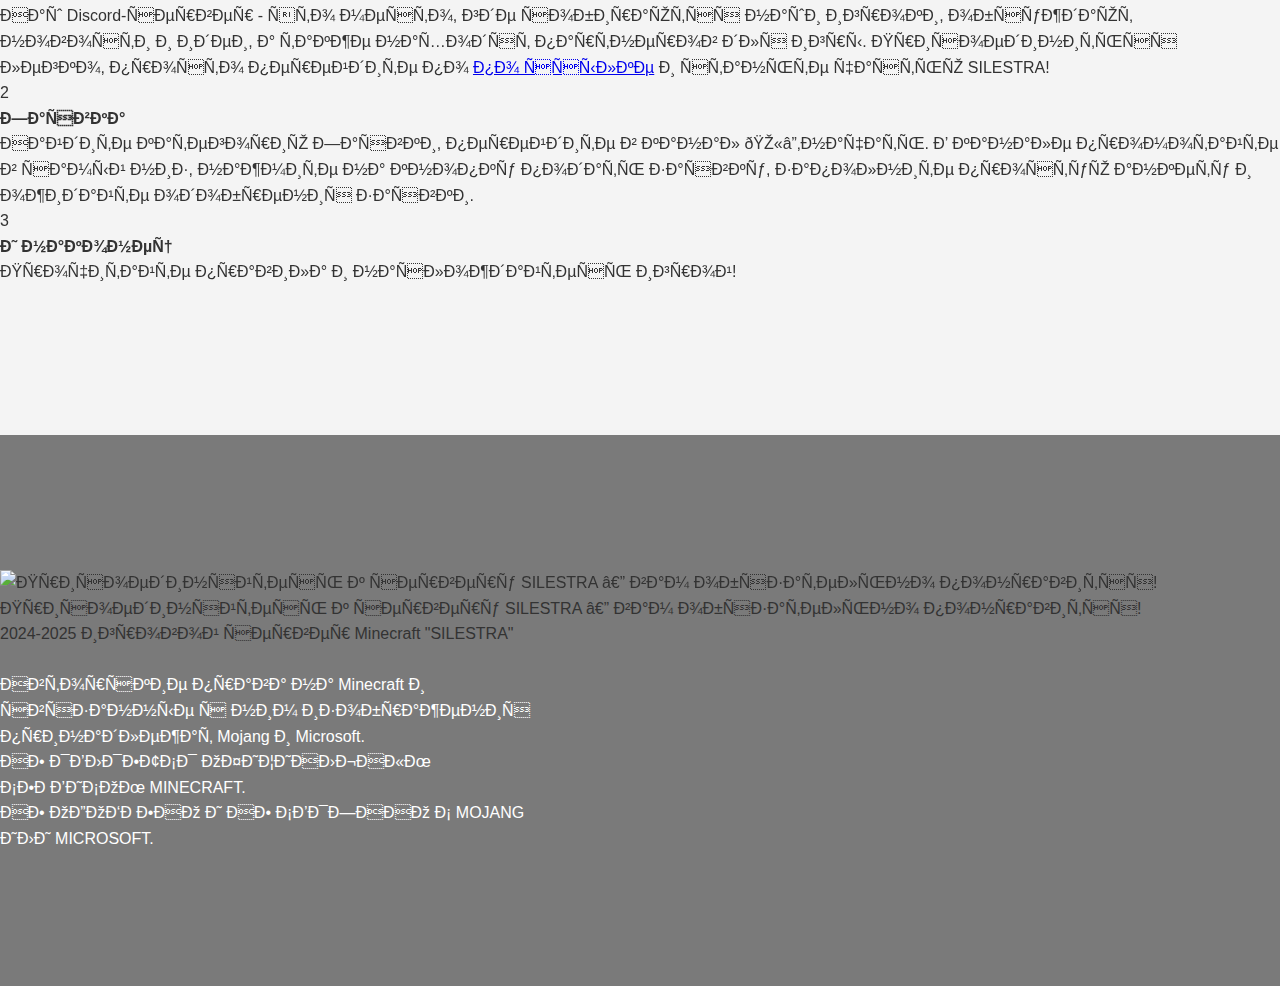
==== commit d8fea33f: "1" ====
--- a/index.html
+++ b/index.html
@@ -22,6 +22,7 @@
         <!-- Assets -->
         <link rel="stylesheet" href="main.css">
         <script defer src="main.js"></script>
+        <script defer src="script.js"></script>
         <script src="https://neo.tildacdn.com/js/tilda-fallback-1.0.min.js" async charset="utf-8"></script>
         <link rel="stylesheet" href="https://static.tildacdn.com/css/tilda-grid-3.0.min.css" type="text/css" media="all" onerror="this.loaderr='y';"/>
         <link rel="stylesheet" href="https://static.tildacdn.com/ws/project7833059/tilda-blocks-page42569045.min.css?t=1734814853" type="text/css" media="all" onerror="this.loaderr='y';"/>
@@ -63,6 +64,8 @@
                 ;
             }
         </script>
+        <script defer src="script.js"></script>
+        <script defer src="main.js"></script>
         <script src="https://static.tildacdn.com/js/tilda-scripts-3.0.min.js" charset="utf-8" defer onerror="this.loaderr='y';"></script>
         <script src="https://static.tildacdn.com/ws/project7833059/tilda-blocks-page42569045.min.js?t=1734814853" charset="utf-8" async onerror="this.loaderr='y';"></script>
         <script src="https://static.tildacdn.com/js/tilda-lazyload-1.0.min.js" charset="utf-8" async onerror="this.loaderr='y';"></script>
@@ -105,7 +108,13 @@
             )();
         </script>
     </head>
-    <body class="t-body light-theme">
+    <body>
+    <div class="header">
+        <div class="logo">play.silestra.ru</div>
+    </div>
+    <div id="notification" class="notification">Текст скопирован!</div>
+    
+    <script src="script.js"></script>
         <!--allrecords-->
         <div id="allrecords" class="t-records" data-hook="blocks-collection-content-node" data-tilda-project-id="7833059" data-tilda-page-id="42569045" data-tilda-formskey="181b659822907a699c38876ce7833059" data-tilda-cookie="no" data-tilda-lazy="yes" data-tilda-root-zone="com">
             <div id="rec688336706" class="r t-rec" style=" " data-animationappear="off" data-record-type="257">
@@ -561,7 +570,7 @@
 </a>
                                     </li>
                                     <li class="t228__list_item" style="padding:0 15px;">
-                                        <a class="t-menu__link-item" href="#about" data-menu-submenu-hook="" data-menu-item-number="2">О сервере
+                                        <a class="t-menu__link-item" href="#rec688336710" data-menu-submenu-hook="" data-menu-item-number="2">О сервере
 </a>
                                     </li>
                                     <li class="t228__list_item" style="padding:0 15px;">
@@ -773,6 +782,7 @@
                     </div>
                 </div>
             </div>
+
             <div id="rec832847370" class="r t-rec" style=" " data-animationappear="off" data-record-type="971">
                 <!-- T971 -->
 
@@ -800,6 +810,9 @@
                 <div class="t-cover__filter"
                     style="height: 1295px; background-image: -webkit-linear-gradient(top, rgba(0, 0, 0, 0.7), rgba(0, 0, 0, 0.8));">
                 </div>
+
+
+
                 <div class="t-container">
                     <div class="t-width t-width_10" style="margin:0 auto;">
                         <div class="t-cover__wrapper t-valign_middle" style="height: 1295px; position: relative; z-index: 1;">
@@ -880,7 +893,8 @@
                             <div class="t-section__title t-title t-title_xs t-align_center t-margin_auto t-animate" data-animate-style="fadeindown" data-animate-group="yes" field="btitle"><span>О сервере</span>
 </div>
                             <div class="t-section__descr t-descr t-descr_xl t-align_center t-margin_auto t-animate" data-animate-style="fadeindown" data-animate-group="yes" field="bdescr">
-                                <p style="text-align: center;">Добро пожаловать на сервер Silestra, уникальное игровое пространство для любителей vanilla+ Minecraft. Здесь каждый найдет
+                                <p style="text-align: center;">Добро пожаловать на сервер Silestra, уникальное игровое пространство для любителей v
+                                Vanilla+ Minecraft. Здесь каждый найдет
                                 что-то по душе: от строительства замков до сражений с монстрами. Наслаждайтесь дружелюбной атмосферой, заводите друзей и
                                 погружайтесь в захватывающие приключения.</p>
                             </div>
@@ -933,7 +947,7 @@
                         </li>
                         <li class="t-card__col t-card__col_withoutbtn t-col t-col_4 t-item t-animate" data-animate-style="fadeindown" data-animate-chain="yes">
                             <div class="t503__content t-align_center">
-                                <img class="t503__img t-img" src="" data-original="" imgfield="li_img__1476976315081" style="width:90px;" alt="">
+                                <img class="t503__img t-img" src="https://optim.tildacdn.com/tild6335-3538-4634-a433-313963616531/-/resize/108x/-/format/webp/637948173294758191.png" data-original="" imgfield="li_img__1476976315081" style="width:90px;" alt="">
                                 <div class="t-card__title t-name t-name_md" field="li_title__1476976315081">
                                     <p style="text-align: center;">
                                         <strong style="font-size: 22px;">Вступайте в города</strong>
@@ -969,17 +983,17 @@
                                 </style>
                             </div>
                         </li>
-                            <li class="t-card__col t-card__col_withoutbtn t-col t-col_4 t-item t-animate" data-animate-style="fadeindown" data-animate-chain="yes">
-                                <div class="t503__content t-align_center">
-                                    <img class="t503__img t-img" src="maxresdefault.png" data-original="tort.png" imgfield="li_img__1476976334035" style="width:90px;" alt="">
+                            <li class="t-card__col t-card__col_withoutbtn t-col t-col_4 t-item" data-animate-style="fadeindown"
+                                data-animate-chain="yes">
+                                <div class="t503__content t-align_center"> <img class="t503__img t-img loaded"
+                                        src="https://optim.tildacdn.com/tild3066-6436-4531-b131-633961613138/-/resize/108x/-/format/webp/Narru_Pig.png"
+                                        data-original="https://static.tildacdn.com/tild3066-6436-4531-b131-633961613138/Narru_Pig.png"
+                                        imgfield="li_img__1476976334035" style="width:90px;" alt="">
                                     <div class="t-card__title t-name t-name_md" field="li_title__1476976334035">
-                                        <p style="text-align: center;">
-                                            <strong style="font-size: 22px;">Участвуйте ивентах</strong>
-                                        </p>
-                                        <br/>
+                                        <p style="text-align: center;"><strong style="font-size: 22px;">Участвуйте в ивентах</strong></p><br>
                                         <p style="text-align: center;">У нас на сервере регулярно проходят разнообразные ивенты, в которых вы можете принимать участие! Кроме того, у вас есть
                                         возможность участвовать в аукционах и различных событиях. Не упустите шанс проявить свои навыки и заработать полезные
-                                        призы!</p>
+                                        призы</p>
                                     </div>
                                     <style>
                                         #rec688336710 .t-card__title {
@@ -996,7 +1010,7 @@
                                         <strong style="font-size: 22px;">Делайте свой выбор</strong>
                                     </p>
                                     <br/>
-                                    <p style="text-align: center;">На нашем сервере управление осуществляется самими игроками, которые выбираются путем голосования. Это демократический
+                                    <p style="text-align: center;"> На нашем сервере управление осуществляется самими игроками, которые выбираются путем голосования. Это демократический
                                     подход, позволяющий каждому внести свой вклад и оказать влияние на развитие мира. Присоединяйтесь к роли игроков и
                                     помогите сформировать уникальное общество на нашем сервере!</p>
                                 </div>
@@ -1017,7 +1031,10 @@
                                         <strong style="font-size: 22px;">Придумай свою игру</strong>
                                     </p>
                                     <br/>
-                                    <p style="text-align: center;">На сервере у нас есть одно важное правило: игра строится на отношениях между игроками в ванильном Minecraft, и мы призываем каждого участника придумывать свои собственные правила, которые помогут сделать наше сообщество ещё лучше и интереснее. Главное, чтобы эти правила соблюдали дух сотрудничества, уважения и взаимопонимания между всеми участниками.</p>
+                                    <p style="text-align: center;">На нашем сервере Minecraft существует важное правило: игра строится на взаимодействии между игроками. Мы призываем
+                                    каждого участника создать свои уникальные правила, которые сделают наше сообщество более интересным и увлекательным.
+                                    Главное, чтобы эти правила были направлены на поддержку духа сотрудничества, уважения и взаимопонимания между всеми
+                                    участниками.</p>
                                 </div>
                                 <style>
                                     #rec688336710 .t-card__title {
@@ -1080,8 +1097,8 @@
                         <div class="t509__colwrapper t-col t-col_12 ">
                             <div class="t-item t-animate" data-animate-style="fadeinleft" data-animate-chain="yes">
                                 <div class="t509__col t-col t-col_6 t509__mobileimg" itemscope itemtype="http://schema.org/ImageObject">
-                                    <meta itemprop="image" content="https://thb.tildacdn.com/tild3334-3363-4134-a234-363933336633/-/resizeb/20x/cacb1a34013f082edc14.jpg">
-                                    <div class="t509__blockimg t-bgimg" data-original="https://static.tildacdn.com/tild3334-3363-4134-a234-363933336633/cacb1a34013f082edc14.jpg" bgimgfield="li_img__1476897493817" data-image-width="560" data-image-height="340px" style="background-image:url('https://thb.tildacdn.com/tild3334-3363-4134-a234-363933336633/-/resizeb/20x/cacb1a34013f082edc14.jpg');"></div>
+                                    <meta itemprop="image" content="https://i.tlauncher.org/images/ebfa7981edc2955681d2db6b9ba8c1ec856120cc.png">
+                                    <div class="t509__blockimg t-bgimg" data-original="https://i.tlauncher.org/images/ebfa7981edc2955681d2db6b9ba8c1ec856120cc.png" bgimgfield="li_img__1476897493817" data-image-width="560" data-image-height="340px" style="background-image:url('https://thb.tildacdn.com/tild3334-3363-4134-a234-363933336633/-/resizeb/20x/cacb1a34013f082edc14.jpg');"></div>
                                 </div>
                                 <div class="t509__col t-col t-col_6 t509__leftcol">
                                     <div class="t509__textwrapper t-align_left" style="max-width:400px;">
@@ -1099,8 +1116,8 @@
                                 </div>
                                 <div class="t509__col t-col t-col_6 t509__rightcol t509__desktopimg">
                                     <div class="t509__imgwrapper" style="" itemscope itemtype="http://schema.org/ImageObject">
-                                        <meta itemprop="image" content="https://thb.tildacdn.com/tild3334-3363-4134-a234-363933336633/-/resizeb/20x/cacb1a34013f082edc14.jpg">
-                                        <div class="t509__blockimg t-bgimg" data-original="https://static.tildacdn.com/tild3334-3363-4134-a234-363933336633/cacb1a34013f082edc14.jpg" bgimgfield="li_img__1476897493817" data-image-width="560" data-image-height="340px" style="background-image:url('https://thb.tildacdn.com/tild3334-3363-4134-a234-363933336633/-/resizeb/20x/cacb1a34013f082edc14.jpg');"></div>
+                                        <meta itemprop="image" content="https://i.tlauncher.org/images/ebfa7981edc2955681d2db6b9ba8c1ec856120cc.png">
+                                        <div class="t509__blockimg t-bgimg" data-original="https://i.tlauncher.org/images/ebfa7981edc2955681d2db6b9ba8c1ec856120cc.png" bgimgfield="li_img__1476897493817" data-image-width="560" data-image-height="340px" style="background-image:url('https://thb.tildacdn.com/tild3334-3363-4134-a234-363933336633/-/resizeb/20x/cacb1a34013f082edc14.jpg');"></div>
                                     </div>
                                 </div>
                             </div>
@@ -1112,8 +1129,8 @@
                                 </div>
                                 <div class="t509__col t-col t-col_6 t509__leftcol t509__desktopimg">
                                     <div class="t509__imgwrapper" style="" itemscope itemtype="http://schema.org/ImageObject">
-                                        <meta itemprop="image" content="https://thb.tildacdn.com/tild3262-3236-4665-b262-386566363862/-/resizeb/20x/23e93c7a2ae7f2e845cd.jpg">
-                                        <div class="t509__blockimg t-bgimg" data-original="https://static.tildacdn.com/tild3262-3236-4665-b262-386566363862/23e93c7a2ae7f2e845cd.jpg" bgimgfield="li_img__1476897695209" data-image-width="560" data-image-height="340px" style="background-image:url('https://thb.tildacdn.com/tild3262-3236-4665-b262-386566363862/-/resizeb/20x/23e93c7a2ae7f2e845cd.jpg');"></div>
+                                        <meta itemprop="image" content="https://plasmovoice.com/landing/player-icons.png">
+                                        <div class="t509__blockimg t-bgimg" data-original="https://plasmovoice.com/landing/player-icons.png" bgimgfield="li_img__1476897695209" data-image-width="560" data-image-height="340px" style="background-image:url('https://thb.tildacdn.com/tild3262-3236-4665-b262-386566363862/-/resizeb/20x/23e93c7a2ae7f2e845cd.jpg');"></div>
                                     </div>
                                 </div>
                                 <div class="t509__col t-col t-col_6 t509__rightcol">
@@ -1123,8 +1140,10 @@
                                                 <div class="t-card__title t-heading t-heading_xs t-margin_auto" id="cardtitle2_688336712" field="li_title__1476897695209">
                                                     <p style="text-align: left;">Голосовой чат</p>
                                                 </div>
-                                                <div class="t-card__descr t-descr t-descr_sm t-margin_auto" field="li_descr__1476897695209"><span>Голосовой чат позволяет вам глубже погрузиться в мир игры и установить близкий контакт с игроками, созданными командой
-                                                Plasmo. Вы взаимодействуете с ними так, словно общаетесь в реальной жизни.</span>
+                                                <div class="t-card__descr t-descr t-descr_sm t-margin_auto" field="li_descr__1476897695209"><span>На сервере Silestra реализован голосовой чат, который позволяет игрокам взаимодействовать в реальном времени. Общайтесь
+                                                с друзьями так, как будто вы рядом, упрощая коммуникацию для быстрого обсуждения стратегий и планов без задержек.
+                                                Найдите единомышленников и укрепите дружеские связи. Присоединяйтесь к серверу Silestra и наслаждайтесь игрой вместе с
+                                                другими игроками через голосовой чат!</span>
 </div>
                                             </div>
                                         </div>
@@ -1134,8 +1153,8 @@
                             <div class="t509__separator t-clear" style="margin-bottom:60px;"></div>
                             <div class="t-item t-animate" data-animate-style="fadeinleft" data-animate-chain="yes">
                                 <div class="t509__col t-col t-col_6 t509__mobileimg" itemscope itemtype="http://schema.org/ImageObject">
-                                    <meta itemprop="image" content="https://thb.tildacdn.com/tild3638-6464-4236-b232-313535633832/-/resizeb/20x/emotecraft-mod-minec.jpeg">
-                                    <div class="t509__blockimg t-bgimg" data-original="https://static.tildacdn.com/tild3638-6464-4236-b232-313535633832/emotecraft-mod-minec.jpeg" bgimgfield="li_img__1486331374633" data-image-width="560" data-image-height="340px" style="background-image:url('https://thb.tildacdn.com/tild3638-6464-4236-b232-313535633832/-/resizeb/20x/emotecraft-mod-minec.jpeg');"></div>
+                                    <meta itemprop="image" content="https://i.tlauncher.org/images/emotecraft-mod-screenshots-2.jpg">
+                                    <div class="t509__blockimg t-bgimg" data-original="https://i.tlauncher.org/images/emotecraft-mod-screenshots-2.jpg" bgimgfield="li_img__1486331374633" data-image-width="560" data-image-height="340px" style="background-image:url('https://thb.tildacdn.com/tild3638-6464-4236-b232-313535633832/-/resizeb/20x/emotecraft-mod-minec.jpeg');"></div>
                                 </div>
                                 <div class="t509__col t-col t-col_6 t509__leftcol">
                                     <div class="t509__textwrapper t-align_left" style="max-width:400px;">
@@ -1143,8 +1162,8 @@
                                             <div class="t509__box">
                                                 <div class="t-card__title t-heading t-heading_xs t-margin_auto" id="cardtitle3_688336712" field="li_title__1486331374633">Эмоции
 </div>
-                                                <div class="t-card__descr t-descr t-descr_sm t-margin_auto" field="li_descr__1486331374633"><span>Emote Craft помогает игрокам на сервере ярко выразить свои эмоции, придавая игре более атмосферный вид. Для этого
-                                                необходимо загрузить мод и связанные с ним компоненты.</span>
+                                                <div class="t-card__descr t-descr t-descr_sm t-margin_auto" field="li_descr__1486331374633"><span>Emote Craft на сервере Silestra позволяет игрокам выразить свои эмоции более ярко, добавляя атмосферности в игру. Для
+                                                начала работы с этой функцией просто установите мод и необходимые компоненты.</span>
                                                 </div>
 </div>
                                             </div>
@@ -1153,8 +1172,8 @@
                                 </div>
                                 <div class="t509__col t-col t-col_6 t509__rightcol t509__desktopimg">
                                     <div class="t509__imgwrapper" style="" itemscope itemtype="http://schema.org/ImageObject">
-                                        <meta itemprop="image" content="https://thb.tildacdn.com/tild3638-6464-4236-b232-313535633832/-/resizeb/20x/emotecraft-mod-minec.jpeg">
-                                        <div class="t509__blockimg t-bgimg" data-original="https://static.tildacdn.com/tild3638-6464-4236-b232-313535633832/emotecraft-mod-minec.jpeg" bgimgfield="li_img__1486331374633" data-image-width="560" data-image-height="340px" style="background-image:url('https://thb.tildacdn.com/tild3638-6464-4236-b232-313535633832/-/resizeb/20x/emotecraft-mod-minec.jpeg');"></div>
+                                        <meta itemprop="image" content="https://i.tlauncher.org/images/emotecraft-mod-screenshots-2.jpg">
+                                        <div class="t509__blockimg t-bgimg" data-original="https://i.tlauncher.org/images/emotecraft-mod-screenshots-2.jpg" bgimgfield="li_img__1486331374633" data-image-width="560" data-image-height="340px" style="background-image:url('https://thb.tildacdn.com/tild3638-6464-4236-b232-313535633832/-/resizeb/20x/emotecraft-mod-minec.jpeg');"></div>
                                     </div>
                                 </div>
                             </div>
@@ -1202,10 +1221,12 @@
                         <img class="t147__img t147__widthauto t-img t-animate loaded t-animate_started" src="https://optim.tildacdn.com/tild6436-6339-4463-a263-313933373739/-/resize/480x/-/format/webp/VhvrY2A.png" data-original="https://static.tildacdn.com/tild6436-6339-4463-a263-313933373739/VhvrY2A.png" alt="" data-animate-style="fadeindown" imgfield="img" style="transition-delay: 0s;">
                         <div class="t-container_8">
                             <div class="t147__title t-text t-animate t-animate_started" data-animate-style="fadeindown" data-animate-group="yes" data-animate-order="2" data-animate-delay="0.5" field="title" itemprop="name" style="transition-delay: 0.5s;">
-                                <strong style="font-size: 30px; font-family: Rubik;">На нашем сервере мы решительно против гриферства, токсичности, читерства и воровства.</strong>
+                                <strong style="font-size: 30px; font-family: Rubik;">Гриферство это плохо!</strong>
                                 <br>
                                 <br>
-                                <span style="font-family: Rubik; font-size: 22px;">На нашем сервере мы строго пресекаем гриферство, наказывая нарушителей и восстанавливая пострадавшие постройки. Мы оснастили систему защиты, которая мгновенно обнаруживает гриферов, позволяя модераторам быстро реагировать на нарушения. Пользователи, нарушающие правила чата, быстро лишаются доступа к нему на длительное время.</span>
+                                <span style="font-family: Rubik; font-size: 22px;">Мы строго боремся с гриферством, наказывая нарушителей и восстанавливая поврежденные постройки. У нас внедрена система
+                                защиты, которая мгновенно распознает гриферов и позволяет модераторам оперативно реагировать на нарушения. Пользователи,
+                                нарушающие правила общения в чате, быстро теряют доступ к нему на продолжительный срок.</span>
                             </div>
                         </div>
                     </div>
--- a/main.css
+++ b/main.css
@@ -13,6 +13,7 @@
     color: #333;
     .t1106__line {
         color: #333;
+        .header{background-color: #0d0a1c;}
     }
 }
 
@@ -497,4 +498,50 @@
         width: 60%;
     }
 }
-
+body {
+    font-family: sans-serif;
+    margin: 0;
+    /* Добавьте это */
+    padding: 0;
+}
+
+.header {
+    position: fixed;
+    top: 80px;
+    right: 0;
+    padding: 20px;
+    z-index: 100;
+}
+
+.logo {
+    font-size: 24px;
+    font-weight: bold;
+    color: #71ff7d;
+    text-transform: uppercase;
+    letter-spacing: 2px;
+    cursor: pointer;
+    user-select: none;
+    transition: color 0.3s ease;
+}
+
+.logo:hover {
+    color: #007bff;
+}
+
+.notification {
+    position: fixed;
+    bottom: 20px;
+    left: 50%;
+    transform: translateX(-50%);
+    background-color: #28a745;
+    color: white;
+    padding: 10px 20px;
+    border-radius: 5px;
+    opacity: 0;
+    transition: opacity 0.3s ease;
+    z-index: 1000;
+}
+
+.notification.show {
+    opacity: 1;
+}